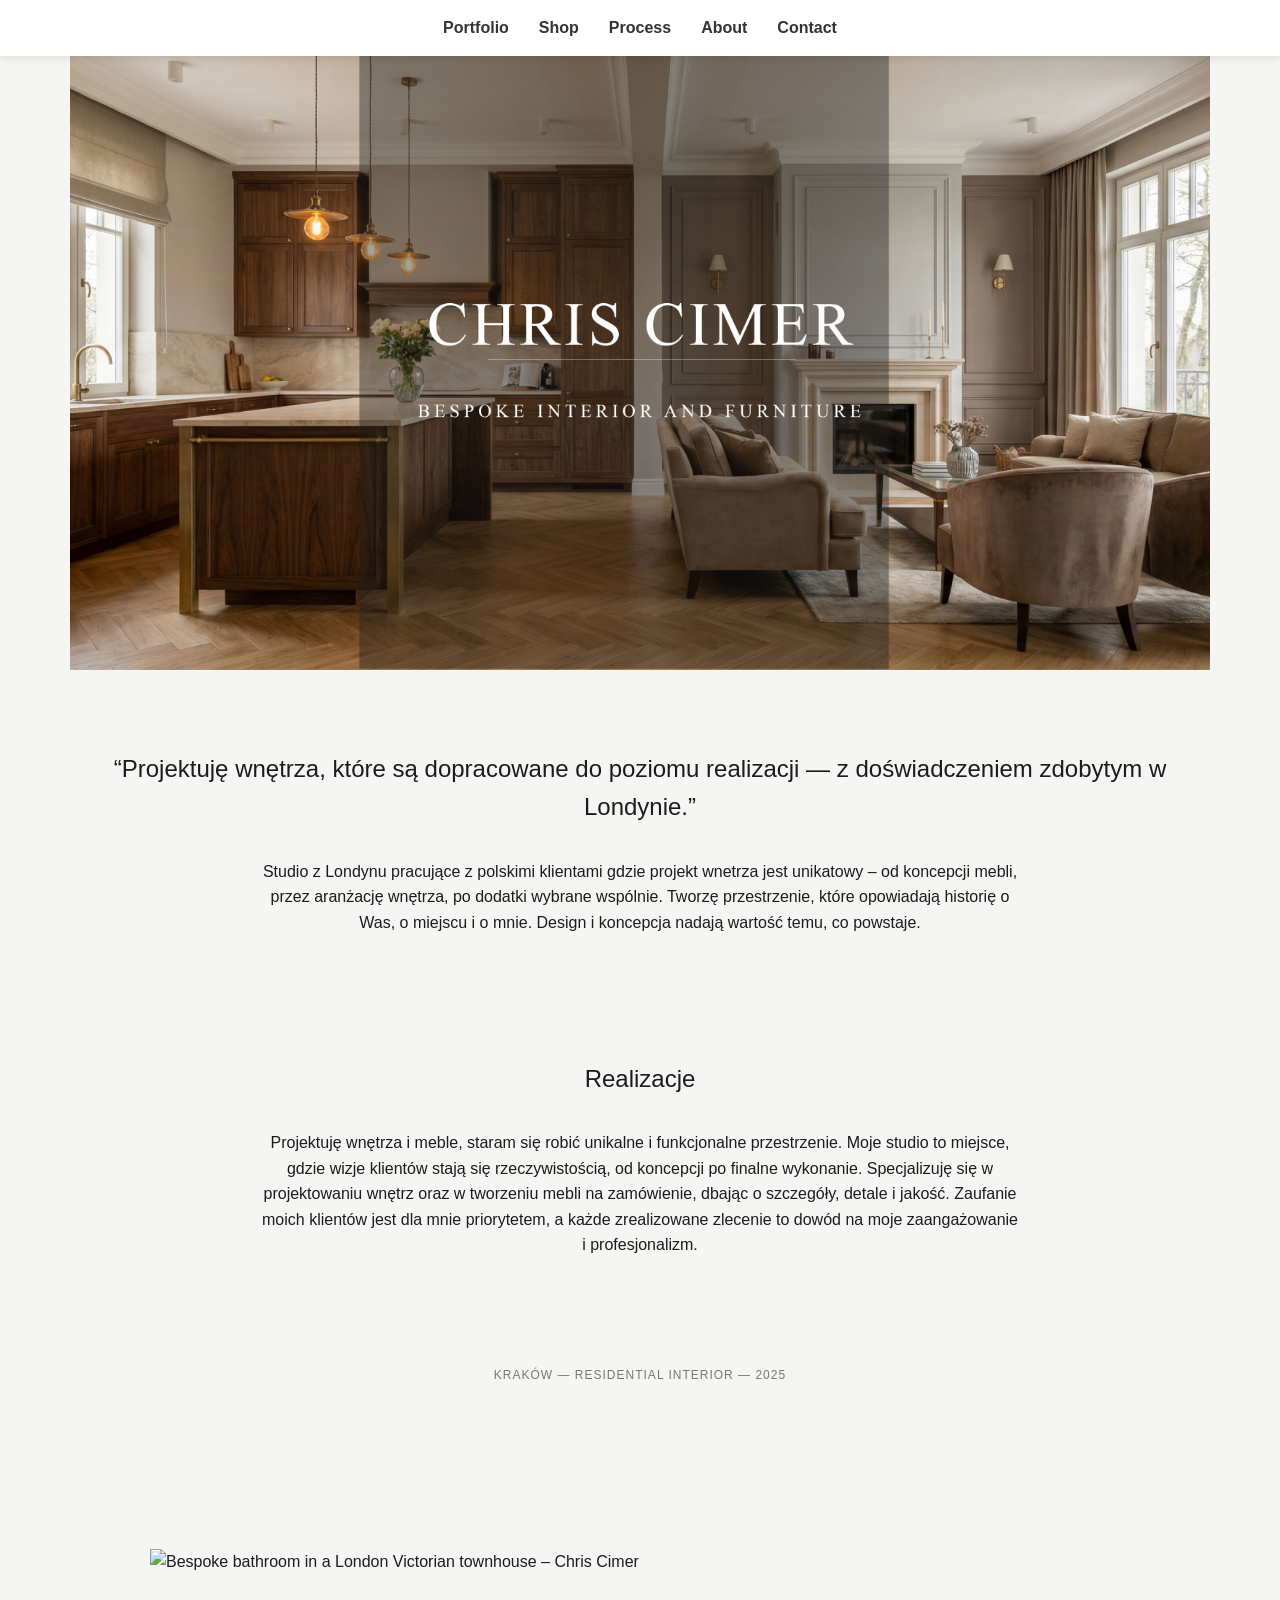
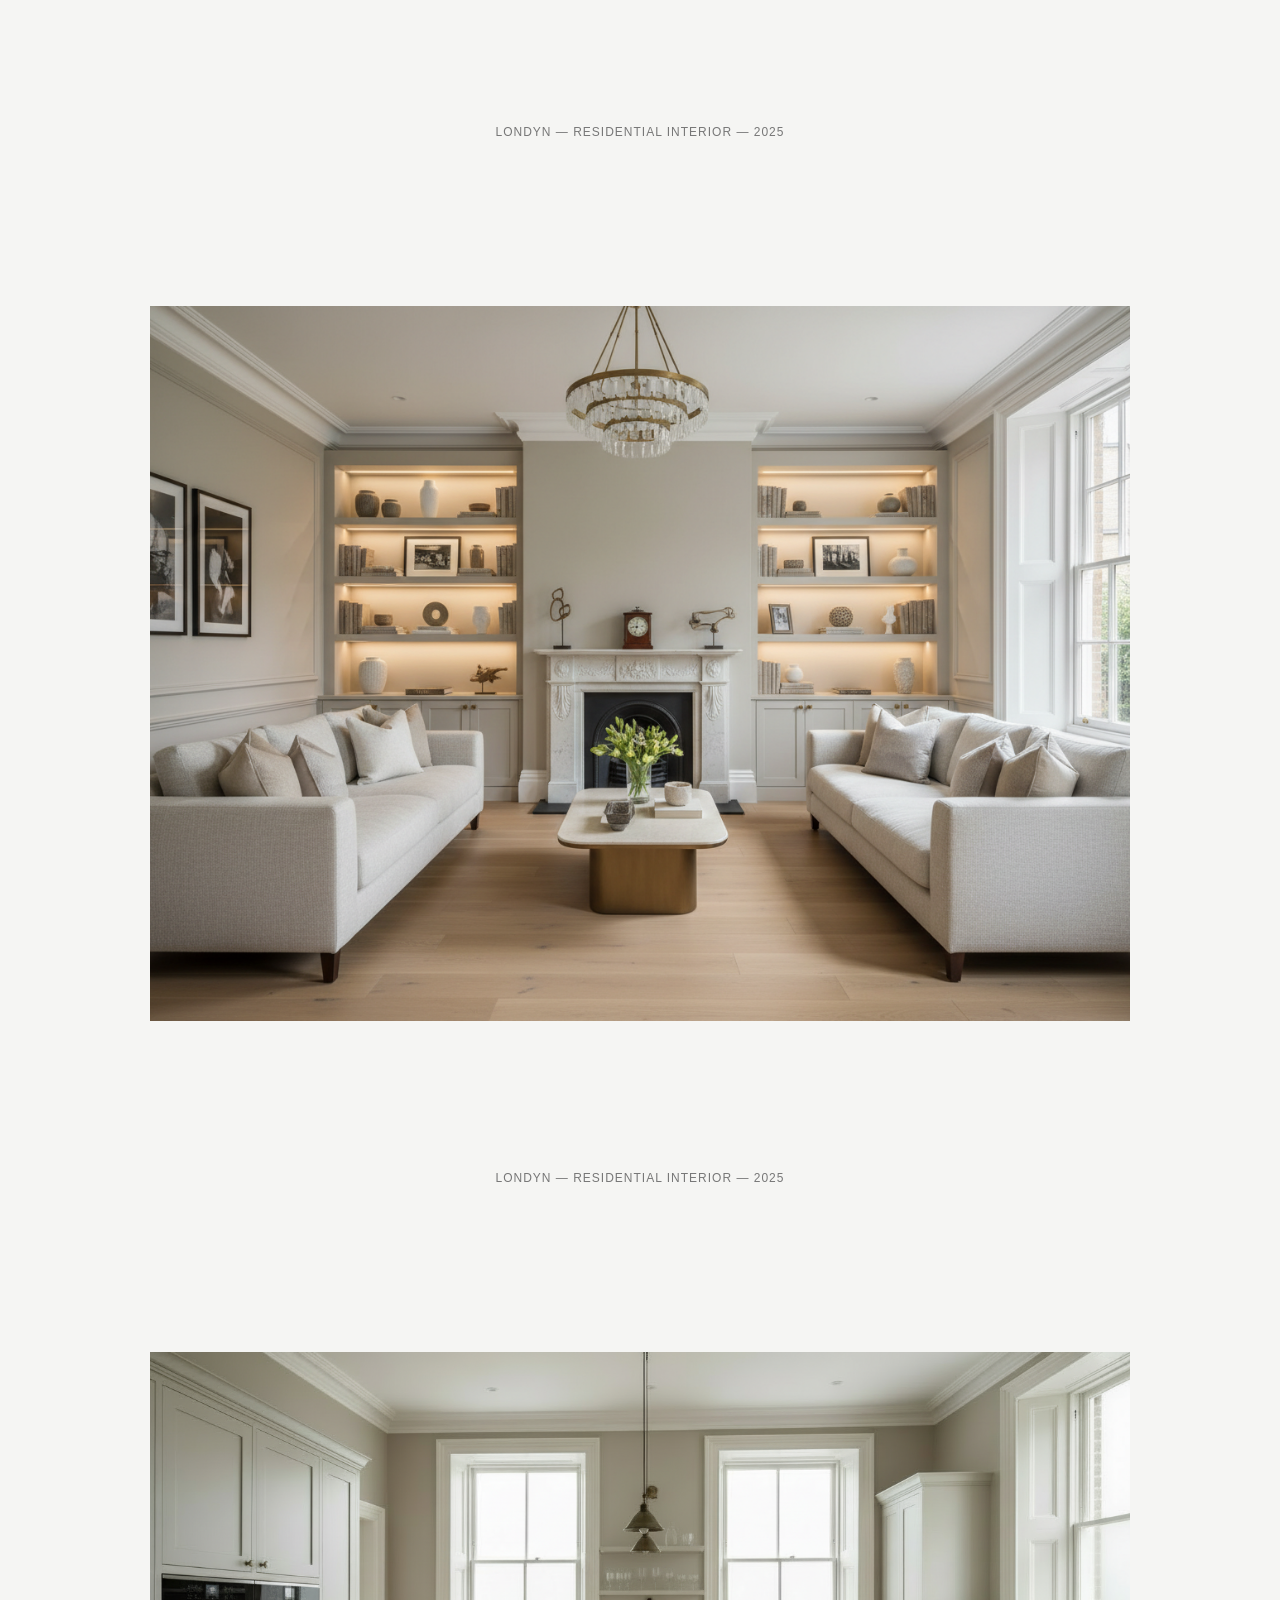
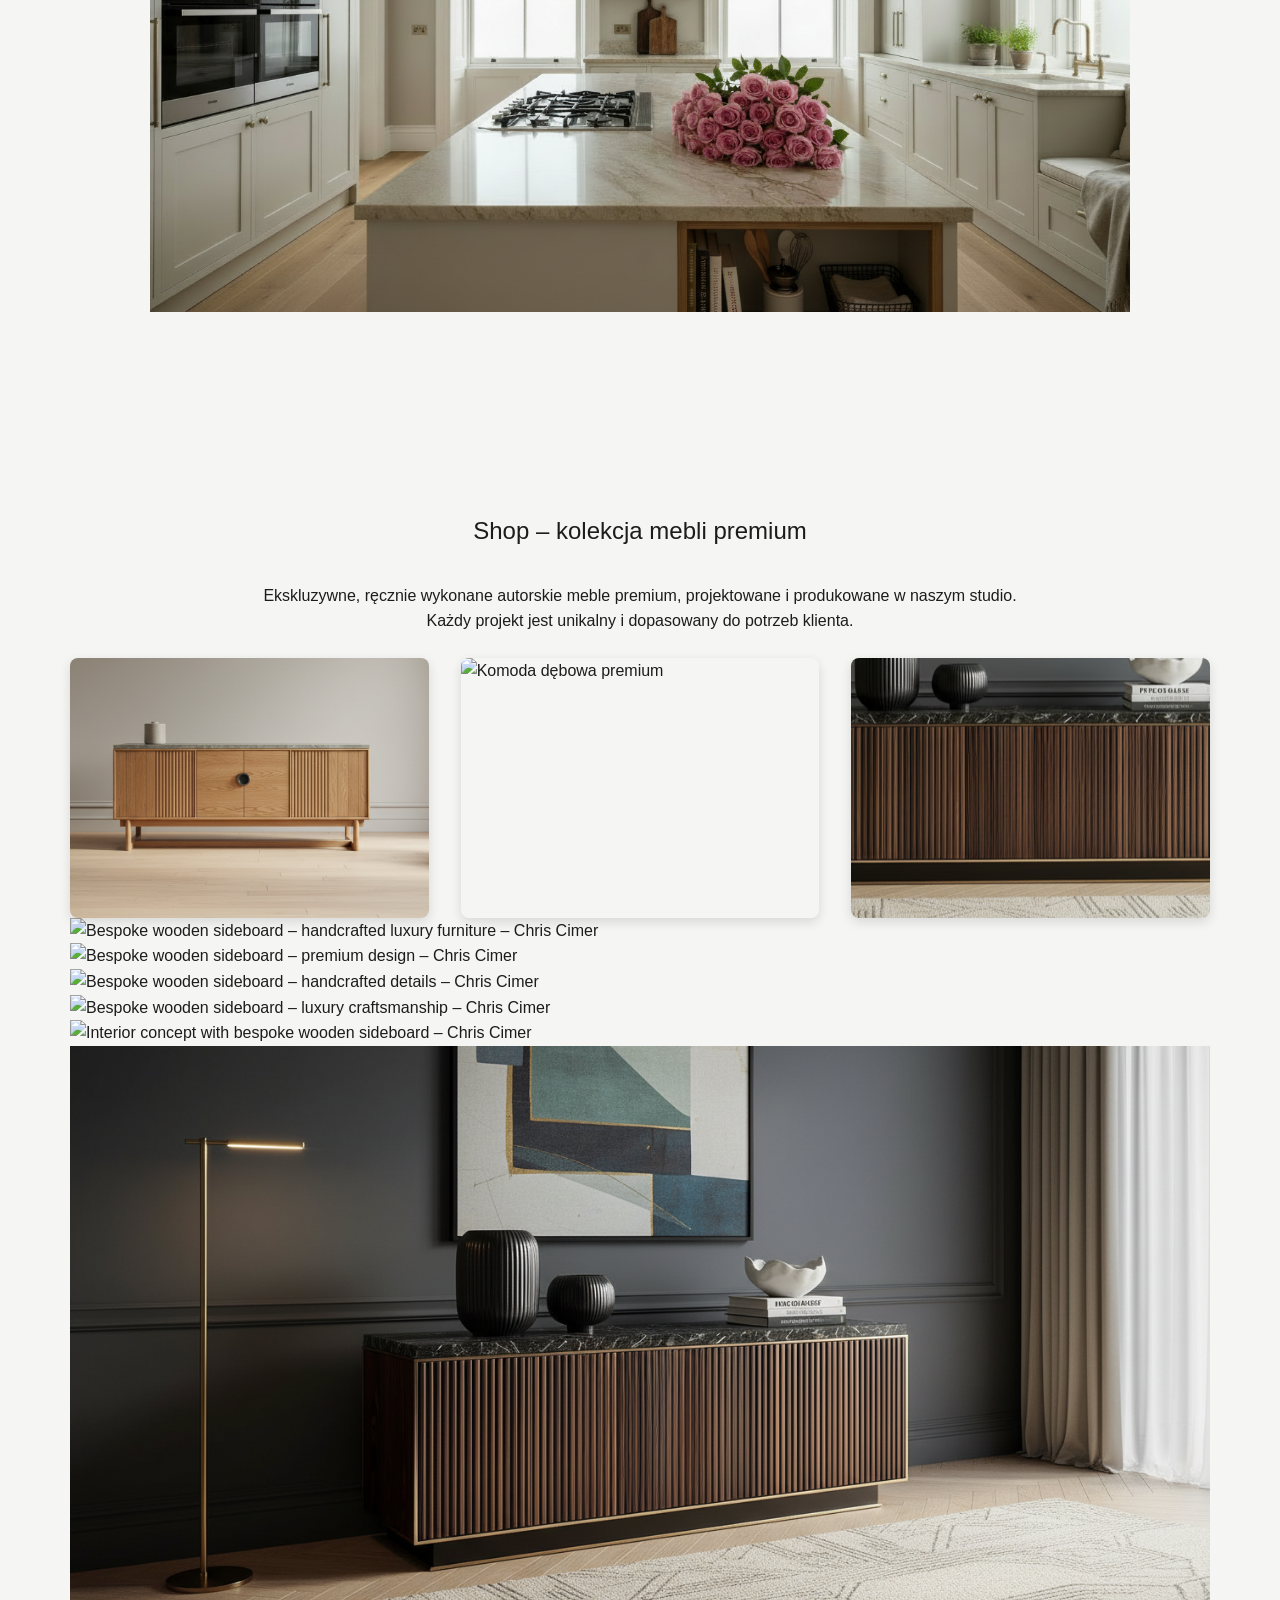
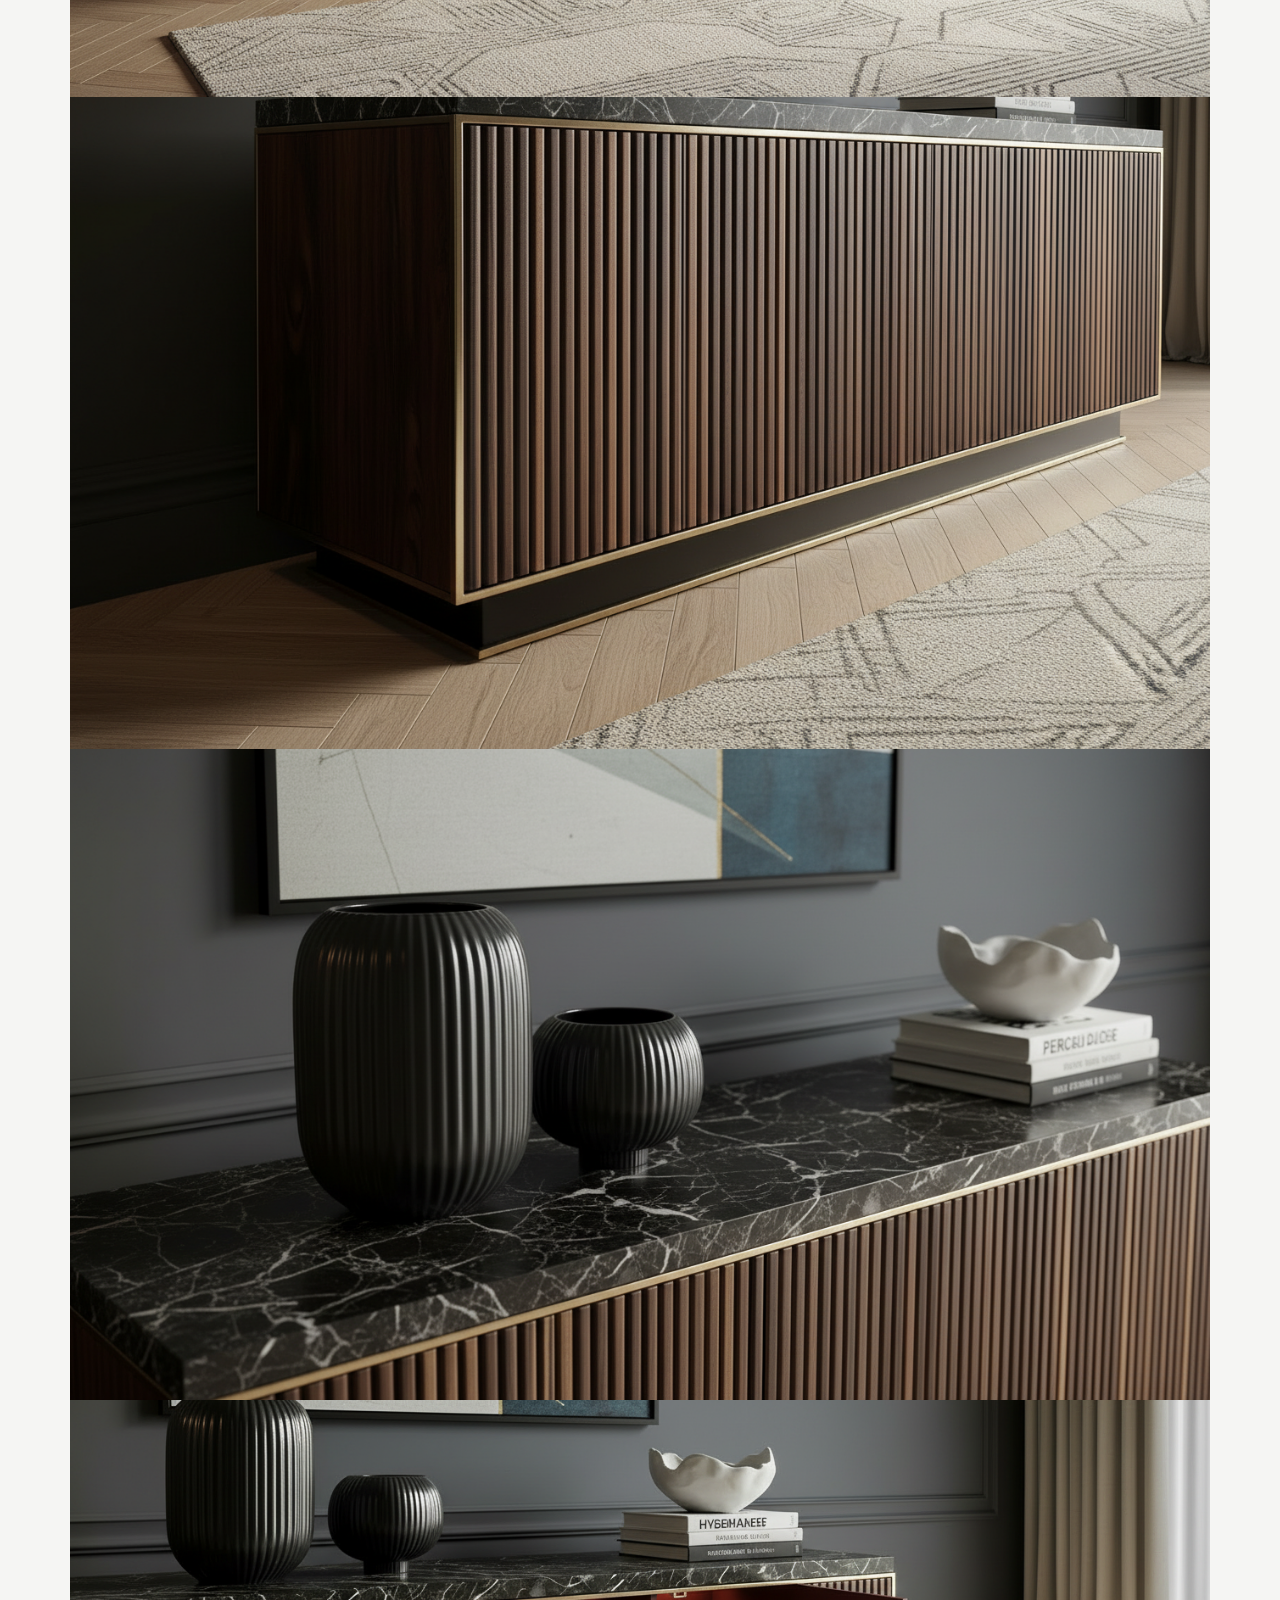
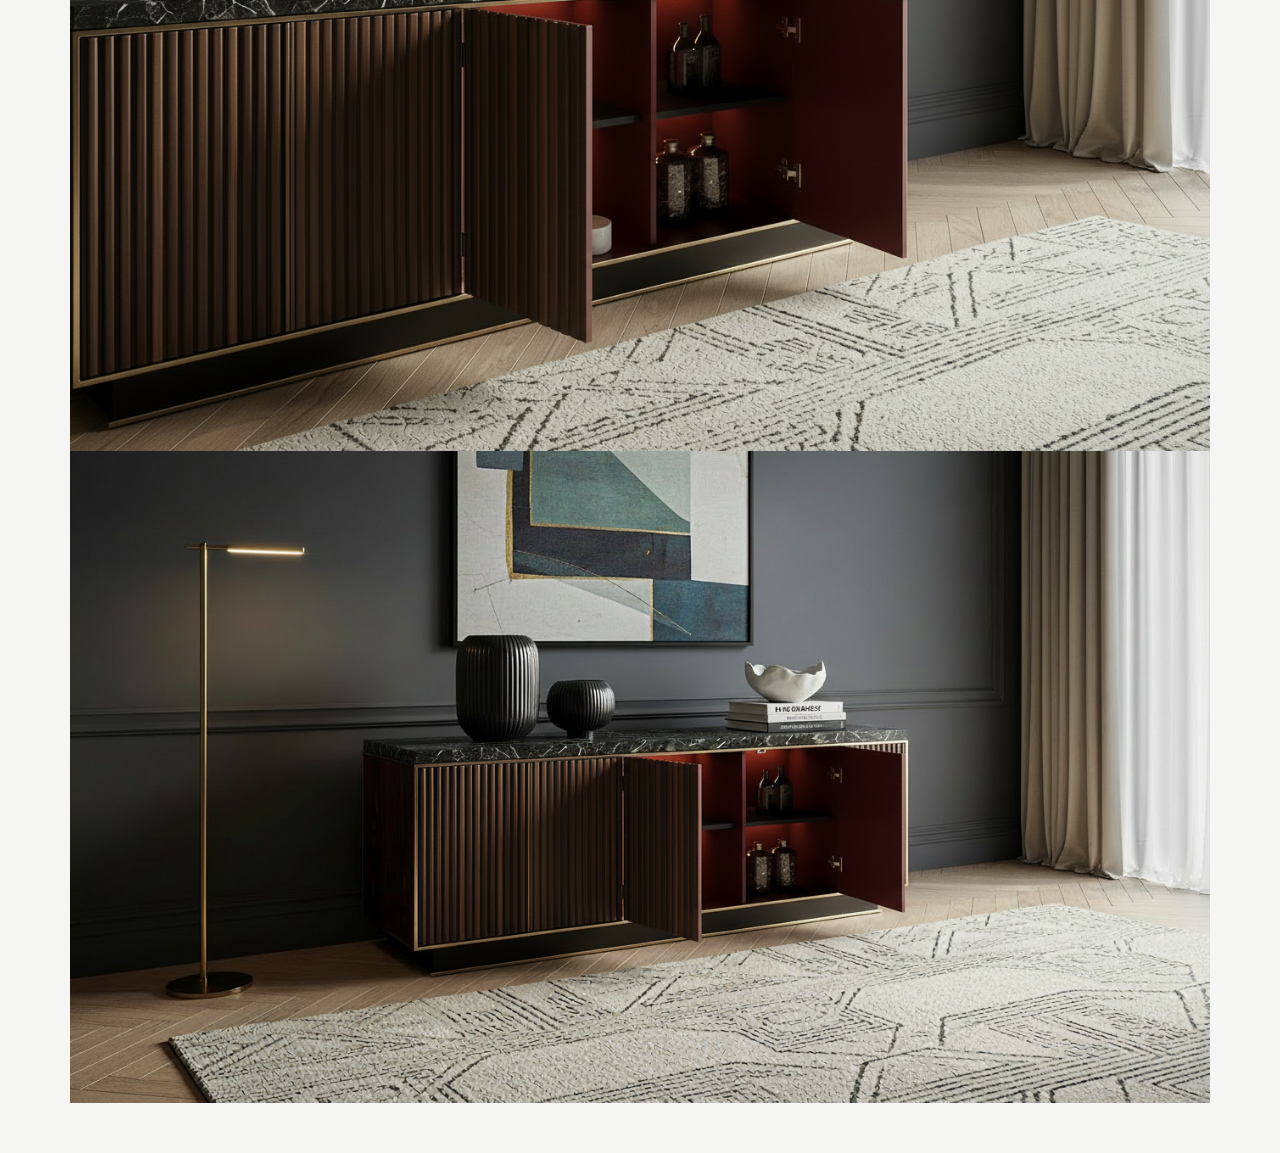
==== index.html @ bc8ed5db "Update index.html" ====
<!DOCTYPE html>
<html lang="pl">
<head>
  <link rel="icon" type="image/x-icon" href="/favicon.ico">
  <meta charset="UTF-8">
  <title>Projektowanie wnętrz i Meble na wymiar | Chris Cimer | Interior Design Services And Bespoke Furniture Design</title>
  <meta name="viewport" content="width=device-width, initial-scale=1">
  <meta name="description" content="Projektowanie wnętrz i meble na wymiar premium. Kompleksowa obsługa: koncepcja, rysunki techniczne, produkcja mebli oraz project management na budowie. Kraków, Warszawa, Gdańsk, Wrocław, Poznań, Polska i Europa.">
  <meta name="keywords" content="meble na wymiar, projektowanie wnętrz, meble premium, meble luksusowe, bespoke furniture, interior design, rysunki techniczne mebli, project management budowa, meble na wymiar Kraków, meble na wymiar Warszawa, projektant wnętrz Kraków, projektant wnętrz Warszawa, interior design Poland, luxury furniture Europe">
  <meta name="author" content="Chris Cimer">

  <!-- Open Graph -->
  <meta property="og:title" content="Chris Cimer | Meble na wymiar & Projektowanie wnętrz">
  <meta property="og:description" content="Projektowanie wnętrz, meble na zamówienie, rysunki techniczne i project management. Polska i Europa.">
  <meta property="og:type" content="website">
  <meta property="og:url" content="https://chriscimer.com">

  <link rel="canonical" href="https://chriscimer.com">
  <link rel="stylesheet" href="./css/style.css">
</head>
<body>

  <!-- 1. Sticky Navbar -->
<nav id="navbar" style="position: fixed; top: 0; left: 0; width: 100%; background-color: #fff; z-index: 1000; box-shadow: 0 2px 8px rgba(0,0,0,0.1); display: flex; justify-content: center; gap: 30px; padding: 15px 0; font-family: 'Arial', sans-serif;">
 
  <a href="#portfolio" style="text-decoration: none; color: #333; font-weight: bold;">Portfolio</a>
  <a href="#shop" style="text-decoration: none; color: #333; font-weight: bold;">Shop</a>
  <a href="#proces" style="text-decoration: none; color: #333; font-weight: bold;">Process</a>
  <a href="#about" style="text-decoration: none; color: #333; font-weight: bold;">About</a>
  <a href="#contact" style="text-decoration: none; color: #333; font-weight: bold;">Contact</a>

  

                                                                                                                     
</nav>

  

  <!-- HERO -->
<section class="hero" data-lang="pl">
  <img id="hero-image"
       src="/images/h12_chris_cimer.jpg"
       alt="Fotorealistyczna wizualizacja wnętrza – Chris Cimer"
       loading="eager">
</section>

  <!-- SERVICES SECTION -->
  <section id="services">
    <h2>“Projektuję wnętrza, które są dopracowane do poziomu realizacji — z doświadczeniem zdobytym w Londynie.”</h2>
    <p>
      Studio z Londynu pracujące z polskimi klientami gdzie projekt wnetrza jest unikatowy – od koncepcji mebli, przez aranżację wnętrza, po dodatki wybrane wspólnie. Tworzę przestrzenie, które opowiadają historię o Was, o miejscu i o mnie. 
      Design i koncepcja nadają wartość temu, co powstaje.
    </p>
   
  </section>

  <!-- Portfolio -->
  <section id="portfolio">
    <h2>Realizacje</h2>
    <p>
      Projektuję wnętrza i meble, staram się robić unikalne i funkcjonalne przestrzenie.
      Moje studio to miejsce, gdzie wizje klientów stają się rzeczywistością, od koncepcji po finalne wykonanie.
      Specjalizuję się w projektowaniu wnętrz oraz w tworzeniu mebli na zamówienie, dbając o szczegóły, detale i jakość.
      Zaufanie moich klientów jest dla mnie priorytetem, a każde zrealizowane zlecenie to dowód na moje zaangażowanie i profesjonalizm.
    </p>

  <div class="gallery">

    <p style="margin-top: 8px; font-size: 12px; letter-spacing: 1px; color: #777;">
  KRAKÓW — RESIDENTIAL INTERIOR — 2025
</p>
     <img src="/images/interior_by_chris cimer_2.png" 
       alt="Bespoke bathroom in a London Victorian townhouse – Chris Cimer" 
       title="Bespoke bathroom – Chris Cimer" 
       data-series="interior3">
    
<p style="margin-top: 8px; font-size: 12px; letter-spacing: 1px; color: #777;">
  LONDYN — RESIDENTIAL INTERIOR — 2025
</p>
  <img src="/images/02_ living room interior in a classic Victorian London townhouse_chris cimer_2.png" 
       alt="Luxury living room interior in a classic Victorian London townhouse – Chris Cimer" 
       title="Luxury living room – Chris Cimer" 
       data-series="livingroom1">
    
<p style="margin-top: 8px; font-size: 12px; letter-spacing: 1px; color: #777;">
  LONDYN — RESIDENTIAL INTERIOR — 2025
</p>
  <img src="/images/012_classic bespoke kitchen in a London Victorian townhouse_hob with cooker _chris cimer.png" 
       alt="Classic bespoke kitchen with hob in a London Victorian townhouse – Chris Cimer" 
       title="Classic bespoke kitchen – Chris Cimer" 
       data-series="kitchen04">

</div>

<!-- Ukryte obrazy do modala -->
<div id="hidden-images" style="display:none;">

  <!-- livingroom1 -->
  <img src="/images/02_zoom_ living room interior in a classic Victorian London townhouse_chris cimer_2.png"
       alt="Zoomed view of luxury living room interior in a Victorian London townhouse – Chris Cimer"
       title="Living room zoom – Chris Cimer"
       data-series="livingroom1">

  <img src="/images/02_ coffee table _living room interior in a classic Victorian London townhouse_chris cimer_2.png"
       alt="Coffee table detail in luxury living room – Victorian London townhouse – Chris Cimer"
       title="Coffee table detail – Chris Cimer"
       data-series="livingroom1">

  <img src="/images/02_handle_ living room interior in a classic Victorian London townhouse_chris cimer_2.png"
       alt="Handle detail in luxury living room – Victorian London townhouse – Chris Cimer"
       title="Handle detail – Chris Cimer"
       data-series="livingroom1">


  

  <!-- kitchen04 -->
  <img src="/images/07__classic bespoke kitchen in a London Victorian townhouse_hob with cooker _chris cimer.png"
       alt="Classic bespoke kitchen with hob – London Victorian townhouse – Chris Cimer"
       title="Classic kitchen – Chris Cimer"
       data-series="kitchen04">

  <img src="/images/012_classic bespoke kitchen in a London Victorian townhouse_hob with cooker _chris cimer.png"
       alt="Classic bespoke kitchen with cooker – London Victorian townhouse – Chris Cimer"
       title="Classic kitchen – Chris Cimer"
       data-series="kitchen04">

  <img src="/images/05_classic bespoke kitchen in a London Victorian townhouse_ovens with pie inside_chris cimer.png"
       alt="Oven detail in classic bespoke kitchen – London Victorian townhouse – Chris Cimer"
       title="Oven detail – Chris Cimer"
       data-series="kitchen04">

  <img src="/images/08_classic bespoke kitchen in a London Victorian townhouse_hob with cooker _chris cimer.png"
       alt="Hob detail in classic bespoke kitchen – London Victorian townhouse – Chris Cimer"
       title="Hob detail – Chris Cimer"
       data-series="kitchen04">

  <img src="/images/09_classic bespoke kitchen in a London Victorian townhouse_hob with cooker _chris cimer.png"
       alt="Classic bespoke kitchen – hob and worktop – London Victorian townhouse – Chris Cimer"
       title="Kitchen hob detail – Chris Cimer"
       data-series="kitchen04">

  <img src="/images/01___siedzisko_classic bespoke kitchen in a London Victorian townhouse_hob with cooker _chris cimer.png"
       alt="Seating detail in classic bespoke kitchen – London Victorian townhouse – Chris Cimer"
       title="Kitchen seating detail – Chris Cimer"
       data-series="kitchen04">

  <img src="/images/04_classic bespoke kitchen in a London Victorian townhouse_sink zoom with rose inside_chris cimer.png"
       alt="Sink detail in classic bespoke kitchen – London Victorian townhouse – Chris Cimer"
       title="Kitchen sink detail – Chris Cimer"
       data-series="kitchen04">

  <img src="/images/03_classic bespoke kitchen in a London Victorian townhouse_sink zoom_chris cimer.png"
       alt="Sink close-up in classic bespoke kitchen – London Victorian townhouse – Chris Cimer"
       title="Kitchen sink close-up – Chris Cimer"
       data-series="kitchen04">

  <img src="/images/07_classic bespoke kitchen in a London Victorian townhouse_hob with cooker _chris cimer.png"
       alt="Classic bespoke kitchen hob detail – London Victorian townhouse – Chris Cimer"
       title="Kitchen hob – Chris Cimer"
       data-series="kitchen04">

  <!-- interior3 -->
  <img src="/images/interior_by_chris cimer_2.png"
       alt="Bespoke bathroom interior – London Victorian townhouse – Chris Cimer"
       title="Bespoke bathroom – Chris Cimer"
       data-series="interior3">

  <img src="/images/interior_by_chris cimer_2a.png"
       alt="Bathroom interior detail – bespoke London Victorian townhouse – Chris Cimer"
       title="Bathroom detail – Chris Cimer"
       data-series="interior3">

  <img src="/images/interior_by_chris cimer_2d.png"
       alt="Luxury bespoke bathroom – London Victorian townhouse – Chris Cimer"
       title="Luxury bathroom – Chris Cimer"
       data-series="interior3">

</div>

 
  </section>

  <!-- MODAL -->
  <div id="modal" class="modal">
  <span class="close">&times;</span>

  <div class="modal-content">

    <img id="modal-img" class="main-image" src="" alt="">

    <div class="modal-info">
      <h2 id="modal-title">Nazwa mebla</h2>

      <p class="modal-price" id="modal-price">Cena</p>

      <p id="modal-description">
        Opis mebla.
      </p>

      <p class="modal-note">
        Made to order · ręczne wykonanie · możliwość dopasowania wymiarów i wykończenia
      </p>

      <a id="modal-contact" href="#" class="modal-contact">
        Zapytaj o ten mebel
      </a>
    </div>

  </div>

  <span class="nav prev">&#10094;</span>
  <span class="nav next">&#10095;</span>
</div>

  <!-- SHOP -->
  <section id="shop">
    <h2>Shop – kolekcja mebli premium</h2>
    <p>
      Ekskluzywne, ręcznie wykonane autorskie meble premium, projektowane i produkowane w naszym studio.
      Każdy projekt jest unikalny i dopasowany do potrzeb klienta.
    </p>
<div class="gallery">

  <img src="/images/mini_chris cimer-collection-wooden-sideboard_01_b.png" 
       alt="Komoda dębowa premium"
       title="Mini bespoke wooden sideboard – Chris Cimer"
       data-series="shop01"
       data-title="Komoda dębowa premium"
       data-price="12 500 PLN"
       data-description="Lite drewno dębowe, ręcznie wykonane fronty, wykończenie olejowoskiem. Mebel wykonywany na zamówienie.">

  <img src="/images/0HERO1 new_ sideboard_chris cimer .png" 
       alt="Komoda dębowa premium"
       title="Bespoke wooden sideboard – Chris Cimer"
       data-series="shop02"
       data-title="Komoda premium"
       data-price="14 800 PLN"
       data-description="Autorska komoda premium wykonana z drewna i naturalnego forniru. Możliwość dopasowania wymiarów i wykończenia.">

  <img src="/images/mini 01_ebbony-makasar-bespoke-wooden-sideboard-strips-by-chris cimer.png" 
       alt="Komoda Makasar premium"
       title="Ebony Makasar sideboard – Chris Cimer"
       data-series="shop03"
       data-title="Komoda Makasar premium"
       data-price="18 900 PLN"
       data-description="Komoda premium z fornirem Makasar, eleganckimi podziałami frontów i ręcznym wykończeniem.">

</div>
<!-- Ukryte obrazy do modala -->
<div id="hidden-shop-images" style="display:none;">

  <!-- SHOP01 -->
  <img src="images/chris cimer-collection-wooden-sideboard_01_a.png"
       alt="Komoda dębowa premium"
       data-series="shop01"
       data-title="Komoda dębowa premium"
       data-price="12 500 PLN"
       data-description="Lite drewno dębowe, ręcznie wykonane fronty z frezowanym detalem, naturalne wykończenie olejowoskiem.">

  <img src="images/chris cimer-collection-wooden-sideboard_01_c.png"
       alt="Komoda dębowa premium"
       data-series="shop01"
       data-title="Komoda dębowa premium"
       data-price="12 500 PLN"
       data-description="Mebel wykonywany na zamówienie z możliwością dopasowania wymiarów i wykończenia.">

  <img src="images/chris cimer-collection-wooden-sideboard_01_b.png"
       alt="Komoda dębowa premium"
       data-series="shop01"
       data-title="Komoda dębowa premium"
       data-price="12 500 PLN"
       data-description="Autorski projekt Cimer Studio, wykonanie premium.">

  <img src="images/chris cimer-collection-wooden-sideboard_01_d.png"
       alt="Komoda dębowa premium"
       data-series="shop01"
       data-title="Komoda dębowa premium"
       data-price="12 500 PLN"
       data-description="Lite drewno dębowe, ręczne wykonanie, naturalne wykończenie.">

</div>








  



  <!-- shop02 -->
<img src="/images/0a1 sideboard_chris cimer .png"
     alt="Bespoke wooden sideboard – handcrafted luxury furniture – Chris Cimer"
     title="Bespoke wooden sideboard – Chris Cimer"
     data-series="shop02"
     data-title="Sideboard No.02"
     data-price="14 800 PLN"
     data-description="Autorska komoda premium wykonana z drewna i naturalnego forniru. Ręczne wykonanie, eleganckie proporcje i możliwość dopasowania wymiarów oraz wykończenia.">

<img src="/images/0b1 sideboard_chris cimer .png"
     alt="Bespoke wooden sideboard – premium design – Chris Cimer"
     title="Bespoke sideboard design – Chris Cimer"
     data-series="shop02"
     data-title="Sideboard No.02"
     data-price="14 800 PLN"
     data-description="Komoda premium projektowana jako mebel autorski do wnętrz prywatnych i rezydencyjnych. Możliwość wykonania na zamówienie.">

<img src="/images/0c1 sideboard_chris cimer .png"
     alt="Bespoke wooden sideboard – handcrafted details – Chris Cimer"
     title="Bespoke wooden sideboard details – Chris Cimer"
     data-series="shop02"
     data-title="Sideboard No.02"
     data-price="14 800 PLN"
     data-description="Detal autorskiej komody z drewna i forniru. Projekt wykonywany indywidualnie, z możliwością dopasowania proporcji i wykończenia.">

<img src="/images/0e1 sideboard_chris cimer .png"
     alt="Bespoke wooden sideboard – luxury craftsmanship – Chris Cimer"
     title="Luxury bespoke sideboard – Chris Cimer"
     data-series="shop02"
     data-title="Sideboard No.02"
     data-price="14 800 PLN"
     data-description="Ręcznie wykańczana komoda premium. Projekt łączy spokojną formę, naturalne materiały i rzemieślnicze wykonanie.">

<img src="/images/interior with sideboard_concept by chris cimer .png"
     alt="Interior concept with bespoke wooden sideboard – Chris Cimer"
     title="Interior concept with bespoke sideboard – Chris Cimer"
     data-series="shop02"
     data-title="Sideboard No.02"
     data-price="14 800 PLN"
     data-description="Koncepcja wnętrza z autorską komodą Cimer Studio. Mebel dostępny jako wykonanie na zamówienie.">


<!-- shop03 -->
<img src="/images/01Ea_sideboard_unit_by_chris cimer.png"
     alt="Ebony Makasar bespoke sideboard – premium wooden furniture – Chris Cimer"
     title="Ebony Makasar sideboard – Chris Cimer"
     data-series="shop03"
     data-title="Sideboard No.03 — Makasar"
     data-price="18 900 PLN"
     data-description="Komoda premium z fornirem Ebony Makasar, eleganckimi podziałami frontów i dopracowanym wykończeniem. Mebel wykonywany na zamówienie.">

<img src="/images/01Ec_sideboard_unit_by_chris cimer.png"
     alt="Ebony Makasar bespoke sideboard – handcrafted luxury furniture – Chris Cimer"
     title="Ebony Makasar sideboard – Chris Cimer"
     data-series="shop03"
     data-title="Sideboard No.03 — Makasar"
     data-price="18 900 PLN"
     data-description="Autorska komoda z fornirem Ebony Makasar. Projekt premium do wnętrz rezydencyjnych, wykonywany indywidualnie.">

<img src="/images/01Eb_sideboard_unit_by_chris cimer.png"
     alt="Ebony Makasar bespoke sideboard – premium craftsmanship – Chris Cimer"
     title="Ebony Makasar sideboard – Chris Cimer"
     data-series="shop03"
     data-title="Sideboard No.03 — Makasar"
     data-price="18 900 PLN"
     data-description="Komoda o ciemnym, eleganckim wykończeniu, z precyzyjnymi podziałami frontów i naturalnym fornirem.">

<img src="/images/01Ee_sideboard_unit_by_chris cimer.png"
     alt="Ebony Makasar bespoke sideboard – luxury furniture design – Chris Cimer"
     title="Ebony Makasar sideboard – Chris Cimer"
     data-series="shop03"
     data-title="Sideboard No.03 — Makasar"
     data-price="18 900 PLN"
     data-description="Luxury sideboard wykonany na zamówienie. Naturalny fornir Makasar, spokojna forma i rzemieślnicze wykończenie.">

<img src="/images/01Ef_sideboard_unit_by_chris cimer.png"
     alt="Ebony Makasar bespoke sideboard – detail view – Chris Cimer"
     title="Ebony Makasar sideboard detail – Chris Cimer"
     data-series="shop03"
     data-title="Sideboard No.03 — Makasar"
     data-price="18 900 PLN"
     data-description="Detal komody z fornirem Ebony Makasar. Mebel wykonywany indywidualnie, z możliwością dopasowania wymiarów.">

</div>

</section>

  <!-- MODAL SHOP -->
<div id="modal-shop" class="modal">
  <span class="close">&times;</span>
  <span class="nav prev">&#10094;</span>
  <span class="nav next">&#10095;</span>

  <div class="modal-content">
    <img class="main-image" id="modal-shop-img" alt="">

    <div class="modal-info">
      <h2 id="modal-shop-title"></h2>
      <p class="modal-price" id="modal-shop-price"></p>
      <p id="modal-shop-description"></p>

      <p class="modal-note">
        Made to order · ręczne wykonanie · możliwość dopasowania wymiarów i wykończenia
      </p>

      <a id="modal-shop-contact" href="#" class="modal-contact">
        Zapytaj o ten mebel
      </a>
    </div>
  

  <!-- PROCES -->
<section id="proces">
  <h2>Proces – Poznaj bliżej to co robię</h2>
  <p class="process-intro">
    Każdy projekt zaczynam od uważnego słuchania.<br>
    Wizja klienta spotyka się z moim doświadczeniem i pasją do detali.<br>
    Od pierwszego szkicu po finalny mebel czy wnętrze – wszystko jest przemyślane, funkcjonalne i unikalne.
    Technical expertise developed in London, working with high-end interior studios and bespoke joinery workshops.  
  </p>


  <!-- 1. Darmowa konsultacja + formularz -->
  <div style="max-width: 1200px; margin: 20px auto; background-color: #fff; border-radius: 10px; box-shadow: 0 4px 12px rgba(0,0,0,0.1); padding: 30px; display: flex; flex-direction: column; gap: 20px;">
    <div style="display: flex; align-items: center; gap: 15px;">
      <div style="font-size: 2rem;">📩</div>
      <div style="font-size: 1.2rem; font-weight: bold;">Darmowa konsultacja i zapytanie</div>
    </div>
    <p style="font-size: 1.05rem; margin: 0;">
      Skontaktuj się z nami bezpłatnie, aby omówić projekt wnętrza.
      Prześlij swoje zapytanie wraz z planem domu lub apartamentu, a przygotujemy dla Ciebie wstępną wycenę.
    </p>
    <form action="mailto:chriscimer@icloud.com" method="post" enctype="text/plain" style="display: flex; flex-direction: column; gap: 15px;">
      <input type="text" name="name" placeholder="Imię i nazwisko" required style="padding: 12px; border-radius: 6px; border: 1px solid #ccc; font-size: 1rem;">
      <input type="email" name="email" placeholder="Adres e-mail" required style="padding: 12px; border-radius: 6px; border: 1px solid #ccc; font-size: 1rem;">
      <textarea name="message" placeholder="Twoje zapytanie / informacje o projekcie" rows="5" required style="padding: 12px; border-radius: 6px; border: 1px solid #ccc; font-size: 1rem;"></textarea>
      <label style="font-size: 0.9rem;"> Załącz plan domu/apartamentu (PDF lub JPG):
        <input type="file" name="plan" accept=".pdf,.jpg,.jpeg,.png" style="margin-top: 5px;">
      </label>
      <button type="submit" style="padding: 15px; border: none; border-radius: 6px; background-color: #333; color: #fff; font-size: 1rem; cursor: pointer; transition: background 0.3s;">Wyślij zapytanie</button>
    </form>
  </div>

  <!-- 2. Etapy współpracy -->
  <div style="max-width: 1200px; margin: 20px auto; display: flex; flex-direction: column; gap: 20px;">
    <div style="background-color: #f5f5f5; border-radius: 10px; box-shadow: 0 4px 12px rgba(0,0,0,0.1); padding: 30px; display: flex; align-items: flex-start; gap: 15px;">
      <div style="font-size: 2rem;">✏️</div>
      <div style="font-size: 1.05rem;"><strong>1. Koncepcja</strong><br>Tworzymy ogólną wizję wnętrza: styl, kolorystykę, atmosferę i kluczowe elementy wyposażenia.</div>
    </div>

    <div style="background-color: #f5f5f5; border-radius: 10px; box-shadow: 0 4px 12px rgba(0,0,0,0.1); padding: 30px; display: flex; align-items: flex-start; gap: 15px;">
      <div style="font-size: 2rem;">📐</div>
      <div style="font-size: 1.05rem;"><strong>2. Układ</strong><br>Opracowanie funkcjonalnego i estetycznego rozmieszczenia przestrzeni, mebli i stref użytkowych.</div>
    </div>

    <div style="background-color: #f5f5f5; border-radius: 10px; box-shadow: 0 4px 12px rgba(0,0,0,0.1); padding: 30px; display: flex; align-items: flex-start; gap: 15px;">
      <div style="font-size: 2rem;">🖼️</div>
      <div style="font-size: 1.05rem;"><strong>3. Wizualizacje 3D</strong><br>Realistyczne wizualizacje wnętrza, które pozwalają zobaczyć przyszłe efekty przed rozpoczęciem realizacji.</div>
    </div>

    <div style="background-color: #f5f5f5; border-radius: 10px; box-shadow: 0 4px 12px rgba(0,0,0,0.1); padding: 30px; display: flex; align-items: flex-start; gap: 15px;">
      <div style="font-size: 2rem;">🎨</div>
      <div style="font-size: 1.05rem;"><strong>4. Prezentacja materiałów</strong><br>Dobór kolorów, tekstur, materiałów, tkanin i dodatków, tak aby klient mógł poczuć i ocenić każdy element projektu.</div>
    </div>

    <div style="background-color: #f5f5f5; border-radius: 10px; box-shadow: 0 4px 12px rgba(0,0,0,0.1); padding: 30px; display: flex; align-items: flex-start; gap: 15px;">
      <div style="font-size: 2rem;">📏</div>
      <div style="font-size: 1.05rem;"><strong>5. Rysunki techniczne</strong><br>Dokładne rysunki wykonawcze dla ekip budowlanych i stolarzy, z wymiarami i specyfikacją materiałów.</div>
    </div>

    <div style="background-color: #f5f5f5; border-radius: 10px; box-shadow: 0 4px 12px rgba(0,0,0,0.1); padding: 30px; display: flex; align-items: flex-start; gap: 15px;">
      <div style="font-size: 2rem;">🛠️</div>
      <div style="font-size: 1.05rem;"><strong>6. Nadzór wykonawczy</strong><br>Kontrola realizacji projektu na każdym etapie, dopilnowanie detali i jakości wykonania, aby efekt końcowy był zgodny z wizją.</div>
    </div>
  </div>
</section>


  <!-- ABOUT -->
<section id="about" style="max-width: 1000px; margin: 60px auto; padding: 0 20px; font-family: 'Arial', sans-serif;">
  <h2>About</h2>
  <p>
    W moim studio zajmuję się projektowaniem wnętrz oraz tworzeniem luksusowych mebli na zamówienie. 
    Sztuki projektowania mebli nauczyłem się w sercu brytyjskiego designu – w dzielnicach Chelsea i Fulham w Londynie, 
    natomiast rysunku technicznego oraz rzemieślniczej produkcji – w rodzinnej tradycji stolarskiej, przekazywanej przez dziadka i ojca w trzecim pokoleniu.
  </p>
  <p>
    Drewno znam od podstaw – jestem inżynierem i technologiem, absolwentem Politechniki Krakowskiej. 
    W mojej autorskiej pracowni powstają kompleksowe projekty wnętrz: od mieszkań i apartamentów, po całe rezydencje. 
    Realizuję każdy etap procesu – od układu funkcjonalnego, przez detale architektoniczne i stolarskie, 
    aż po rysunki złożeniowe i wykonawcze dla rzemieślników, którzy wprowadzają projekty w życie.
  </p>
  <p>
    Moją przewagą jest możliwość tworzenia wnętrz oraz dedykowanych mebli premium w ramach jednego spójnego procesu. 
    Dzięki temu mogę zapewnić najwyższą jakość, pełną kontrolę nad każdym etapem realizacji i harmonijną spójność między projektem a wykonaniem.
  </p>
</section>


  <!-- CONTACT -->
<section id="contact">
  <h2>Contact</h2>
 <p>Email:
      <script>
        document.write('<a href="mailto:'+'chriscimer'+'@'+'icloud.com">Contact me</a>');
      </script>
    </p>
  <p>WhatsApp: <a href="tel:+447982662953">+44 7982662953</a> | <a href="https://wa.me/447982662953" target="_blank">Chat on WhatsApp</a></p>
  <p>Realizuję projekty międzynarodowe, z wybranymi realizacjami w Wielkiej Brytanii i Polsce.</p>
</section>

<!-- FOOTER -->
<footer id="footer">
  <div class="footer-content">

    <p>
      Cimer Studio — projektowanie wnętrz, meble na wymiar, rysunki techniczne
      oraz wsparcie wykonawcze dla klientów prywatnych, architektów i pracowni stolarskich.
    </p>

    <nav class="footer-links" aria-label="Linki SEO">
      <a href="meble-na-wymiar-krakow.html">Meble na wymiar Kraków</a>
      <a href="meble-na-wymiar-kalwaria-zebrzydowska.html">Meble na wymiar Kalwaria Zebrzydowska</a>
      <a href="projektowanie-mebli-na-zamowienie.html">Projektowanie mebli na zamówienie</a>
      <a href="rysunki-techniczne-mebli.html">Rysunki techniczne mebli</a>
      <a href="projektowanie-wnetrz-premium.html">Projektowanie wnętrz premium</a>
      <a href="wykonawstwo-mebli-i-stolarki.html">Wykonawstwo mebli i stolarki</a>
      <a href="bespoke-furniture-design-uk.html">Bespoke furniture design UK</a>
    </nav>

    <p>
      <a href="https://www.instagram.com/chriscimer.living/" target="_blank" rel="noopener noreferrer">Instagram</a>
      |
      <a href="https://www.linkedin.com/in/chris-cimer" target="_blank" rel="noopener noreferrer">LinkedIn</a>
    </p>

    <p>
      Wszystkie materiały i projekty prezentowane na tej stronie stanowią własność
      Krzysztof Cimer i nie mogą być wykorzystywane, kopiowane ani rozpowszechniane
      bez uprzedniej pisemnej zgody.
    </p>

    <p>© 2026 Krzysztof Cimer / Cimer Studio</p>

  </div>
</footer>
  
<!-- MAIN JS -->
  <script src="main.js"></script>
  <script>
    const modal = document.getElementById("modal");
    const modalImg = document.getElementById("modal-img");
    const closeBtn = modal.querySelector(".close");
    const nextBtn = modal.querySelector(".next");
    const prevBtn = modal.querySelector(".prev");

    const galleryImages = document.querySelectorAll(".gallery img");
    let currentSeries = [];
    let currentIndex = 0;

    galleryImages.forEach(img => {
      img.addEventListener("click", () => {
        const series = img.dataset.series;
        currentSeries = Array.from(document.querySelectorAll(
          `.gallery img[data-series="${series}"], #hidden-images img[data-series="${series}"]`
        ));
        currentIndex = currentSeries.findIndex(i => i === img);
        modal.style.display = "flex";
        modalImg.src = img.src;
      });
    });

    closeBtn.addEventListener("click", () => modal.style.display = "none");
    nextBtn.addEventListener("click", () => {
      currentIndex = (currentIndex + 1) % currentSeries.length;
      modalImg.src = currentSeries[currentIndex].src;
    });
    prevBtn.addEventListener("click", () => {
      currentIndex = (currentIndex - 1 + currentSeries.length) % currentSeries.length;
      modalImg.src = currentSeries[currentIndex].src;
    });
    modal.addEventListener("click", e => { if (e.target === modal) modal.style.display = "none"; });

    const modalShop = document.getElementById("modal-shop");
    const modalShopImg = document.getElementById("modal-shop-img");
    const closeShopBtn = modalShop.querySelector(".close");
    const nextShopBtn = modalShop.querySelector(".next");
    const prevShopBtn = modalShop.querySelector(".prev");

    const shopGalleryImages = document.querySelectorAll("#shop .gallery img");
    let currentShopSeries = [];
    let currentShopIndex = 0;

    shopGalleryImages.forEach(img => {
      img.addEventListener("click", () => {
        const series = img.dataset.series;
        currentShopSeries = Array.from(document.querySelectorAll(
          `#shop .gallery img[data-series="${series}"], #hidden-shop-images img[data-series="${series}"]`
        ));
        currentShopIndex = currentShopSeries.findIndex(i => i === img);
        modalShop.style.display = "flex";
        modalShopImg.src = img.src;
      });
    });

    closeShopBtn.addEventListener("click", () => modalShop.style.display = "none");
    nextShopBtn.addEventListener("click", () => {
      currentShopIndex = (currentShopIndex + 1) % currentShopSeries.length;
      modalShopImg.src = currentShopSeries[currentShopIndex].src;
    });
    prevShopBtn.addEventListener("click", () => {
      currentShopIndex = (currentShopIndex - 1 + currentShopSeries.length) % currentShopSeries.length;
      modalShopImg.src = currentShopSeries[currentShopIndex].src;
    });
    modalShop.addEventListener("click", e => { if (e.target === modalShop) modalShop.style.display = "none"; });

    // Smooth scrolling
    document.querySelectorAll('nav a').forEach(anchor => {
  // jeśli href zaczyna się od #, czyli od kotwicy w tej samej stronie
  if(anchor.getAttribute('href').startsWith('#')){
    anchor.addEventListener('click', function(e) {
      e.preventDefault();
      const target = document.querySelector(this.getAttribute('href'));
      if(target) {
        target.scrollIntoView({ behavior: 'smooth' });
      }
    });
  }
});
  </script>

</body>
</html>
---- css/style.css ----
/* ================= RESET ================= */
* {
  margin: 0;
  padding: 0;
  box-sizing: border-box;
}
body {
  font-family: "Inter", "Helvetica Neue", Arial, sans-serif;
  background-color: #f5f5f3;
  color: #1c1c1c;
  line-height: 1.6;
}

img {
  max-width: 100%;
  height: auto;
  display: block;
}

/* ================= HEADER ================= */


.logo-svg {
  height: 80px;
  width: auto;
  margin-bottom: 20px;
}

.main-nav {
  display: flex;
  gap: 7px; /* mniejsze odstępy, zmieniać wg potrzeby */
  font-family: 'Inter', sans-serif;
  font-size: 15px;
  text-transform: uppercase;
  letter-spacing: 2px;
  justify-content: center; /* centrowanie w poziomie */
}

.main-nav a {
  color: #222;
  text-decoration: none;
  transition: opacity 0.2s;
}

.main-nav a:hover {
  opacity: 0.5;
}

.tagline {
  font-size: 14px;
  margin-bottom: 16px;
  text-align: center;
}


/* ================= HERO ================= */
.hero {
  width: 100%;
  height: 80vh;
  background-color: #f5f5f3;
  display: flex;
  justify-content: center;
  align-items: center;
  overflow: hidden;
}

.hero img {
  width: 100%;
  height: 100%;
  object-fit: cover;
  display: block;
  transition: opacity 1.1s ease-in-out;
}

/* ================= HERO TEXT ================= */
.hero-text {
  max-width: 900px;
  margin: 20px auto 60px; /* odległość od zdjęcia: top 20px, bottom 60px */
  text-align: center;
  padding: 0 20px;
}

.hero-text h1,
.hero-text p {
  margin: 0;
  padding: 0;
  color: #1a1a1a;
}

.hero-text h1 {
  font-size: 3rem;
  font-weight: 700;
  margin-bottom: 12px; /* niewielki odstęp między h1 a paragrafem */
}

.hero-text p {
  font-size: 1.25rem;
  line-height: 1.4;
}
/* ================= SECTIONS ================= */
section {
  padding: 50px 70px;
}

section h2 {
  font-size: 24px;
  font-weight: 300;
  margin-bottom: 32px;
  text-align: center;
}

section p {
  max-width: 760px;
  margin: 0 auto 24px;
  text-align: center;
  font-size: 16px;
}



/* ================= DESIGN TO PRODUCTION ================= */
#Design-to-Production .gallery {
  display: flex;
  flex-direction: column;
  gap: 140px;
  max-width: 980px;
  margin: 100px auto;
}

#Design-to-Production .gallery img {
  width: 100%;
  height: auto;
  cursor: pointer;
  transition: transform 0.5s ease, opacity 0.5s ease;
}

#Design-to-Productiono .gallery img:hover {
  transform: scale(1.015);
  opacity: 0.98;
}












/* ================= PORTFOLIO ================= */
#portfolio .gallery {
  display: flex;
  flex-direction: column;
  gap: 140px;
  max-width: 980px;
  margin: 100px auto;
}

#portfolio .gallery img {
  width: 100%;
  height: auto;
  cursor: pointer;
  transition: transform 0.5s ease, opacity 0.5s ease;
}

#portfolio .gallery img:hover {
  transform: scale(1.015);
  opacity: 0.98;
}

/* ================= SHOP ================= */
#shop .gallery {
  display: grid;
  grid-template-columns: repeat(auto-fit, minmax(340px, 1fr));
  gap: 32px;
}

#shop .gallery img {
  width: 100%;
  height: 260px;
  object-fit: cover;
  border-radius: 8px;
  box-shadow: 0px 4px 12px rgba(0, 0, 0, 0.12);
  cursor: pointer;
  transition: transform 0.35s ease;
}

#shop .gallery img:hover {
  transform: scale(1.05);
}

#shop .price {
  margin-top: 12px;
  font-size: 16px;
  color: #555;
  text-align: center;
}

.shop-item img {
  width: 100%;
  aspect-ratio: 4 / 5;
  object-fit: cover;
  border-radius: 16px;
  display: block;
}

.shop-image {
  aspect-ratio: 4 / 5;
  border-radius: 20px;
  overflow: hidden;
}

.shop-image img {
  width: 100%;
  height: 100%;
  object-fit: cover;
  display: block;
}

/* ================= MODAL ================= */
.modal {
  position: fixed;
  inset: 0;
  background: rgba(0, 0, 0, 0.9);
  display: none;
  align-items: center;
  justify-content: center;
  z-index: 9999;
}

.modal.active {
  display: flex;
}

.modal-content {
  background-color: transparent;
  max-width: 90%;
  max-height: 90%;
  display: block;
  border-radius: 8px;
}

.modal-content img {
  width: 100%;
  border-radius: 6px;
  transition: transform 0.3s ease;
}

.modal-content img:hover {
  transform: scale(1.03);
}

/* ================= MODAL CONTROLS ================= */
.close {
  position: absolute;
  top: 30px;
  right: 40px;
  font-size: 40px;
  color: #fff;
  cursor: pointer;
}

.nav {
  position: fixed;
  top: 50%;
  transform: translateY(-50%);
  font-size: 60px;
  color: white;
  cursor: pointer;
  user-select: none;
  z-index: 10000;
  opacity: 0.8;
}

.nav:hover {
  opacity: 1;
}

.prev {
  left: 40px;
}

.next {
  right: 40px;
}

/* ================= MINIATURKI W MODAL ================= */
.thumbs-container {
  display: flex;
  justify-content: center;
  gap: 12px;
  margin-top: 16px;
  flex-wrap: wrap;
}

.thumbs-container .thumb {
  width: 60px;
  height: 40px;
  object-fit: cover;
  border-radius: 4px;
  cursor: pointer;
  opacity: 0.6;
  transition: opacity 0.2s ease, transform 0.2s ease;
}

.thumbs-container .thumb:hover,
.thumbs-container .active-thumb {
  opacity: 1;
  transform: scale(1.05);
}

.modal-content .main-image {
  width: 100%;
  max-height: 70vh;
  object-fit: contain;
  border-radius: 6px;
}

/* ================= ABOUT / CONTACT ================= */
#about p,
#contact p {
  max-width: 700px;
  margin: 0 auto 32px;
  text-align: center;
}


/* ================= FOOTER ================= */
footer {
  padding: 60px 80px;
  font-size: 13px;
  color: #666;
  text-align: center;
}

footer a {
  color: #1c1c1c;
  text-decoration: none;
}

footer a:hover {
  opacity: 0.6;
}
#footer {
  padding: 60px 24px;
  background: #f4f1ec;
  text-align: center;
  font-size: 14px;
  color: #333;
}

.footer-content {
  max-width: 1000px;
  margin: 0 auto;
}

.footer-links {
  display: flex;
  flex-wrap: wrap;
  justify-content: center;
  gap: 12px 20px;
  margin: 28px 0;
}

.footer-links a {
  color: #333;
  text-decoration: none;
  border-bottom: 1px solid rgba(0,0,0,0.25);
}

.footer-links a:hover {
  border-bottom-color: #000;
}
/* ================= RESPONSIVE ================= */
@media (max-width: 768px) {
  .site-header {
    padding: 14px 20px;
  }

  .site-header .logo-svg,
  .site-header .logo {
    height: 60px;
  }

  .main-nav {
    flex-direction: row;
    gap: 16px;
    justify-content: center;
  }

  #portfolio .gallery,
  #shop .gallery {
    grid-template-columns: 1fr;
    gap: 60px;
    margin: 50px auto;
  }

  .hero {
    height: auto;
    padding: 0;
  }

  .hero img {
    width: 100%;
    height: auto;
    object-fit: contain;
  }

  #services {
    padding-top: 32px;
  }

  .nav {
    font-size: 40px;
  }

  .thumbs-container .thumb {
    width: 50px;
    height: 35px;
  }

  section {
    padding: 80px 20px;
  }

  a[href^="#"] {
    display: none !important;
  }
}

/* ================= SPLIT PREMIUM SEO PAGE ================= */

.split-page {
  background: #f7f5f1;
  color: #1c1c1c;
  min-height: 100vh;
}

.split-section {
  display: grid;
  grid-template-columns: 58% 42%;
  min-height: 100vh;
}

.split-image {
  height: 100vh;
  overflow: hidden;
}

.split-image img {
  width: 100%;
  height: 100%;
  object-fit: cover;
}

.split-text {
  display: flex;
  flex-direction: column;
  justify-content: center;
  padding: 90px 80px;
  max-width: 620px;
}

.split-text h1 {
  font-family: Georgia, "Times New Roman", serif;
  font-size: clamp(42px, 4.5vw, 64px);
  font-weight: 400;
  line-height: 1.05;
  letter-spacing: -0.035em;
  margin-bottom: 42px;
}

.split-text .lead {
  font-size: 20px;
  line-height: 1.75;
  color: #222;
  margin-bottom: 26px;
}

.split-text p {
  font-size: 16px;
  line-height: 1.9;
  color: #333;
  margin-bottom: 22px;
}

.links {
  margin-top: 24px;
  font-size: 14px;
}

.links a {
  color: #111;
  text-decoration: none;
  border-bottom: 1px solid rgba(0,0,0,0.35);
}

.links a:hover {
  border-bottom-color: #000;
}

.back {
  margin-top: 42px;
  font-size: 12px;
  text-transform: uppercase;
  letter-spacing: 0.16em;
  text-decoration: none;
  color: #111;
  border-bottom: 1px solid #111;
  width: fit-content;
  padding-bottom: 6px;
}

.back:hover {
  opacity: 0.55;
}

/* ================= SPLIT MOBILE ================= */

@media (max-width: 900px) {
  .split-section {
    grid-template-columns: 1fr;
  }

  .split-image {
    height: 58vh;
  }

  .split-text {
    padding: 56px 24px 80px;
    max-width: none;
  }

  .split-text h1 {
    font-size: 36px;
  }

  .split-text .lead {
    font-size: 18px;
  }

  .split-text p {
    font-size: 16px;
  }
}
/* ================= HERO → SERVICES spacing fix ================= */

.hero {
  margin-bottom: 0;
}

#services {
  padding-top: 30px;
}
  /* ================= MOBILE HERO FIX ================= */

@media (max-width: 768px) {

  .hero {
    height: auto;
    padding: 0;
  }

  .hero img {
    width: 100%;
    height: auto;
    object-fit: contain;
  }

  #services {
    padding-top: 32px;
  }
.seo-page {
  max-width: 1200px;
  margin: 0 auto;
  padding: 120px 32px;
  display: grid;
  grid-template-columns: 1fr 1fr;
  gap: 70px;
  align-items: center;
  min-height: 100vh;
}

.seo-text h1 {
  font-size: clamp(36px, 5vw, 68px);
  line-height: 1.05;
  margin-bottom: 32px;
  font-weight: 400;
  letter-spacing: -0.03em;
}

.seo-text p {
  font-size: 18px;
  line-height: 1.75;
  margin-bottom: 22px;
  color: #333;
}

.seo-image img {
  width: 100%;
  height: 620px;
  object-fit: cover;
  display: block;
}

.back-link {
  display: inline-block;
  margin-top: 32px;
  font-size: 14px;
  letter-spacing: 0.04em;
  text-decoration: none;
  color: #111;
  border-bottom: 1px solid #111;
  padding-bottom: 4px;
}

.back-link:hover {
  opacity: 0.6;
}

@media (max-width: 800px) {
  .seo-page {
    grid-template-columns: 1fr;
    padding: 80px 22px;
    gap: 40px;
  }

  .seo-image {
    order: -1;
  }

  .seo-image img {
    height: 420px;
  }

  .seo-text p {
    font-size: 16px;
  }

/* SEO SUBPAGES */

body {
  margin: 0;
  font-family: Georgia, "Times New Roman", serif;
  background: #f7f5f1;
  color: #222;
}

.seo-page {
  max-width: 1280px;
  margin: 0 auto;
  padding: 110px 40px;
  display: grid;
  grid-template-columns: 0.85fr 1.15fr;
  gap: 80px;
  align-items: center;
  min-height: 100vh;
}

.seo-text {
  max-width: 520px;
}

.seo-text h1 {
  font-size: 46px;
  line-height: 1.1;
  margin: 0 0 32px;
  font-weight: 400;
  letter-spacing: -0.02em;
}

.seo-text p {
  font-size: 17px;
  line-height: 1.8;
  margin: 0 0 22px;
  color: #333;
}

.seo-image img {
  width: 100%;
  height: 640px;
  object-fit: cover;
  display: block;
  border-radius: 2px;
}

.back-link {
  display: inline-block;
  margin-top: 28px;
  font-size: 13px;
  letter-spacing: 0.08em;
  text-transform: uppercase;
  text-decoration: none;
  color: #222;
  border-bottom: 1px solid #222;
  padding-bottom: 5px;
}

.back-link:hover {
  opacity: 0.55;
}

@media (max-width: 850px) {
  .seo-page {
    grid-template-columns: 1fr;
    padding: 70px 22px;
    gap: 40px;
  }

  .seo-text {
    max-width: none;
  }

  .seo-text h1 {
    font-size: 36px;
  }

  .seo-text p {
    font-size: 16px;
  }

  .seo-image img {
    height: 420px;
  }
  /* PREMIUM SEO PAGES */

.premium-page {
  background: #f7f5f1;
  color: #1f1f1f;
  min-height: 100vh;
}

.premium-hero {
  width: 100%;
  padding: 34px 34px 0;
  box-sizing: border-box;
}

.premium-hero img {
  width: 100%;
  height: 78vh;
  object-fit: cover;
  display: block;
}

.premium-content {
  max-width: 760px;
  margin: 0 auto;
  padding: 90px 28px 120px;
  text-align: center;
}

.premium-kicker {
  font-size: 12px;
  letter-spacing: 0.24em;
  text-transform: uppercase;
  color: #777;
  margin-bottom: 28px;
}

.premium-content h1 {
  font-family: Georgia, "Times New Roman", serif;
  font-size: clamp(42px, 6vw, 76px);
  font-weight: 400;
  line-height: 1.05;
  margin: 0 0 42px;
  letter-spacing: -0.04em;
}

.premium-lead {
  font-size: 21px;
  line-height: 1.75;
  color: #222;
}

.premium-content p {
  font-size: 17px;
  line-height: 1.9;
  color: #333;
  margin: 0 0 24px;
}

.premium-link {
  display: inline-block;
  margin-top: 38px;
  font-size: 12px;
  letter-spacing: 0.18em;
  text-transform: uppercase;
  text-decoration: none;
  color: #111;
  border-bottom: 1px solid #111;
  padding-bottom: 6px;
}

.premium-link:hover {
  opacity: 0.55;
}

@media (max-width: 800px) {
  .premium-hero {
    padding: 18px 18px 0;
  }

  .premium-hero img {
    height: 58vh;
  }

  .premium-content {
    padding: 60px 22px 90px;
  }

  .premium-lead {
    font-size: 18px;
  }

  .premium-content p {
    font-size: 16px;
  }
/* SPLIT PREMIUM LAYOUT */

.split-page {
  background: #f7f5f1;
}

.split-section {
  display: grid;
  grid-template-columns: 1.2fr 0.8fr;
  min-height: 100vh;
}

.split-image img {
  width: 100%;
  height: 100vh;
  object-fit: cover;
  display: block;
}

/* PRAWA STRONA */

.split-text {
  display: flex;
  flex-direction: column;
  justify-content: center;
  padding: 80px 70px;
  max-width: 520px;
}

.split-text h1 {
  font-family: Georgia, "Times New Roman", serif;
  font-size: 48px;
  font-weight: 400;
  line-height: 1.1;
  margin-bottom: 40px;
  letter-spacing: -0.03em;
}

.split-text .lead {
  font-size: 19px;
  line-height: 1.7;
  margin-bottom: 24px;
}

.split-text p {
  font-size: 16px;
  line-height: 1.9;
  margin-bottom: 20px;
  color: #333;
}

.links {
  margin-top: 20px;
  font-size: 14px;
}

.links a {
  color: #000;
  text-decoration: none;
  border-bottom: 1px solid #000;
}

.links a:hover {
  opacity: 0.6;
}

.back {
  margin-top: 40px;
  font-size: 12px;
  text-transform: uppercase;
  letter-spacing: 0.15em;
  text-decoration: none;
  color: #000;
  border-bottom: 1px solid #000;
  width: fit-content;
}

/* MOBILE */

@media (max-width: 900px) {
  .split-section {
    grid-template-columns: 1fr;
  }

  .split-image img {
    height: 50vh;
  }

  .split-text {
    padding: 50px 25px;
  }

  .split-text h1 {
    font-size: 34px;
  }
/* ================= PRODUCT MODAL PREMIUM ================= */

.modal-content {
  position: relative;
  max-width: 90%;
  max-height: 90%;
}

.modal-content .main-image {
  width: 100%;
  max-height: 82vh;
  object-fit: contain;
  border-radius: 4px;
}

.modal-info {
  position: absolute;
  left: 42px;
  bottom: 42px;
  max-width: 440px;
  padding: 28px 32px;
  background: rgba(18, 18, 18, 0.72);
  color: #fff;
  backdrop-filter: blur(8px);
  text-align: left;
}

.modal-info h2 {
  font-family: Georgia, "Times New Roman", serif;
  font-size: 30px;
  font-weight: 400;
  line-height: 1.15;
  margin: 0 0 12px;
}

.modal-price {
  font-size: 16px;
  letter-spacing: 0.12em;
  text-transform: uppercase;
  margin: 0 0 16px;
  color: #f2eee6;
}

.modal-info p {
  font-size: 14px;
  line-height: 1.65;
  margin: 0 0 14px;
  color: #e7e2da;
}

.modal-note {
  font-size: 12px !important;
  letter-spacing: 0.08em;
  text-transform: uppercase;
  color: #cfc7bb !important;
}

.modal-contact {
  display: inline-block;
  margin-top: 12px;
  font-size: 12px;
  letter-spacing: 0.14em;
  text-transform: uppercase;
  color: #fff;
  text-decoration: none;
  border-bottom: 1px solid #fff;
  padding-bottom: 5px;
}

.modal-contact:hover {
  opacity: 0.6;
}

@media (max-width: 768px) {
  .modal-info {
    position: static;
    max-width: none;
    margin-top: 18px;
    padding: 22px;
  }

  .modal-content {
    max-width: 92%;
  }

  .modal-content .main-image {
    max-height: 58vh;
  }

  .modal-info h2 {
    font-size: 24px;
  }
}
}
}
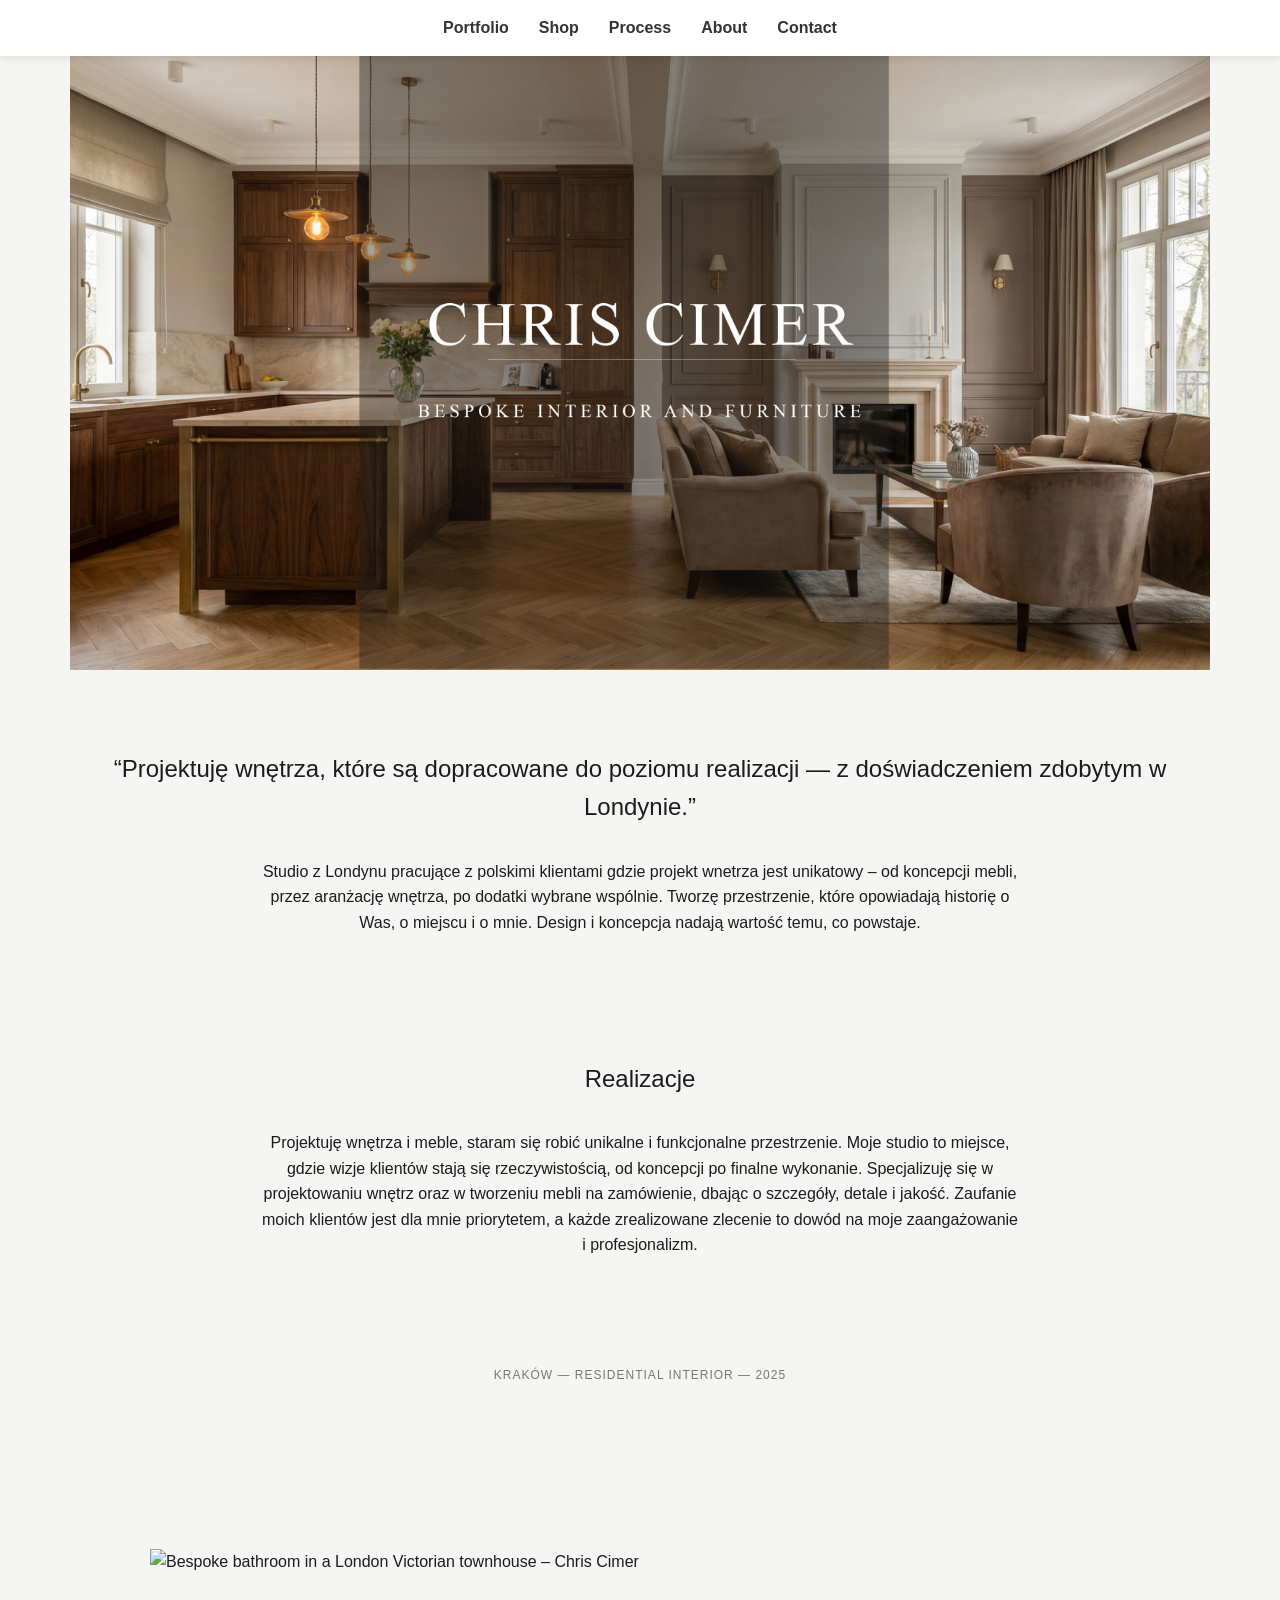
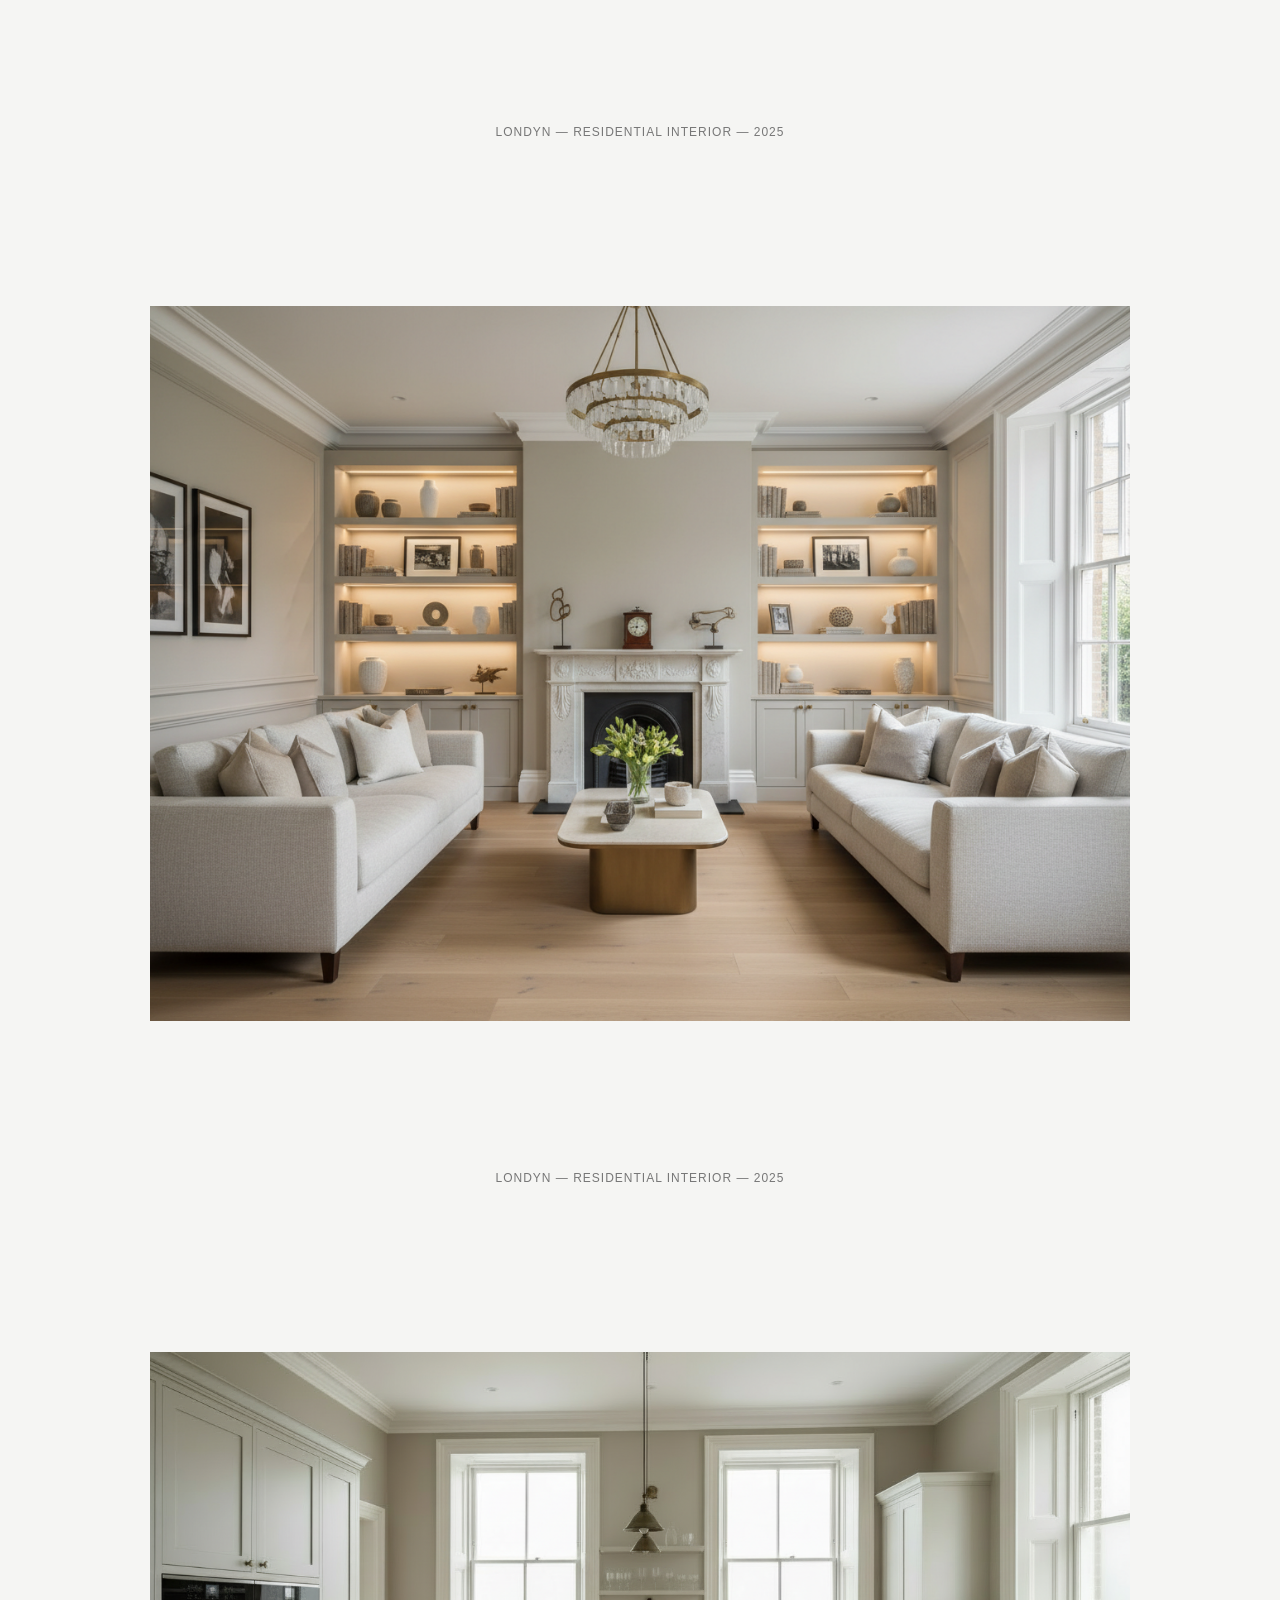
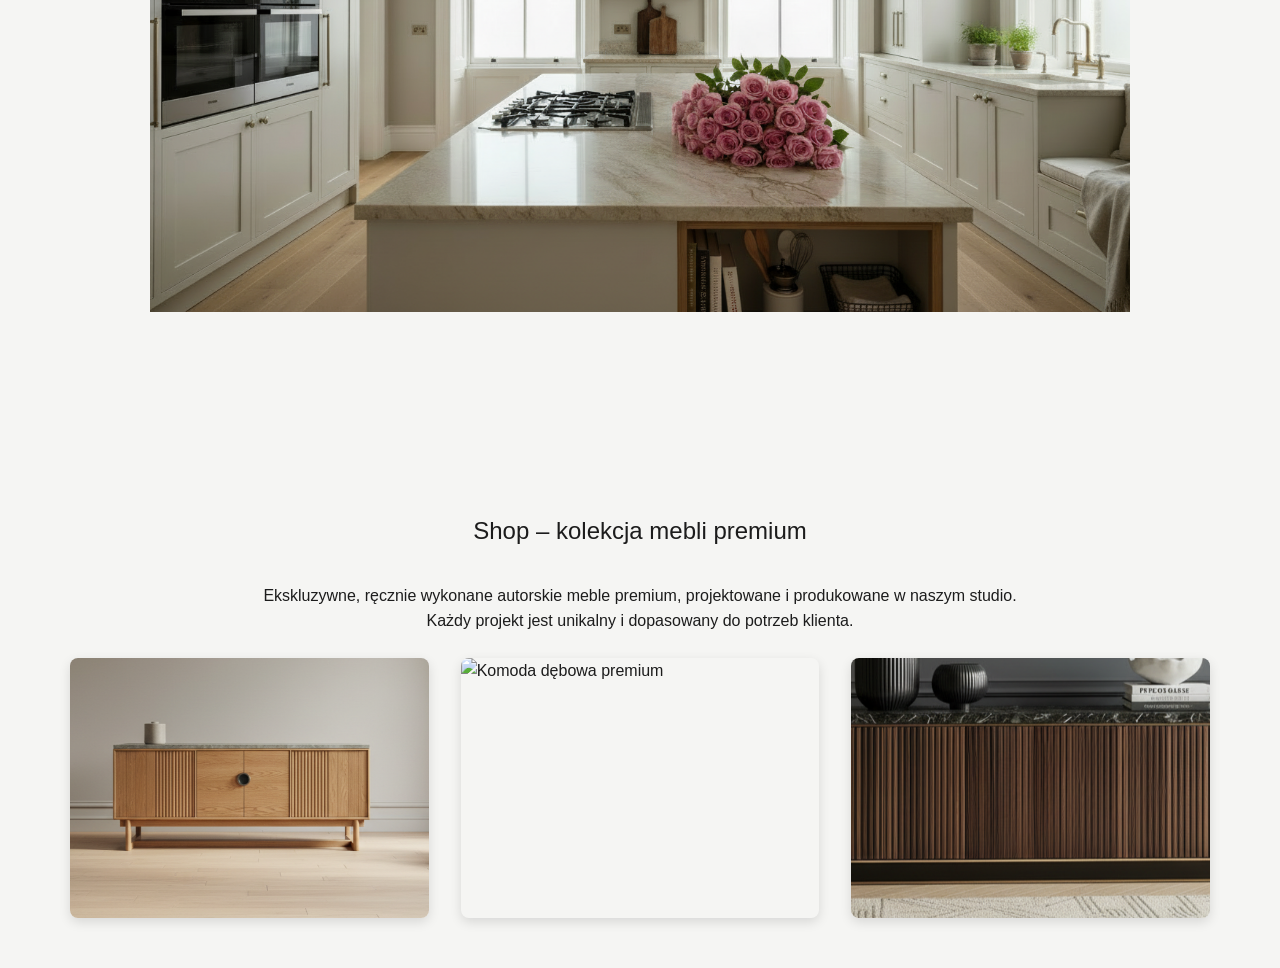
==== commit 0149ab35: "Update index.html" ====
--- a/index.html
+++ b/index.html
@@ -250,131 +250,61 @@
 <!-- Ukryte obrazy do modala -->
 <div id="hidden-shop-images" style="display:none;">
 
-  <!-- SHOP01 -->
-  <img src="images/chris cimer-collection-wooden-sideboard_01_a.png"
-       alt="Komoda dębowa premium"
-       data-series="shop01"
-       data-title="Komoda dębowa premium"
-       data-price="12 500 PLN"
-       data-description="Lite drewno dębowe, ręcznie wykonane fronty z frezowanym detalem, naturalne wykończenie olejowoskiem.">
-
-  <img src="images/chris cimer-collection-wooden-sideboard_01_c.png"
-       alt="Komoda dębowa premium"
-       data-series="shop01"
-       data-title="Komoda dębowa premium"
-       data-price="12 500 PLN"
-       data-description="Mebel wykonywany na zamówienie z możliwością dopasowania wymiarów i wykończenia.">
-
-  <img src="images/chris cimer-collection-wooden-sideboard_01_b.png"
-       alt="Komoda dębowa premium"
-       data-series="shop01"
-       data-title="Komoda dębowa premium"
-       data-price="12 500 PLN"
-       data-description="Autorski projekt Cimer Studio, wykonanie premium.">
-
-  <img src="images/chris cimer-collection-wooden-sideboard_01_d.png"
-       alt="Komoda dębowa premium"
-       data-series="shop01"
-       data-title="Komoda dębowa premium"
-       data-price="12 500 PLN"
-       data-description="Lite drewno dębowe, ręczne wykonanie, naturalne wykończenie.">
+  <!-- shop02 -->
+  <img src="/images/0a1 sideboard_chris cimer .png"
+       alt="Bespoke wooden sideboard – handcrafted luxury furniture – Chris Cimer – UK, Poland, Europe"
+       title="Bespoke wooden sideboard – Chris Cimer"
+       data-series="shop02">
+
+  <img src="/images/0b1 sideboard_chris cimer .png"
+       alt="Bespoke wooden sideboard – premium design – Chris Cimer – UK, Poland, Europe"
+       title="Bespoke sideboard design – Chris Cimer"
+       data-series="shop02">
+
+  <img src="/images/0c1 sideboard_chris cimer .png"
+       alt="Bespoke wooden sideboard – handcrafted details – Chris Cimer – UK, Poland, Europe"
+       title="Bespoke wooden sideboard details – Chris Cimer"
+       data-series="shop02">
+
+  <img src="/images/0e1 sideboard_chris cimer .png"
+       alt="Bespoke wooden sideboard – luxury craftsmanship – Chris Cimer – UK, Poland, Europe"
+       title="Luxury bespoke sideboard – Chris Cimer"
+       data-series="shop02">
+
+  <img src="/images/interior with sideboard_concept by chris cimer .png"
+       alt="Interior concept with bespoke wooden sideboard – luxury furniture – Chris Cimer – UK, Poland, Europe"
+       title="Interior concept with bespoke sideboard – Chris Cimer"
+       data-series="shop02">
+
+  <!-- shop03 -->
+  <img src="/images/01Ea_sideboard_unit_by_chris cimer.png"
+       alt="Ebony Makasar bespoke sideboard – premium wooden furniture – Chris Cimer – UK, Poland, Europe"
+       title="Ebony Makasar sideboard – Chris Cimer"
+       data-series="shop03">
+
+  <img src="/images/01Ec_sideboard_unit_by_chris cimer.png"
+       alt="Ebony Makasar bespoke sideboard – handcrafted luxury furniture – Chris Cimer – UK, Poland, Europe"
+       title="Ebony Makasar sideboard – Chris Cimer"
+       data-series="shop03">
+
+  <img src="/images/01Eb_sideboard_unit_by_chris cimer.png"
+       alt="Ebony Makasar bespoke sideboard – premium craftsmanship – Chris Cimer – UK, Poland, Europe"
+       title="Ebony Makasar sideboard – Chris Cimer"
+       data-series="shop03">
+
+  <img src="/images/01Ee_sideboard_unit_by_chris cimer.png"
+       alt="Ebony Makasar bespoke sideboard – luxury furniture design – Chris Cimer – UK, Poland, Europe"
+       title="Ebony Makasar sideboard – Chris Cimer"
+       data-series="shop03">
+
+  <img src="/images/01Ef_sideboard_unit_by_chris cimer.png"
+       alt="Ebony Makasar bespoke sideboard – detail view – Chris Cimer – UK, Poland, Europe"
+       title="Ebony Makasar sideboard detail – Chris Cimer"
+       data-series="shop03">
 
 </div>
 
-
-
-
-
-
-
-
-  
-
-
-
-  <!-- shop02 -->
-<img src="/images/0a1 sideboard_chris cimer .png"
-     alt="Bespoke wooden sideboard – handcrafted luxury furniture – Chris Cimer"
-     title="Bespoke wooden sideboard – Chris Cimer"
-     data-series="shop02"
-     data-title="Sideboard No.02"
-     data-price="14 800 PLN"
-     data-description="Autorska komoda premium wykonana z drewna i naturalnego forniru. Ręczne wykonanie, eleganckie proporcje i możliwość dopasowania wymiarów oraz wykończenia.">
-
-<img src="/images/0b1 sideboard_chris cimer .png"
-     alt="Bespoke wooden sideboard – premium design – Chris Cimer"
-     title="Bespoke sideboard design – Chris Cimer"
-     data-series="shop02"
-     data-title="Sideboard No.02"
-     data-price="14 800 PLN"
-     data-description="Komoda premium projektowana jako mebel autorski do wnętrz prywatnych i rezydencyjnych. Możliwość wykonania na zamówienie.">
-
-<img src="/images/0c1 sideboard_chris cimer .png"
-     alt="Bespoke wooden sideboard – handcrafted details – Chris Cimer"
-     title="Bespoke wooden sideboard details – Chris Cimer"
-     data-series="shop02"
-     data-title="Sideboard No.02"
-     data-price="14 800 PLN"
-     data-description="Detal autorskiej komody z drewna i forniru. Projekt wykonywany indywidualnie, z możliwością dopasowania proporcji i wykończenia.">
-
-<img src="/images/0e1 sideboard_chris cimer .png"
-     alt="Bespoke wooden sideboard – luxury craftsmanship – Chris Cimer"
-     title="Luxury bespoke sideboard – Chris Cimer"
-     data-series="shop02"
-     data-title="Sideboard No.02"
-     data-price="14 800 PLN"
-     data-description="Ręcznie wykańczana komoda premium. Projekt łączy spokojną formę, naturalne materiały i rzemieślnicze wykonanie.">
-
-<img src="/images/interior with sideboard_concept by chris cimer .png"
-     alt="Interior concept with bespoke wooden sideboard – Chris Cimer"
-     title="Interior concept with bespoke sideboard – Chris Cimer"
-     data-series="shop02"
-     data-title="Sideboard No.02"
-     data-price="14 800 PLN"
-     data-description="Koncepcja wnętrza z autorską komodą Cimer Studio. Mebel dostępny jako wykonanie na zamówienie.">
-
-
-<!-- shop03 -->
-<img src="/images/01Ea_sideboard_unit_by_chris cimer.png"
-     alt="Ebony Makasar bespoke sideboard – premium wooden furniture – Chris Cimer"
-     title="Ebony Makasar sideboard – Chris Cimer"
-     data-series="shop03"
-     data-title="Sideboard No.03 — Makasar"
-     data-price="18 900 PLN"
-     data-description="Komoda premium z fornirem Ebony Makasar, eleganckimi podziałami frontów i dopracowanym wykończeniem. Mebel wykonywany na zamówienie.">
-
-<img src="/images/01Ec_sideboard_unit_by_chris cimer.png"
-     alt="Ebony Makasar bespoke sideboard – handcrafted luxury furniture – Chris Cimer"
-     title="Ebony Makasar sideboard – Chris Cimer"
-     data-series="shop03"
-     data-title="Sideboard No.03 — Makasar"
-     data-price="18 900 PLN"
-     data-description="Autorska komoda z fornirem Ebony Makasar. Projekt premium do wnętrz rezydencyjnych, wykonywany indywidualnie.">
-
-<img src="/images/01Eb_sideboard_unit_by_chris cimer.png"
-     alt="Ebony Makasar bespoke sideboard – premium craftsmanship – Chris Cimer"
-     title="Ebony Makasar sideboard – Chris Cimer"
-     data-series="shop03"
-     data-title="Sideboard No.03 — Makasar"
-     data-price="18 900 PLN"
-     data-description="Komoda o ciemnym, eleganckim wykończeniu, z precyzyjnymi podziałami frontów i naturalnym fornirem.">
-
-<img src="/images/01Ee_sideboard_unit_by_chris cimer.png"
-     alt="Ebony Makasar bespoke sideboard – luxury furniture design – Chris Cimer"
-     title="Ebony Makasar sideboard – Chris Cimer"
-     data-series="shop03"
-     data-title="Sideboard No.03 — Makasar"
-     data-price="18 900 PLN"
-     data-description="Luxury sideboard wykonany na zamówienie. Naturalny fornir Makasar, spokojna forma i rzemieślnicze wykończenie.">
-
-<img src="/images/01Ef_sideboard_unit_by_chris cimer.png"
-     alt="Ebony Makasar bespoke sideboard – detail view – Chris Cimer"
-     title="Ebony Makasar sideboard detail – Chris Cimer"
-     data-series="shop03"
-     data-title="Sideboard No.03 — Makasar"
-     data-price="18 900 PLN"
-     data-description="Detal komody z fornirem Ebony Makasar. Mebel wykonywany indywidualnie, z możliwością dopasowania wymiarów.">
-
+</section>
 </div>
 
 </section>
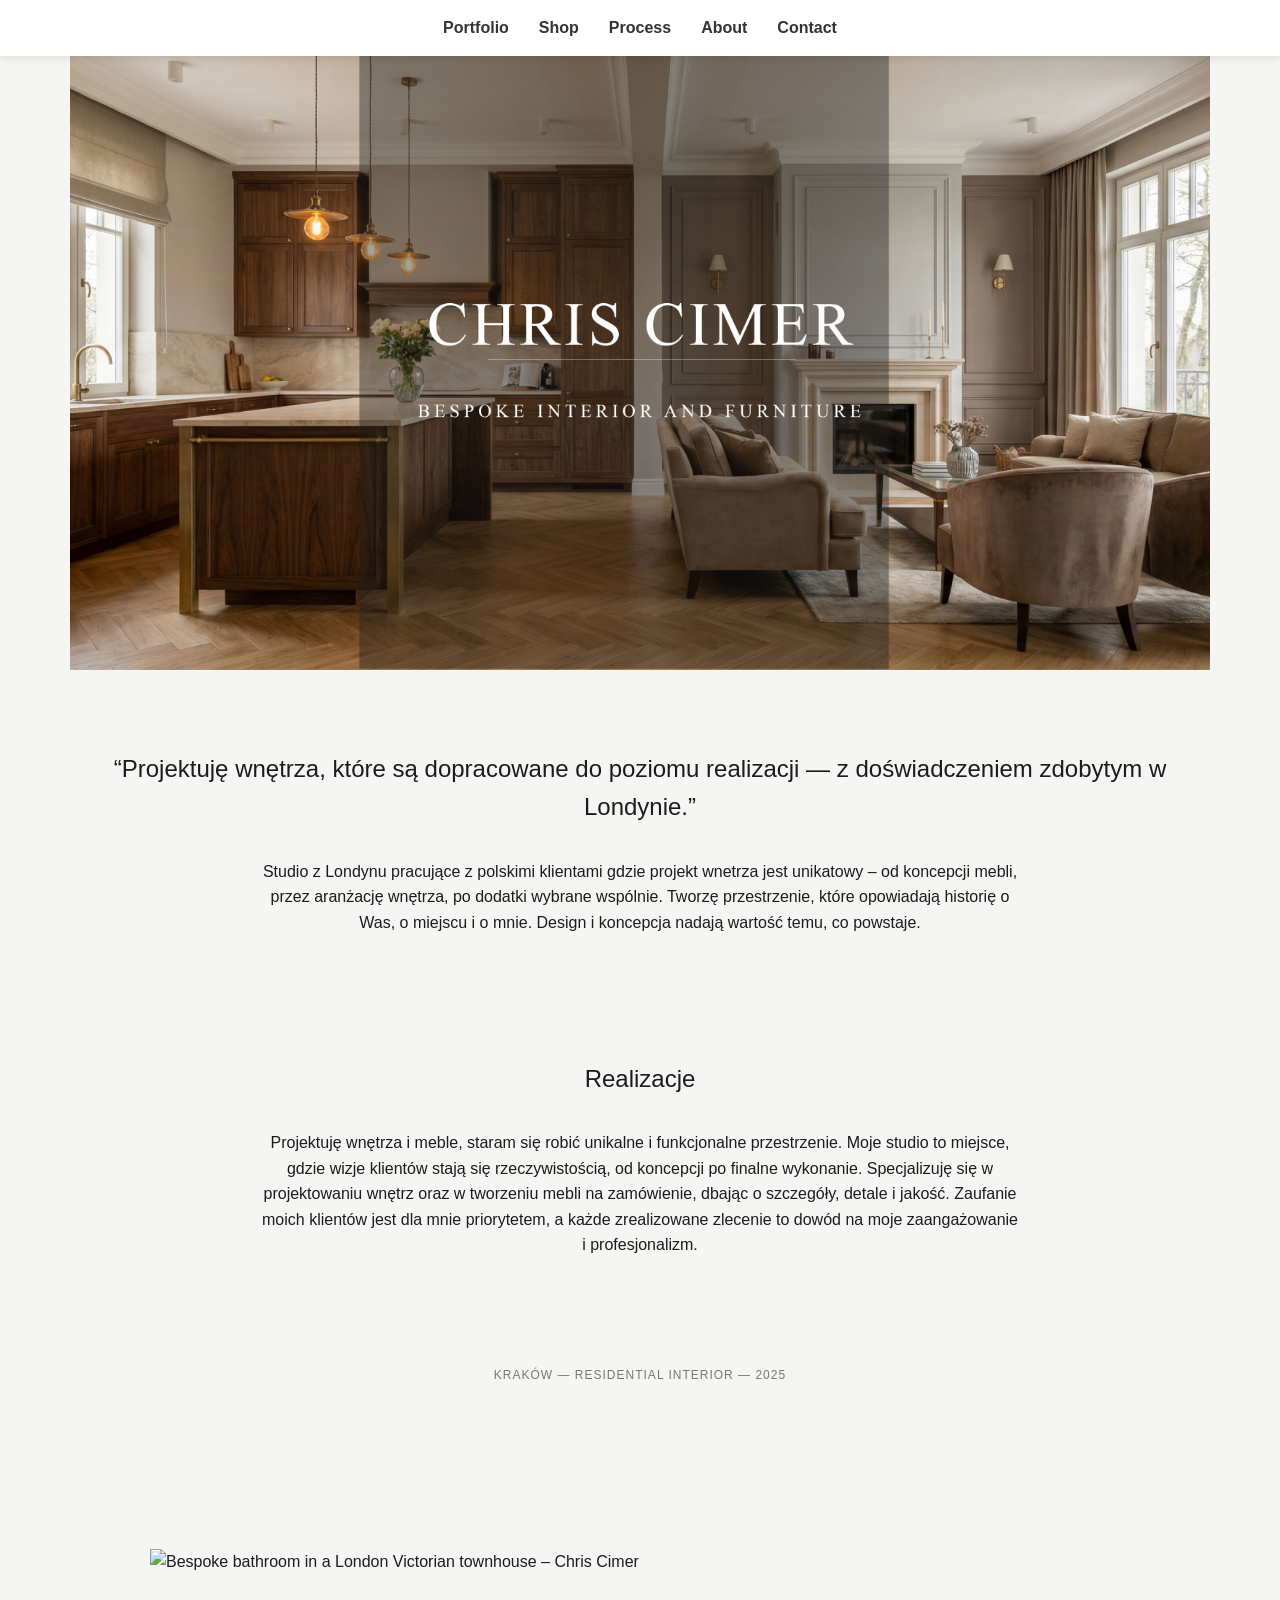
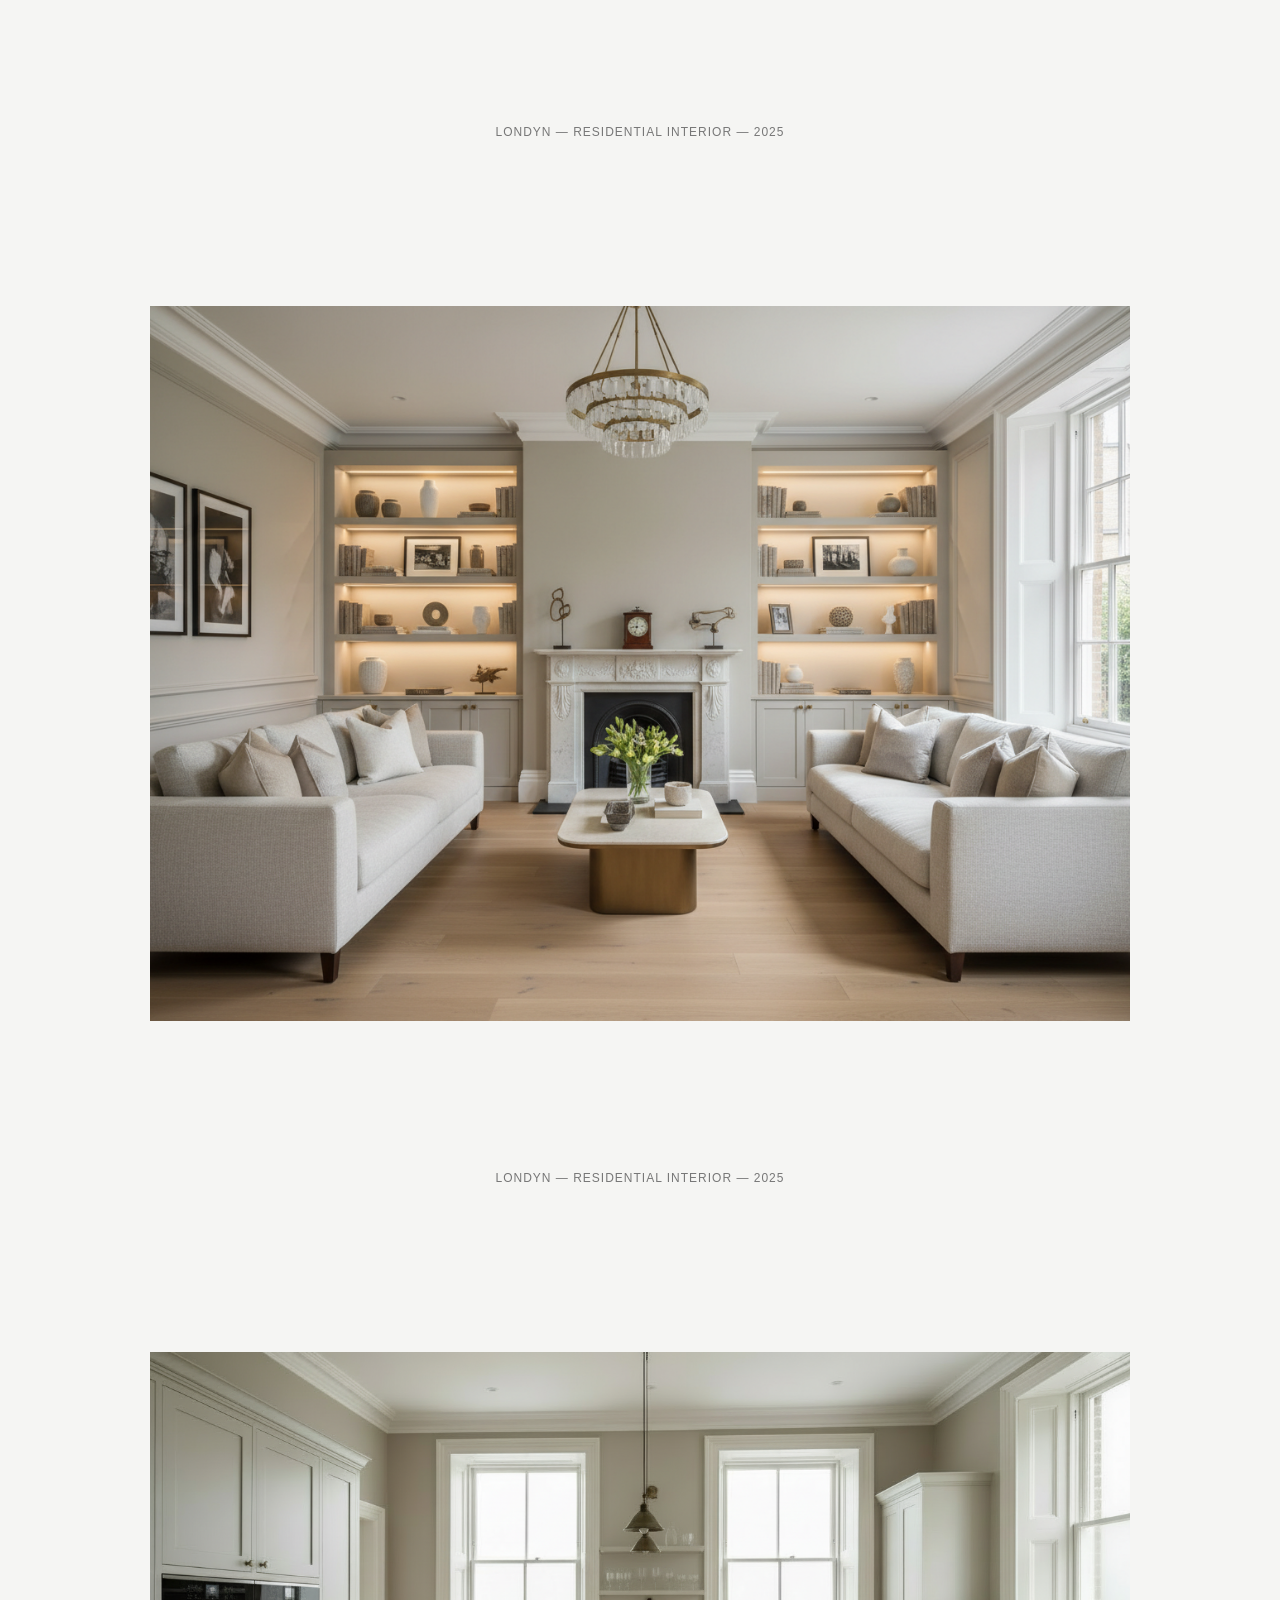
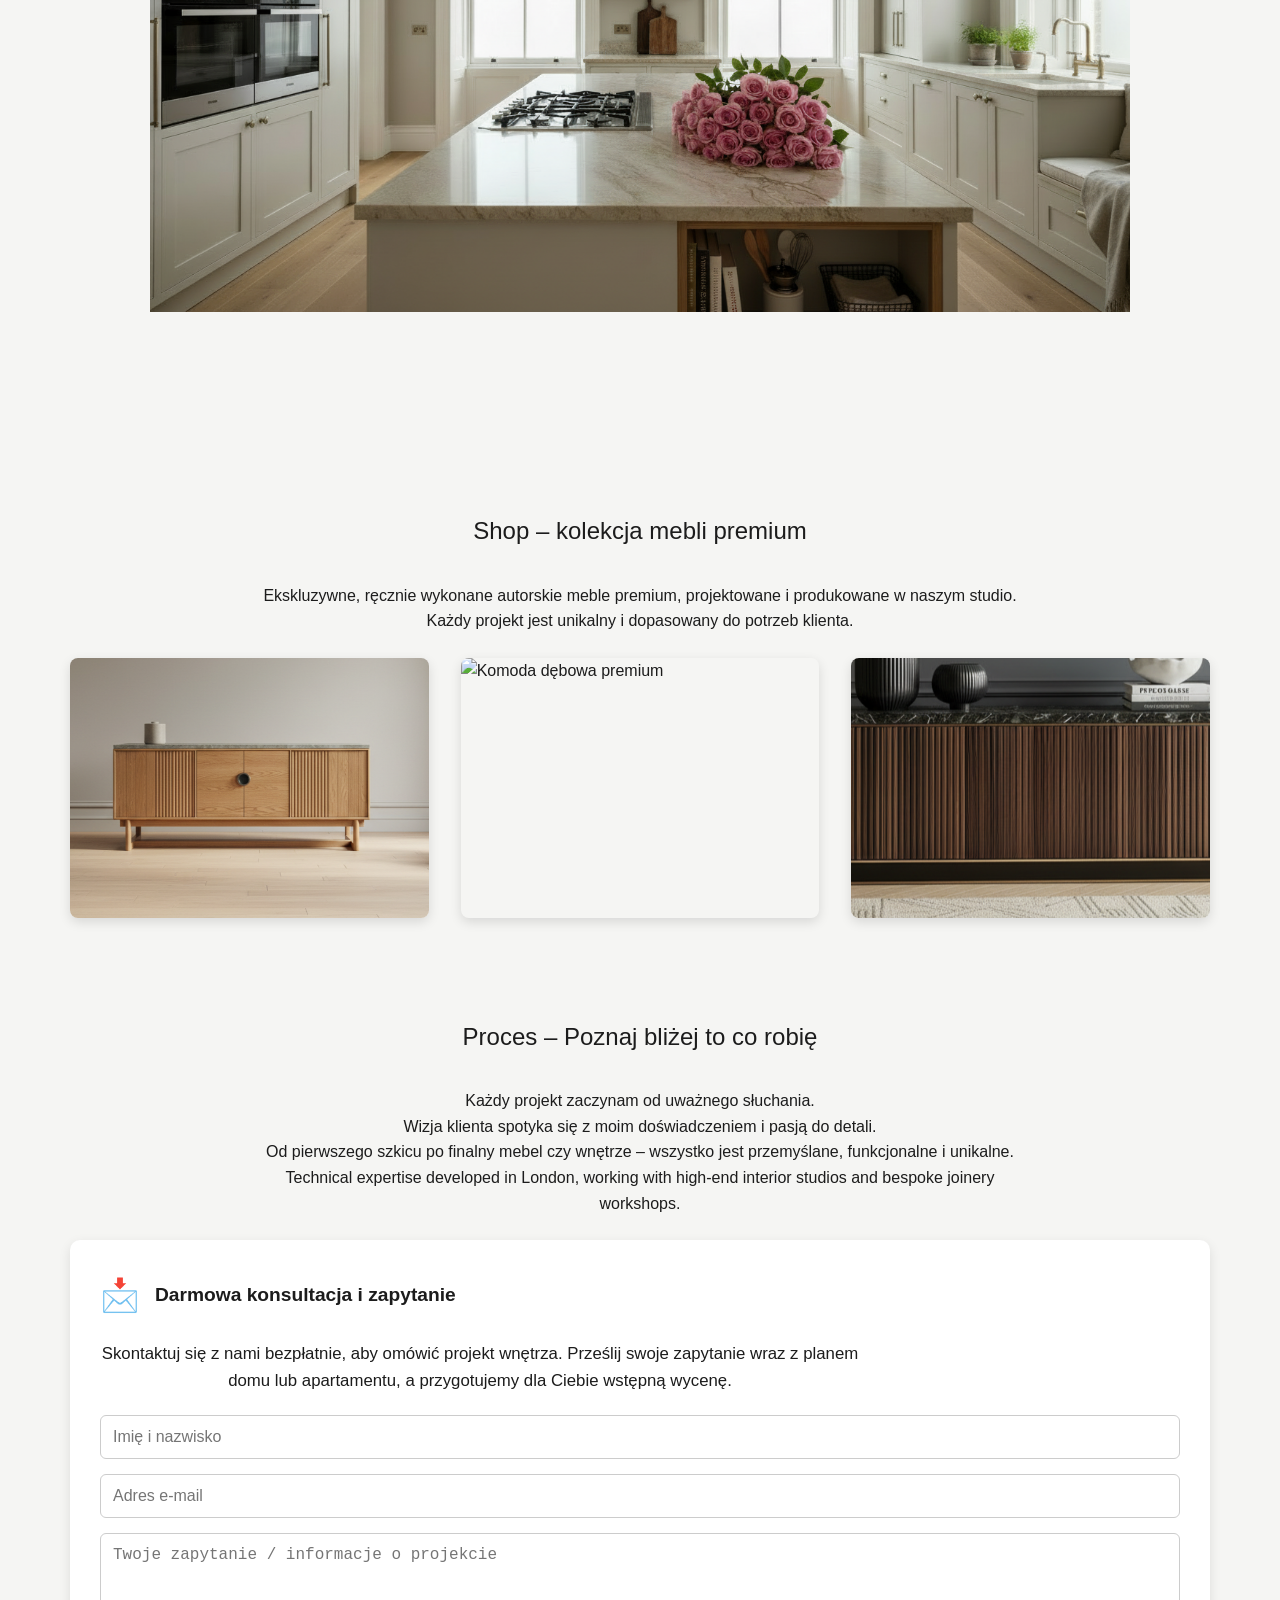
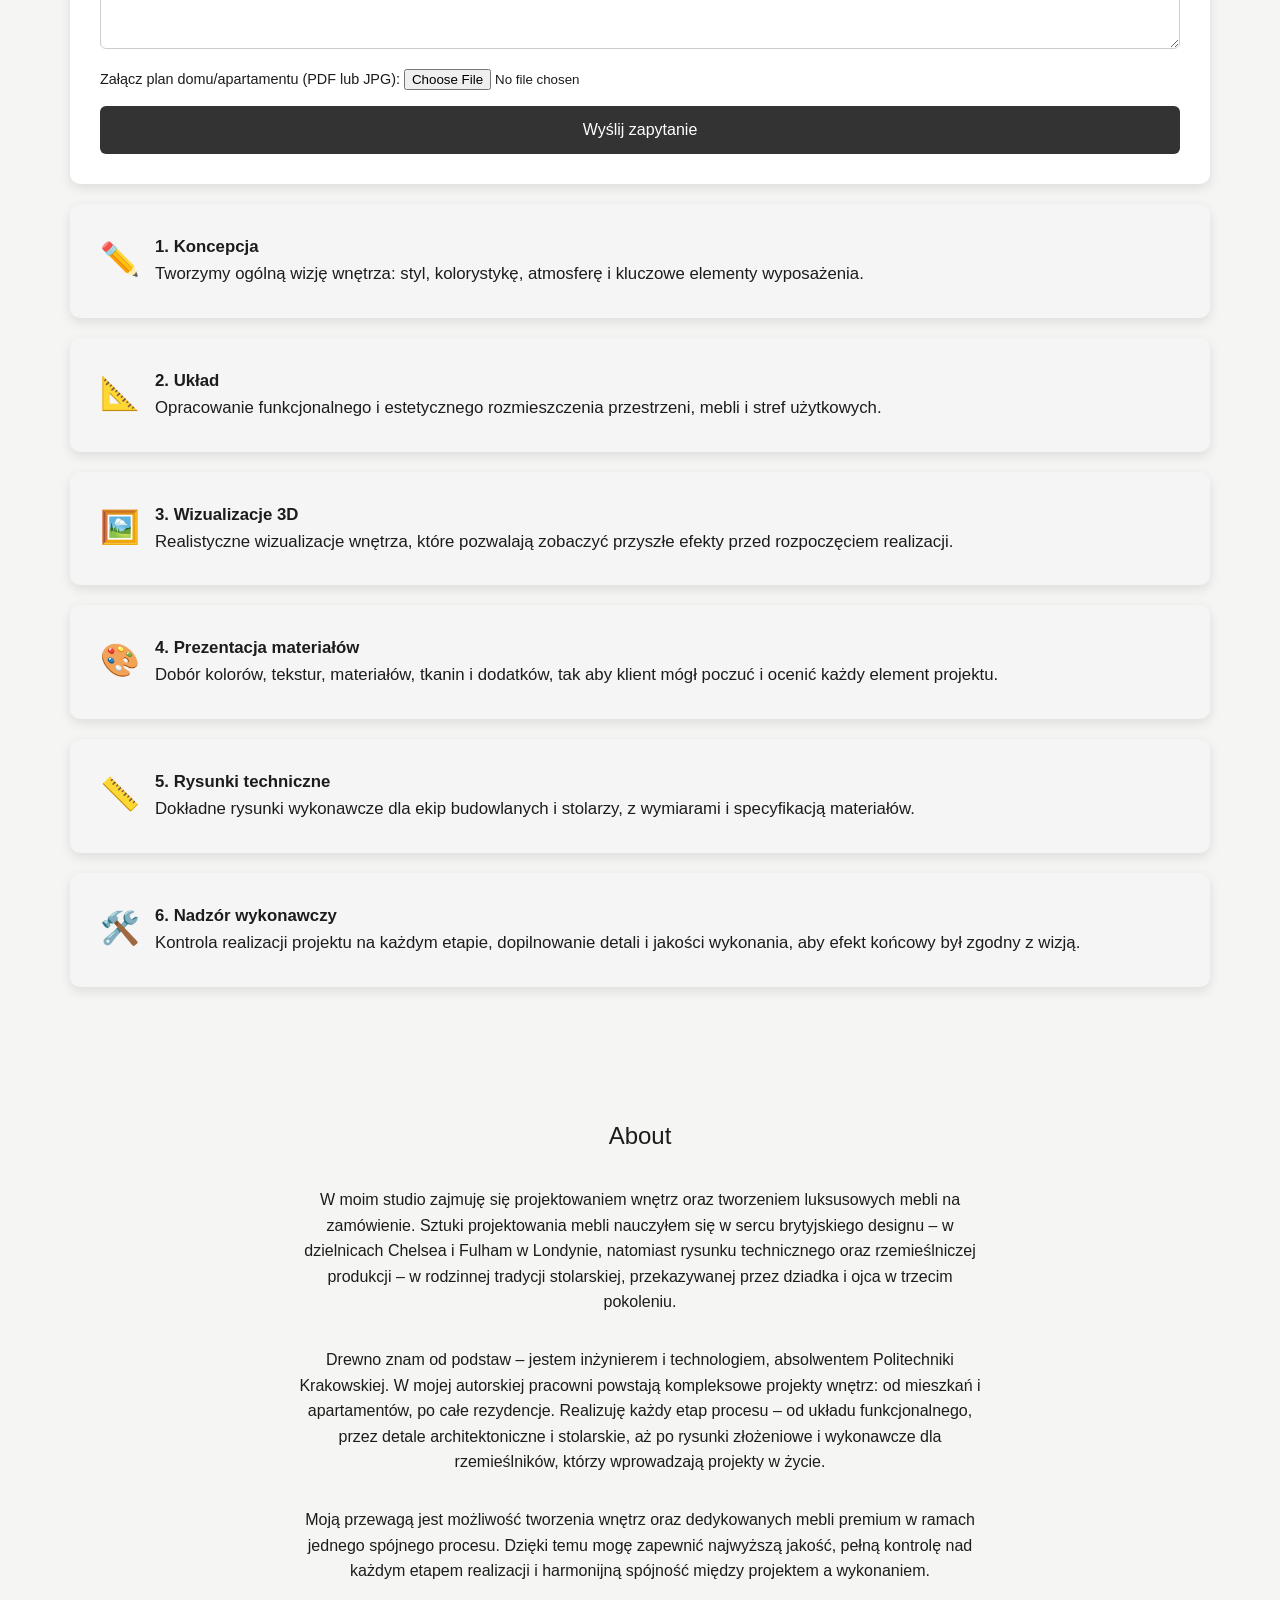
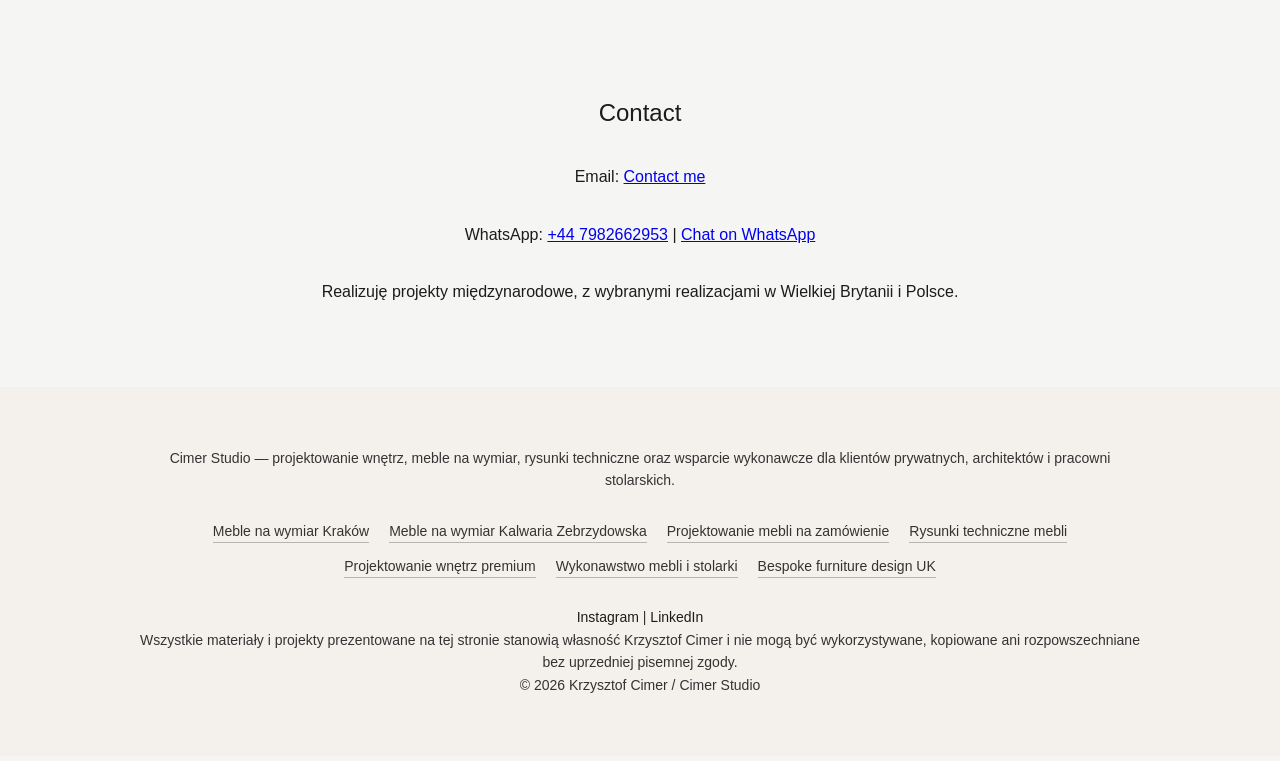
==== commit 285c04c7: "Update index.html" ====
--- a/index.html
+++ b/index.html
@@ -305,9 +305,7 @@
 </div>
 
 </section>
-</div>
-
-</section>
+
 
   <!-- MODAL SHOP -->
 <div id="modal-shop" class="modal">
@@ -331,6 +329,8 @@
         Zapytaj o ten mebel
       </a>
     </div>
+  </div>
+</div>
   
 
   <!-- PROCES -->
@@ -471,87 +471,6 @@
   
 <!-- MAIN JS -->
   <script src="main.js"></script>
-  <script>
-    const modal = document.getElementById("modal");
-    const modalImg = document.getElementById("modal-img");
-    const closeBtn = modal.querySelector(".close");
-    const nextBtn = modal.querySelector(".next");
-    const prevBtn = modal.querySelector(".prev");
-
-    const galleryImages = document.querySelectorAll(".gallery img");
-    let currentSeries = [];
-    let currentIndex = 0;
-
-    galleryImages.forEach(img => {
-      img.addEventListener("click", () => {
-        const series = img.dataset.series;
-        currentSeries = Array.from(document.querySelectorAll(
-          `.gallery img[data-series="${series}"], #hidden-images img[data-series="${series}"]`
-        ));
-        currentIndex = currentSeries.findIndex(i => i === img);
-        modal.style.display = "flex";
-        modalImg.src = img.src;
-      });
-    });
-
-    closeBtn.addEventListener("click", () => modal.style.display = "none");
-    nextBtn.addEventListener("click", () => {
-      currentIndex = (currentIndex + 1) % currentSeries.length;
-      modalImg.src = currentSeries[currentIndex].src;
-    });
-    prevBtn.addEventListener("click", () => {
-      currentIndex = (currentIndex - 1 + currentSeries.length) % currentSeries.length;
-      modalImg.src = currentSeries[currentIndex].src;
-    });
-    modal.addEventListener("click", e => { if (e.target === modal) modal.style.display = "none"; });
-
-    const modalShop = document.getElementById("modal-shop");
-    const modalShopImg = document.getElementById("modal-shop-img");
-    const closeShopBtn = modalShop.querySelector(".close");
-    const nextShopBtn = modalShop.querySelector(".next");
-    const prevShopBtn = modalShop.querySelector(".prev");
-
-    const shopGalleryImages = document.querySelectorAll("#shop .gallery img");
-    let currentShopSeries = [];
-    let currentShopIndex = 0;
-
-    shopGalleryImages.forEach(img => {
-      img.addEventListener("click", () => {
-        const series = img.dataset.series;
-        currentShopSeries = Array.from(document.querySelectorAll(
-          `#shop .gallery img[data-series="${series}"], #hidden-shop-images img[data-series="${series}"]`
-        ));
-        currentShopIndex = currentShopSeries.findIndex(i => i === img);
-        modalShop.style.display = "flex";
-        modalShopImg.src = img.src;
-      });
-    });
-
-    closeShopBtn.addEventListener("click", () => modalShop.style.display = "none");
-    nextShopBtn.addEventListener("click", () => {
-      currentShopIndex = (currentShopIndex + 1) % currentShopSeries.length;
-      modalShopImg.src = currentShopSeries[currentShopIndex].src;
-    });
-    prevShopBtn.addEventListener("click", () => {
-      currentShopIndex = (currentShopIndex - 1 + currentShopSeries.length) % currentShopSeries.length;
-      modalShopImg.src = currentShopSeries[currentShopIndex].src;
-    });
-    modalShop.addEventListener("click", e => { if (e.target === modalShop) modalShop.style.display = "none"; });
-
-    // Smooth scrolling
-    document.querySelectorAll('nav a').forEach(anchor => {
-  // jeśli href zaczyna się od #, czyli od kotwicy w tej samej stronie
-  if(anchor.getAttribute('href').startsWith('#')){
-    anchor.addEventListener('click', function(e) {
-      e.preventDefault();
-      const target = document.querySelector(this.getAttribute('href'));
-      if(target) {
-        target.scrollIntoView({ behavior: 'smooth' });
-      }
-    });
-  }
-});
-  </script>
-
+  
 </body>
 </html>
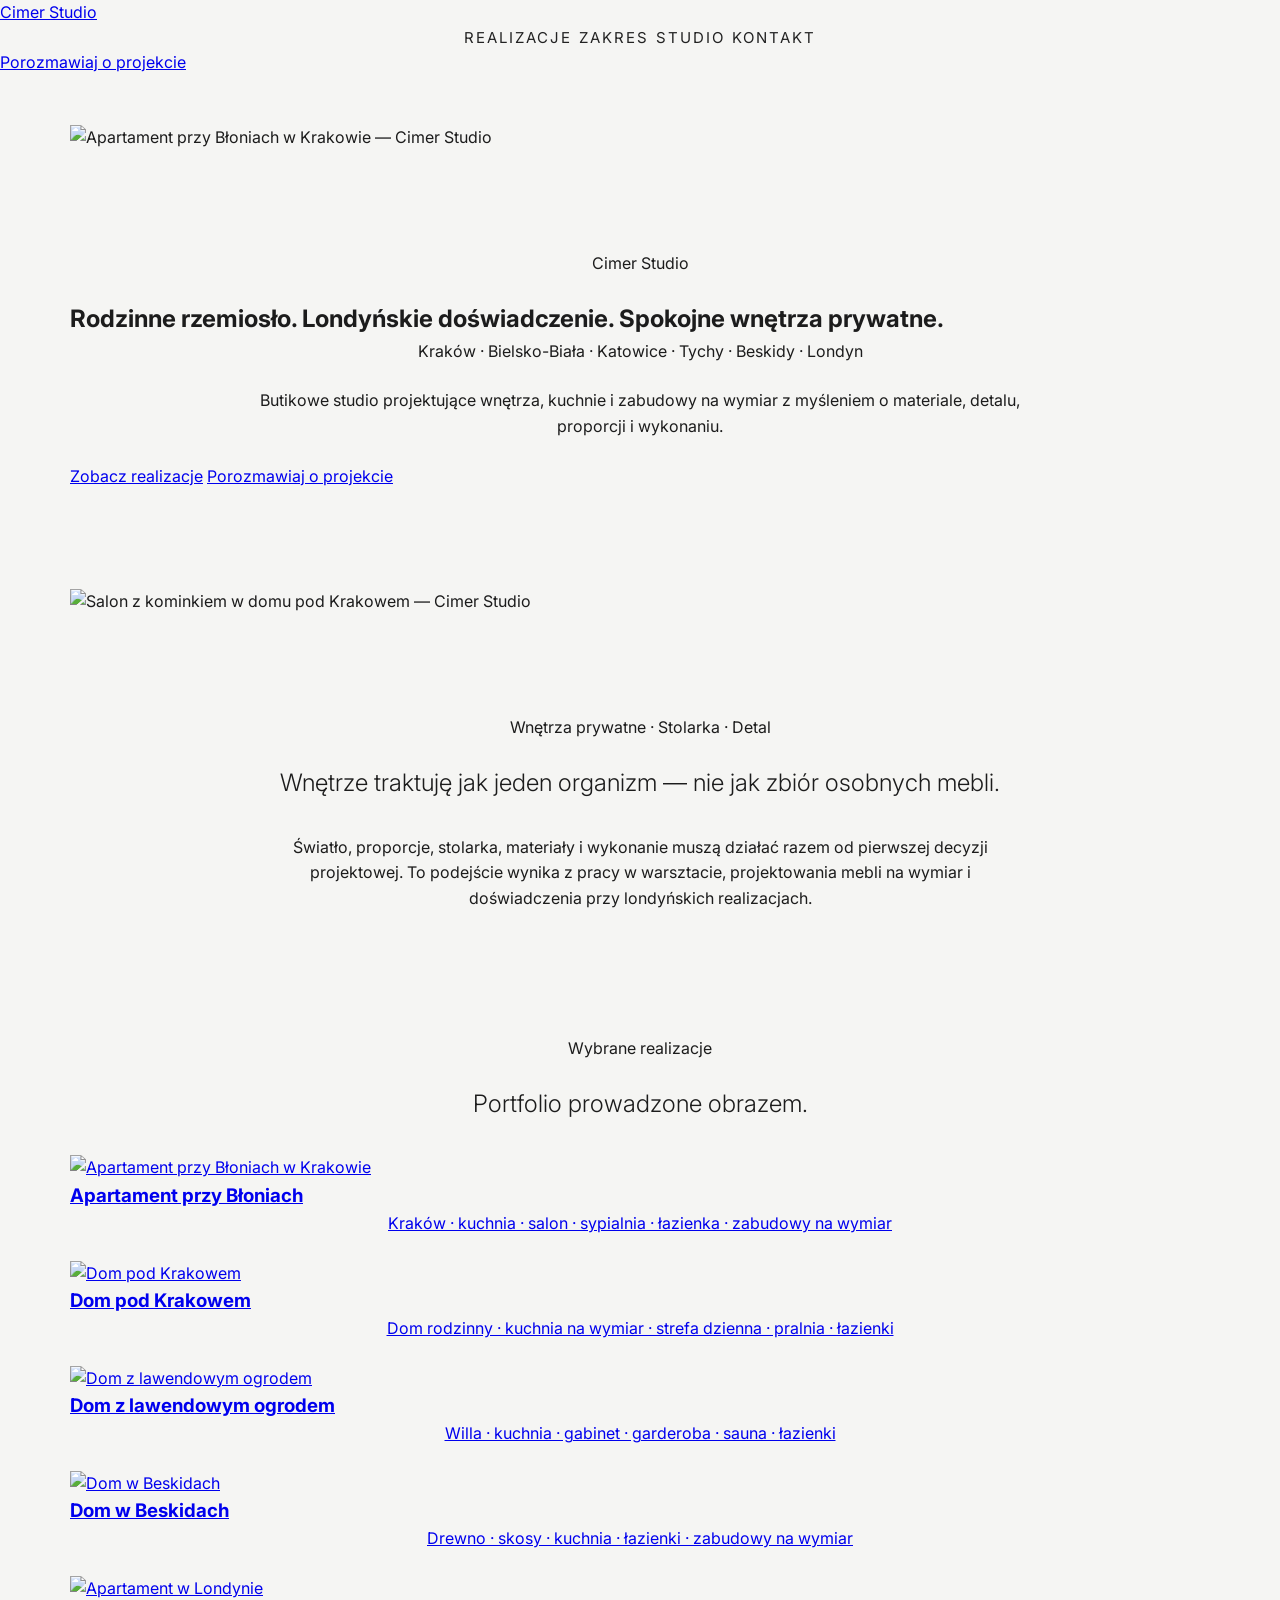
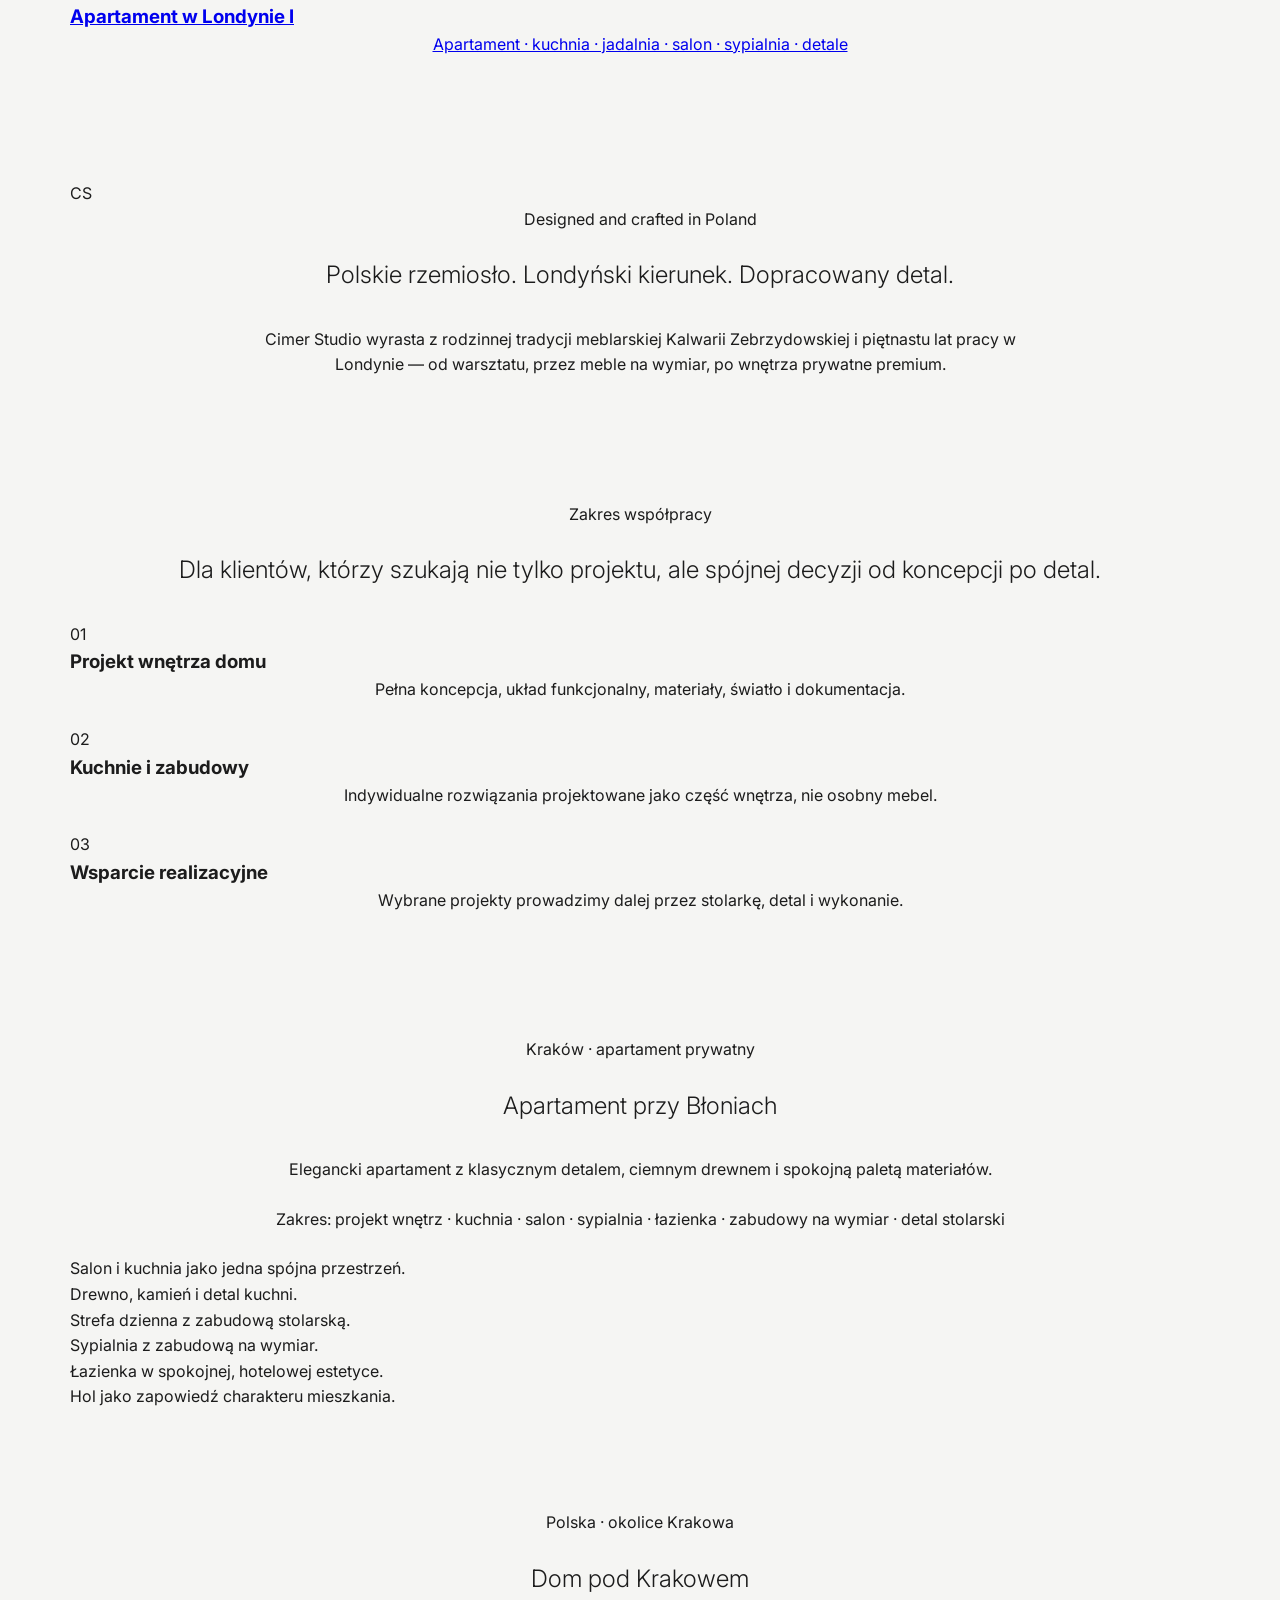
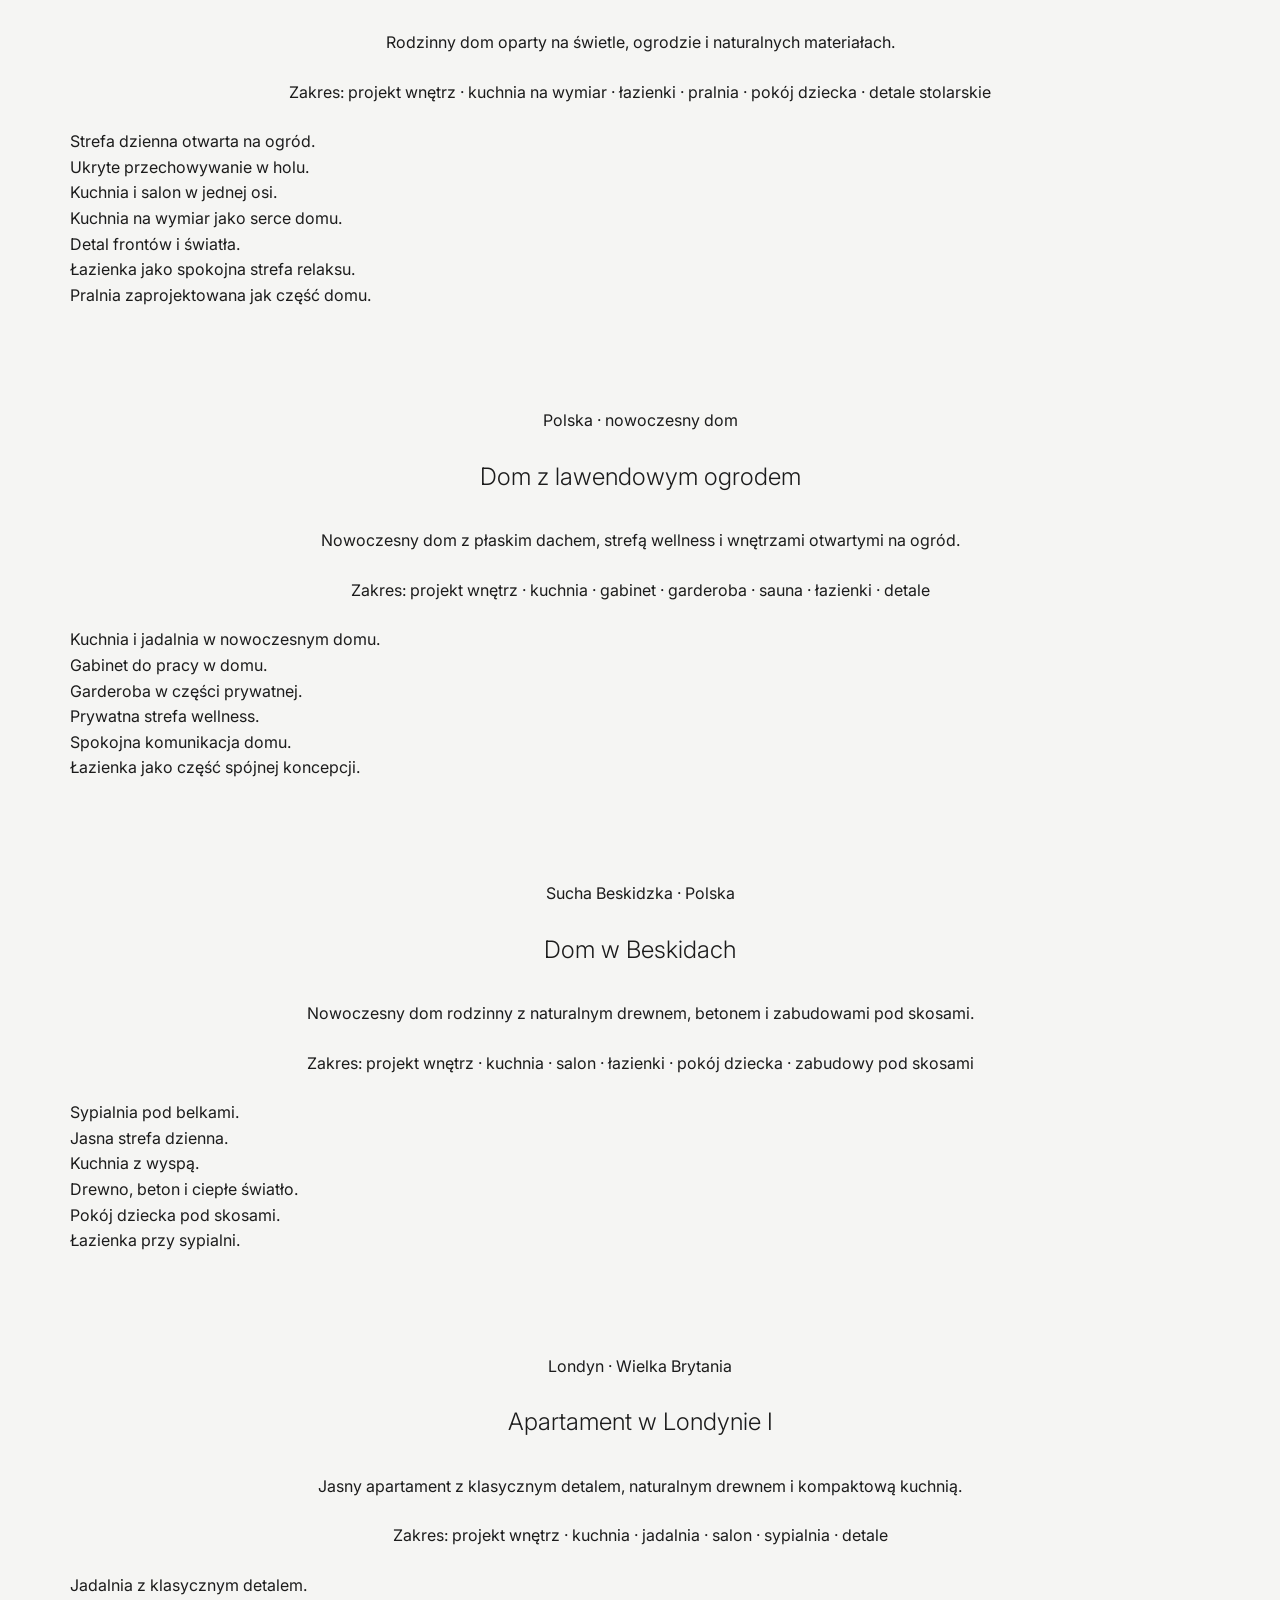
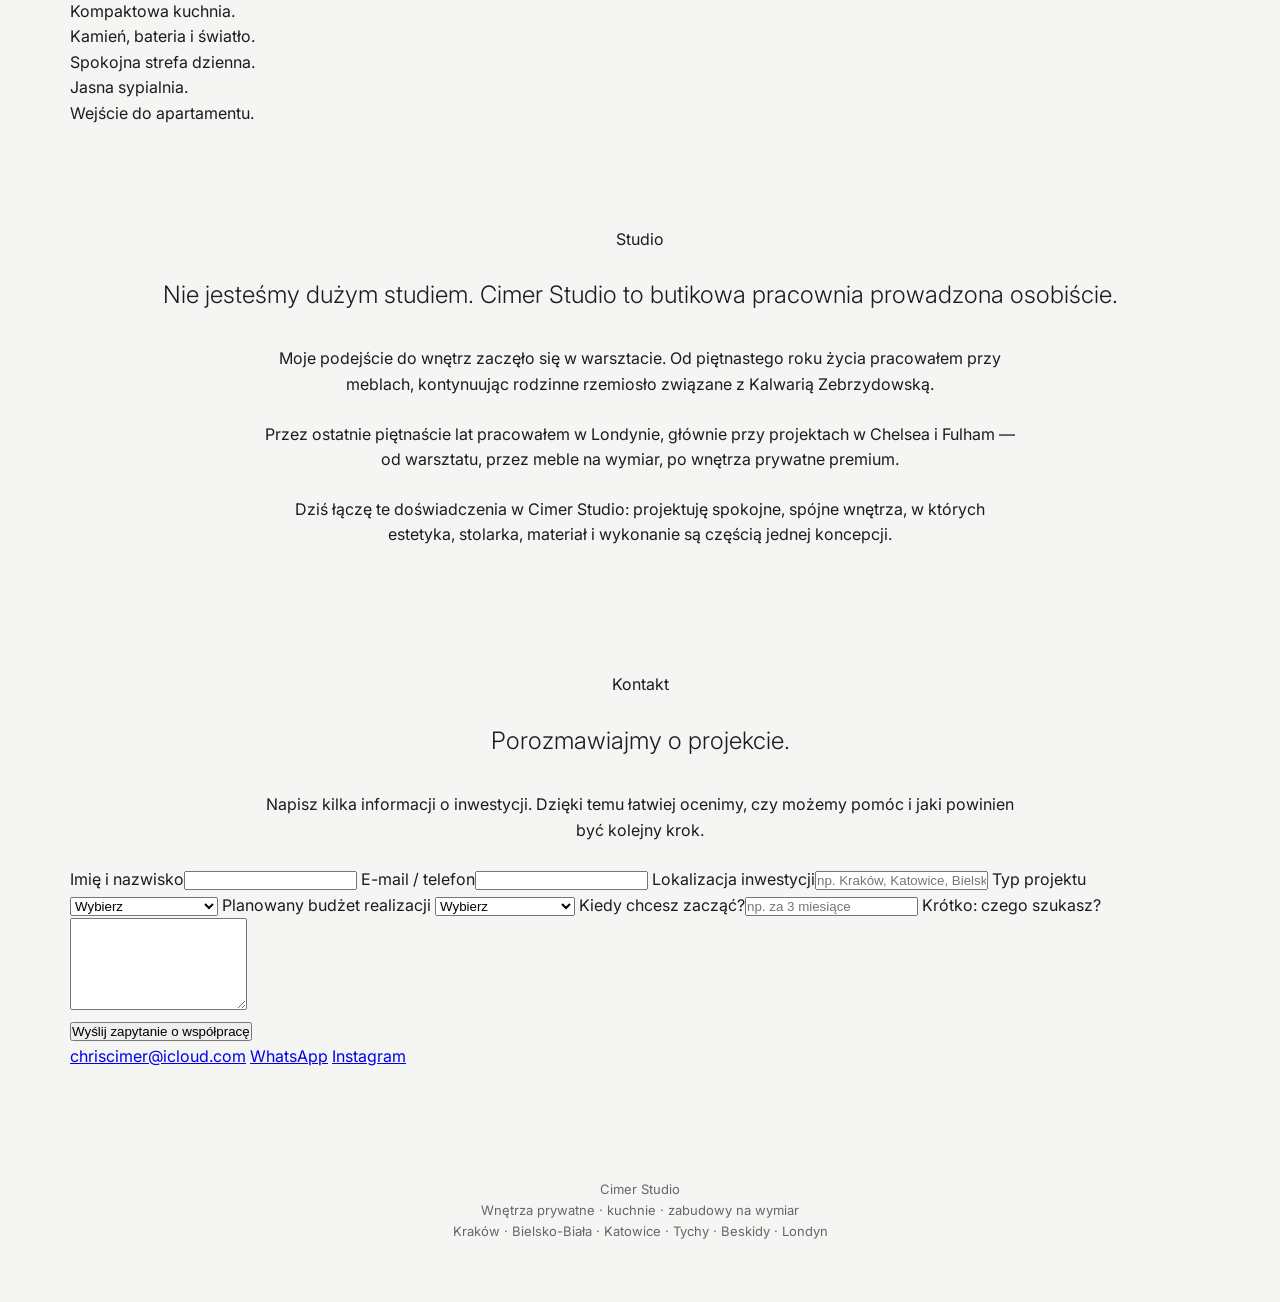
==== commit 902cebfa: "Update index.html" ====
--- a/index.html
+++ b/index.html
@@ -1,476 +1,490 @@
 <!DOCTYPE html>
 <html lang="pl">
 <head>
-  <link rel="icon" type="image/x-icon" href="/favicon.ico">
-  <meta charset="UTF-8">
-  <title>Projektowanie wnętrz i Meble na wymiar | Chris Cimer | Interior Design Services And Bespoke Furniture Design</title>
-  <meta name="viewport" content="width=device-width, initial-scale=1">
-  <meta name="description" content="Projektowanie wnętrz i meble na wymiar premium. Kompleksowa obsługa: koncepcja, rysunki techniczne, produkcja mebli oraz project management na budowie. Kraków, Warszawa, Gdańsk, Wrocław, Poznań, Polska i Europa.">
-  <meta name="keywords" content="meble na wymiar, projektowanie wnętrz, meble premium, meble luksusowe, bespoke furniture, interior design, rysunki techniczne mebli, project management budowa, meble na wymiar Kraków, meble na wymiar Warszawa, projektant wnętrz Kraków, projektant wnętrz Warszawa, interior design Poland, luxury furniture Europe">
-  <meta name="author" content="Chris Cimer">
-
-  <!-- Open Graph -->
-  <meta property="og:title" content="Chris Cimer | Meble na wymiar & Projektowanie wnętrz">
-  <meta property="og:description" content="Projektowanie wnętrz, meble na zamówienie, rysunki techniczne i project management. Polska i Europa.">
-  <meta property="og:type" content="website">
-  <meta property="og:url" content="https://chriscimer.com">
-
-  <link rel="canonical" href="https://chriscimer.com">
-  <link rel="stylesheet" href="./css/style.css">
+  <meta charset="UTF-8" />
+  <meta name="viewport" content="width=device-width, initial-scale=1" />
+
+  <title>Cimer Studio | Butikowe studio wnętrz, kuchni i zabudów na wymiar</title>
+
+  <meta name="description" content="Cimer Studio łączy rodzinne rzemiosło, londyńskie doświadczenie i projektowanie wnętrz prywatnych premium. Kraków, Bielsko-Biała, Katowice, Tychy, Beskidy i Londyn." />
+  <meta name="robots" content="noindex, nofollow" />
+
+  <meta property="og:title" content="Cimer Studio | Wnętrza prywatne premium i zabudowy na wymiar" />
+  <meta property="og:description" content="Rodzinne rzemiosło. Londyńskie doświadczenie. Spokojne wnętrza prywatne." />
+  <meta property="og:image" content="https://cimerstudio.pl/en/images/Apartament%20Krak%C3%B3w/living.png" />
+  <meta property="og:type" content="website" />
+
+  <link rel="icon" type="image/x-icon" href="../favicon.ico" />
+
+  <link rel="preconnect" href="https://fonts.googleapis.com">
+  <link rel="preconnect" href="https://fonts.gstatic.com" crossorigin>
+  <link href="https://fonts.googleapis.com/css2?family=Cormorant+Garamond:wght@400;500&family=Inter:wght@300;400;500&display=swap" rel="stylesheet">
+
+  <link rel="stylesheet" href="css/style.css" />
 </head>
+
 <body>
 
-  <!-- 1. Sticky Navbar -->
-<nav id="navbar" style="position: fixed; top: 0; left: 0; width: 100%; background-color: #fff; z-index: 1000; box-shadow: 0 2px 8px rgba(0,0,0,0.1); display: flex; justify-content: center; gap: 30px; padding: 15px 0; font-family: 'Arial', sans-serif;">
- 
-  <a href="#portfolio" style="text-decoration: none; color: #333; font-weight: bold;">Portfolio</a>
-  <a href="#shop" style="text-decoration: none; color: #333; font-weight: bold;">Shop</a>
-  <a href="#proces" style="text-decoration: none; color: #333; font-weight: bold;">Process</a>
-  <a href="#about" style="text-decoration: none; color: #333; font-weight: bold;">About</a>
-  <a href="#contact" style="text-decoration: none; color: #333; font-weight: bold;">Contact</a>
-
-  
-
-                                                                                                                     
-</nav>
-
-  
-
-  <!-- HERO -->
-<section class="hero" data-lang="pl">
-  <img id="hero-image"
-       src="/images/h12_chris_cimer.jpg"
-       alt="Fotorealistyczna wizualizacja wnętrza – Chris Cimer"
-       loading="eager">
-</section>
-
-  <!-- SERVICES SECTION -->
-  <section id="services">
-    <h2>“Projektuję wnętrza, które są dopracowane do poziomu realizacji — z doświadczeniem zdobytym w Londynie.”</h2>
+<header class="site-header" id="top">
+  <a class="brand" href="#top">Cimer Studio</a>
+
+  <nav class="main-nav">
+    <a href="#realizacje">Realizacje</a>
+    <a href="#zakres">Zakres</a>
+    <a href="#studio">Studio</a>
+    <a href="#kontakt">Kontakt</a>
+  </nav>
+
+  <a class="header-cta" href="#kontakt">Porozmawiaj o projekcie</a>
+</header>
+
+<main>
+
+  <!-- HERO IMAGE -->
+  <section class="luxury-hero">
+    <img
+      src="images/Apartament%20Krak%C3%B3w/living.png"
+      alt="Apartament przy Błoniach w Krakowie — Cimer Studio"
+      loading="eager"
+    />
+  </section>
+
+  <!-- HERO TEXT -->
+  <section class="hero-statement">
+    <p class="kicker">Cimer Studio</p>
+
+    <h1>Rodzinne rzemiosło. Londyńskie doświadczenie. Spokojne wnętrza prywatne.</h1>
+
+    <p class="hero-locations">
+      Kraków · Bielsko-Biała · Katowice · Tychy · Beskidy · Londyn
+    </p>
+
+    <p class="hero-intro">
+      Butikowe studio projektujące wnętrza, kuchnie i zabudowy na wymiar
+      z myśleniem o materiale, detalu, proporcji i wykonaniu.
+    </p>
+
+    <div class="hero-actions">
+      <a href="#realizacje">Zobacz realizacje</a>
+      <a href="#kontakt">Porozmawiaj o projekcie</a>
+    </div>
+  </section>
+
+  <!-- FULL WIDTH IMAGE -->
+  <section class="full-image-section">
+    <img
+      src="images/Dom%20pod%20Krakowem/living03.jpg"
+      alt="Salon z kominkiem w domu pod Krakowem — Cimer Studio"
+      loading="lazy"
+    />
+  </section>
+
+  <!-- BRAND TEXT -->
+  <section class="editorial-text">
+    <p class="kicker">Wnętrza prywatne · Stolarka · Detal</p>
+
+    <h2>Wnętrze traktuję jak jeden organizm — nie jak zbiór osobnych mebli.</h2>
+
     <p>
-      Studio z Londynu pracujące z polskimi klientami gdzie projekt wnetrza jest unikatowy – od koncepcji mebli, przez aranżację wnętrza, po dodatki wybrane wspólnie. Tworzę przestrzenie, które opowiadają historię o Was, o miejscu i o mnie. 
-      Design i koncepcja nadają wartość temu, co powstaje.
-    </p>
-   
-  </section>
-
-  <!-- Portfolio -->
-  <section id="portfolio">
-    <h2>Realizacje</h2>
+      Światło, proporcje, stolarka, materiały i wykonanie muszą działać razem
+      od pierwszej decyzji projektowej. To podejście wynika z pracy w warsztacie,
+      projektowania mebli na wymiar i doświadczenia przy londyńskich realizacjach.
+    </p>
+  </section>
+
+  <!-- REALIZACJE -->
+  <section class="projects-section" id="realizacje">
+    <div class="section-title">
+      <p class="kicker">Wybrane realizacje</p>
+      <h2>Portfolio prowadzone obrazem.</h2>
+    </div>
+
+    <div class="project-grid">
+
+      <a class="project-tile large" href="#apartament-przy-bloniach">
+        <img src="images/Apartament%20Krak%C3%B3w/living.png" alt="Apartament przy Błoniach w Krakowie" loading="lazy">
+        <div>
+          <h3>Apartament przy Błoniach</h3>
+          <p>Kraków · kuchnia · salon · sypialnia · łazienka · zabudowy na wymiar</p>
+        </div>
+      </a>
+
+      <a class="project-tile" href="#dom-pod-krakowem">
+        <img src="images/Dom%20pod%20Krakowem/living03.jpg" alt="Dom pod Krakowem" loading="lazy">
+        <div>
+          <h3>Dom pod Krakowem</h3>
+          <p>Dom rodzinny · kuchnia na wymiar · strefa dzienna · pralnia · łazienki</p>
+        </div>
+      </a>
+
+      <a class="project-tile" href="#dom-z-lawendowym-ogrodem">
+        <img src="images/Dom%20z%20lawendowym%20ogrodem/kuchnia-cimerstudio-01.png" alt="Dom z lawendowym ogrodem" loading="lazy">
+        <div>
+          <h3>Dom z lawendowym ogrodem</h3>
+          <p>Willa · kuchnia · gabinet · garderoba · sauna · łazienki</p>
+        </div>
+      </a>
+
+      <a class="project-tile" href="#dom-w-beskidach">
+        <img src="images/Dom%20w%20Beskidach/SypialniaBeskidy.png" alt="Dom w Beskidach" loading="lazy">
+        <div>
+          <h3>Dom w Beskidach</h3>
+          <p>Drewno · skosy · kuchnia · łazienki · zabudowy na wymiar</p>
+        </div>
+      </a>
+
+      <a class="project-tile" href="#apartament-w-londynie">
+        <img src="images/Apartament%20w%20Londynie%20I/dining%20room.png" alt="Apartament w Londynie" loading="lazy">
+        <div>
+          <h3>Apartament w Londynie I</h3>
+          <p>Apartament · kuchnia · jadalnia · salon · sypialnia · detale</p>
+        </div>
+      </a>
+
+    </div>
+  </section>
+
+  <!-- POLISH QUALITY -->
+  <section class="identity-section">
+    <div class="identity-mark">CS</div>
+
+    <div>
+      <p class="kicker">Designed and crafted in Poland</p>
+      <h2>Polskie rzemiosło. Londyński kierunek. Dopracowany detal.</h2>
+      <p>
+        Cimer Studio wyrasta z rodzinnej tradycji meblarskiej Kalwarii Zebrzydowskiej
+        i piętnastu lat pracy w Londynie — od warsztatu, przez meble na wymiar,
+        po wnętrza prywatne premium.
+      </p>
+    </div>
+  </section>
+
+  <!-- ZAKRES -->
+  <section class="scope-section" id="zakres">
+    <div class="section-title">
+      <p class="kicker">Zakres współpracy</p>
+      <h2>Dla klientów, którzy szukają nie tylko projektu, ale spójnej decyzji od koncepcji po detal.</h2>
+    </div>
+
+    <div class="scope-grid">
+      <article>
+        <span>01</span>
+        <h3>Projekt wnętrza domu</h3>
+        <p>Pełna koncepcja, układ funkcjonalny, materiały, światło i dokumentacja.</p>
+      </article>
+
+      <article>
+        <span>02</span>
+        <h3>Kuchnie i zabudowy</h3>
+        <p>Indywidualne rozwiązania projektowane jako część wnętrza, nie osobny mebel.</p>
+      </article>
+
+      <article>
+        <span>03</span>
+        <h3>Wsparcie realizacyjne</h3>
+        <p>Wybrane projekty prowadzimy dalej przez stolarkę, detal i wykonanie.</p>
+      </article>
+    </div>
+  </section>
+
+  <!-- PROJECT: APARTAMENT KRAKOW -->
+  <section class="project-story" id="apartament-przy-bloniach">
+    <div class="project-intro">
+      <p class="kicker">Kraków · apartament prywatny</p>
+      <h2>Apartament przy Błoniach</h2>
+      <p>Elegancki apartament z klasycznym detalem, ciemnym drewnem i spokojną paletą materiałów.</p>
+      <p class="project-scope">Zakres: projekt wnętrz · kuchnia · salon · sypialnia · łazienka · zabudowy na wymiar · detal stolarski</p>
+    </div>
+
+    <div class="gallery">
+      <figure class="wide">
+        <img src="images/Apartament%20Krak%C3%B3w/living.png" alt="" loading="lazy">
+        <figcaption>Salon i kuchnia jako jedna spójna przestrzeń.</figcaption>
+      </figure>
+
+      <figure>
+        <img src="images/Apartament%20Krak%C3%B3w/kuchniadetal.png" alt="" loading="lazy">
+        <figcaption>Drewno, kamień i detal kuchni.</figcaption>
+      </figure>
+
+      <figure>
+        <img src="images/Apartament%20Krak%C3%B3w/livingdetal.png" alt="" loading="lazy">
+        <figcaption>Strefa dzienna z zabudową stolarską.</figcaption>
+      </figure>
+
+      <figure>
+        <img src="images/Apartament%20Krak%C3%B3w/masterbedroom.png" alt="" loading="lazy">
+        <figcaption>Sypialnia z zabudową na wymiar.</figcaption>
+      </figure>
+
+      <figure>
+        <img src="images/Apartament%20Krak%C3%B3w/masterbath.png" alt="" loading="lazy">
+        <figcaption>Łazienka w spokojnej, hotelowej estetyce.</figcaption>
+      </figure>
+
+      <figure>
+        <img src="images/Apartament%20Krak%C3%B3w/holl2.png" alt="" loading="lazy">
+        <figcaption>Hol jako zapowiedź charakteru mieszkania.</figcaption>
+      </figure>
+    </div>
+  </section>
+
+  <!-- PROJECT: DOM POD KRAKOWEM -->
+  <section class="project-story" id="dom-pod-krakowem">
+    <div class="project-intro">
+      <p class="kicker">Polska · okolice Krakowa</p>
+      <h2>Dom pod Krakowem</h2>
+      <p>Rodzinny dom oparty na świetle, ogrodzie i naturalnych materiałach.</p>
+      <p class="project-scope">Zakres: projekt wnętrz · kuchnia na wymiar · łazienki · pralnia · pokój dziecka · detale stolarskie</p>
+    </div>
+
+    <div class="gallery">
+      <figure class="wide">
+        <img src="images/Dom%20pod%20Krakowem/living03.jpg" alt="" loading="lazy">
+        <figcaption>Strefa dzienna otwarta na ogród.</figcaption>
+      </figure>
+
+      <figure>
+        <img src="images/Dom%20pod%20Krakowem/entrance.png" alt="" loading="lazy">
+        <figcaption>Ukryte przechowywanie w holu.</figcaption>
+      </figure>
+
+      <figure>
+        <img src="images/Dom%20pod%20Krakowem/kitchenandliving.png" alt="" loading="lazy">
+        <figcaption>Kuchnia i salon w jednej osi.</figcaption>
+      </figure>
+
+      <figure>
+        <img src="images/Dom%20pod%20Krakowem/kuchnia04.png" alt="" loading="lazy">
+        <figcaption>Kuchnia na wymiar jako serce domu.</figcaption>
+      </figure>
+
+      <figure>
+        <img src="images/Dom%20pod%20Krakowem/kuchnia05.png" alt="" loading="lazy">
+        <figcaption>Detal frontów i światła.</figcaption>
+      </figure>
+
+      <figure>
+        <img src="images/Dom%20pod%20Krakowem/masterbathroom.png" alt="" loading="lazy">
+        <figcaption>Łazienka jako spokojna strefa relaksu.</figcaption>
+      </figure>
+
+      <figure>
+        <img src="images/Dom%20pod%20Krakowem/landry.png" alt="" loading="lazy">
+        <figcaption>Pralnia zaprojektowana jak część domu.</figcaption>
+      </figure>
+    </div>
+  </section>
+
+  <!-- PROJECT: DOM Z LAWENDOWYM OGRODEM -->
+  <section class="project-story" id="dom-z-lawendowym-ogrodem">
+    <div class="project-intro">
+      <p class="kicker">Polska · nowoczesny dom</p>
+      <h2>Dom z lawendowym ogrodem</h2>
+      <p>Nowoczesny dom z płaskim dachem, strefą wellness i wnętrzami otwartymi na ogród.</p>
+      <p class="project-scope">Zakres: projekt wnętrz · kuchnia · gabinet · garderoba · sauna · łazienki · detale</p>
+    </div>
+
+    <div class="gallery">
+      <figure class="wide">
+        <img src="images/Dom%20z%20lawendowym%20ogrodem/kuchnia-cimerstudio-01.png" alt="" loading="lazy">
+        <figcaption>Kuchnia i jadalnia w nowoczesnym domu.</figcaption>
+      </figure>
+
+      <figure>
+        <img src="images/Dom%20z%20lawendowym%20ogrodem/biuro-cimerstudio-01.png" alt="" loading="lazy">
+        <figcaption>Gabinet do pracy w domu.</figcaption>
+      </figure>
+
+      <figure>
+        <img src="images/Dom%20z%20lawendowym%20ogrodem/garderoba-cimerstudio-01.png" alt="" loading="lazy">
+        <figcaption>Garderoba w części prywatnej.</figcaption>
+      </figure>
+
+      <figure>
+        <img src="images/Dom%20z%20lawendowym%20ogrodem/sauna-w%20podziemiach-cimerstudio-01.png" alt="" loading="lazy">
+        <figcaption>Prywatna strefa wellness.</figcaption>
+      </figure>
+
+      <figure>
+        <img src="images/Dom%20z%20lawendowym%20ogrodem/holl-cimerstudio-01.png" alt="" loading="lazy">
+        <figcaption>Spokojna komunikacja domu.</figcaption>
+      </figure>
+
+      <figure>
+        <img src="images/Dom%20z%20lawendowym%20ogrodem/ensuit-cimerstudio-01.png" alt="" loading="lazy">
+        <figcaption>Łazienka jako część spójnej koncepcji.</figcaption>
+      </figure>
+    </div>
+  </section>
+
+  <!-- PROJECT: DOM W BESKIDACH -->
+  <section class="project-story" id="dom-w-beskidach">
+    <div class="project-intro">
+      <p class="kicker">Sucha Beskidzka · Polska</p>
+      <h2>Dom w Beskidach</h2>
+      <p>Nowoczesny dom rodzinny z naturalnym drewnem, betonem i zabudowami pod skosami.</p>
+      <p class="project-scope">Zakres: projekt wnętrz · kuchnia · salon · łazienki · pokój dziecka · zabudowy pod skosami</p>
+    </div>
+
+    <div class="gallery">
+      <figure class="wide">
+        <img src="images/Dom%20w%20Beskidach/SypialniaBeskidy.png" alt="" loading="lazy">
+        <figcaption>Sypialnia pod belkami.</figcaption>
+      </figure>
+
+      <figure>
+        <img src="images/Dom%20w%20Beskidach/salonBeskidyCaly.png" alt="" loading="lazy">
+        <figcaption>Jasna strefa dzienna.</figcaption>
+      </figure>
+
+      <figure>
+        <img src="images/Dom%20w%20Beskidach/kuchniaBeskidy.png" alt="" loading="lazy">
+        <figcaption>Kuchnia z wyspą.</figcaption>
+      </figure>
+
+      <figure>
+        <img src="images/Dom%20w%20Beskidach/lazienkaBeskidy.png" alt="" loading="lazy">
+        <figcaption>Drewno, beton i ciepłe światło.</figcaption>
+      </figure>
+
+      <figure>
+        <img src="images/Dom%20w%20Beskidach/DzieciecyPokojBeskidy.png" alt="" loading="lazy">
+        <figcaption>Pokój dziecka pod skosami.</figcaption>
+      </figure>
+
+      <figure>
+        <img src="images/Dom%20w%20Beskidach/EnsuitBeskidy.png" alt="" loading="lazy">
+        <figcaption>Łazienka przy sypialni.</figcaption>
+      </figure>
+    </div>
+  </section>
+
+  <!-- PROJECT: APARTAMENT LONDYN -->
+  <section class="project-story" id="apartament-w-londynie">
+    <div class="project-intro">
+      <p class="kicker">Londyn · Wielka Brytania</p>
+      <h2>Apartament w Londynie I</h2>
+      <p>Jasny apartament z klasycznym detalem, naturalnym drewnem i kompaktową kuchnią.</p>
+      <p class="project-scope">Zakres: projekt wnętrz · kuchnia · jadalnia · salon · sypialnia · detale</p>
+    </div>
+
+    <div class="gallery">
+      <figure class="wide">
+        <img src="images/Apartament%20w%20Londynie%20I/dining%20room.png" alt="" loading="lazy">
+        <figcaption>Jadalnia z klasycznym detalem.</figcaption>
+      </figure>
+
+      <figure>
+        <img src="images/Apartament%20w%20Londynie%20I/kitchen.png" alt="" loading="lazy">
+        <figcaption>Kompaktowa kuchnia.</figcaption>
+      </figure>
+
+      <figure>
+        <img src="images/Apartament%20w%20Londynie%20I/kitchen01.png" alt="" loading="lazy">
+        <figcaption>Kamień, bateria i światło.</figcaption>
+      </figure>
+
+      <figure>
+        <img src="images/Apartament%20w%20Londynie%20I/livingroom.png" alt="" loading="lazy">
+        <figcaption>Spokojna strefa dzienna.</figcaption>
+      </figure>
+
+      <figure>
+        <img src="images/Apartament%20w%20Londynie%20I/master%20bedroom.png" alt="" loading="lazy">
+        <figcaption>Jasna sypialnia.</figcaption>
+      </figure>
+
+      <figure>
+        <img src="images/Apartament%20w%20Londynie%20I/wejscie.png" alt="" loading="lazy">
+        <figcaption>Wejście do apartamentu.</figcaption>
+      </figure>
+    </div>
+  </section>
+
+  <!-- STUDIO -->
+  <section class="studio-section" id="studio">
+    <p class="kicker">Studio</p>
+
+    <h2>Nie jesteśmy dużym studiem. Cimer Studio to butikowa pracownia prowadzona osobiście.</h2>
+
     <p>
-      Projektuję wnętrza i meble, staram się robić unikalne i funkcjonalne przestrzenie.
-      Moje studio to miejsce, gdzie wizje klientów stają się rzeczywistością, od koncepcji po finalne wykonanie.
-      Specjalizuję się w projektowaniu wnętrz oraz w tworzeniu mebli na zamówienie, dbając o szczegóły, detale i jakość.
-      Zaufanie moich klientów jest dla mnie priorytetem, a każde zrealizowane zlecenie to dowód na moje zaangażowanie i profesjonalizm.
-    </p>
-
-  <div class="gallery">
-
-    <p style="margin-top: 8px; font-size: 12px; letter-spacing: 1px; color: #777;">
-  KRAKÓW — RESIDENTIAL INTERIOR — 2025
-</p>
-     <img src="/images/interior_by_chris cimer_2.png" 
-       alt="Bespoke bathroom in a London Victorian townhouse – Chris Cimer" 
-       title="Bespoke bathroom – Chris Cimer" 
-       data-series="interior3">
-    
-<p style="margin-top: 8px; font-size: 12px; letter-spacing: 1px; color: #777;">
-  LONDYN — RESIDENTIAL INTERIOR — 2025
-</p>
-  <img src="/images/02_ living room interior in a classic Victorian London townhouse_chris cimer_2.png" 
-       alt="Luxury living room interior in a classic Victorian London townhouse – Chris Cimer" 
-       title="Luxury living room – Chris Cimer" 
-       data-series="livingroom1">
-    
-<p style="margin-top: 8px; font-size: 12px; letter-spacing: 1px; color: #777;">
-  LONDYN — RESIDENTIAL INTERIOR — 2025
-</p>
-  <img src="/images/012_classic bespoke kitchen in a London Victorian townhouse_hob with cooker _chris cimer.png" 
-       alt="Classic bespoke kitchen with hob in a London Victorian townhouse – Chris Cimer" 
-       title="Classic bespoke kitchen – Chris Cimer" 
-       data-series="kitchen04">
-
-</div>
-
-<!-- Ukryte obrazy do modala -->
-<div id="hidden-images" style="display:none;">
-
-  <!-- livingroom1 -->
-  <img src="/images/02_zoom_ living room interior in a classic Victorian London townhouse_chris cimer_2.png"
-       alt="Zoomed view of luxury living room interior in a Victorian London townhouse – Chris Cimer"
-       title="Living room zoom – Chris Cimer"
-       data-series="livingroom1">
-
-  <img src="/images/02_ coffee table _living room interior in a classic Victorian London townhouse_chris cimer_2.png"
-       alt="Coffee table detail in luxury living room – Victorian London townhouse – Chris Cimer"
-       title="Coffee table detail – Chris Cimer"
-       data-series="livingroom1">
-
-  <img src="/images/02_handle_ living room interior in a classic Victorian London townhouse_chris cimer_2.png"
-       alt="Handle detail in luxury living room – Victorian London townhouse – Chris Cimer"
-       title="Handle detail – Chris Cimer"
-       data-series="livingroom1">
-
-
-  
-
-  <!-- kitchen04 -->
-  <img src="/images/07__classic bespoke kitchen in a London Victorian townhouse_hob with cooker _chris cimer.png"
-       alt="Classic bespoke kitchen with hob – London Victorian townhouse – Chris Cimer"
-       title="Classic kitchen – Chris Cimer"
-       data-series="kitchen04">
-
-  <img src="/images/012_classic bespoke kitchen in a London Victorian townhouse_hob with cooker _chris cimer.png"
-       alt="Classic bespoke kitchen with cooker – London Victorian townhouse – Chris Cimer"
-       title="Classic kitchen – Chris Cimer"
-       data-series="kitchen04">
-
-  <img src="/images/05_classic bespoke kitchen in a London Victorian townhouse_ovens with pie inside_chris cimer.png"
-       alt="Oven detail in classic bespoke kitchen – London Victorian townhouse – Chris Cimer"
-       title="Oven detail – Chris Cimer"
-       data-series="kitchen04">
-
-  <img src="/images/08_classic bespoke kitchen in a London Victorian townhouse_hob with cooker _chris cimer.png"
-       alt="Hob detail in classic bespoke kitchen – London Victorian townhouse – Chris Cimer"
-       title="Hob detail – Chris Cimer"
-       data-series="kitchen04">
-
-  <img src="/images/09_classic bespoke kitchen in a London Victorian townhouse_hob with cooker _chris cimer.png"
-       alt="Classic bespoke kitchen – hob and worktop – London Victorian townhouse – Chris Cimer"
-       title="Kitchen hob detail – Chris Cimer"
-       data-series="kitchen04">
-
-  <img src="/images/01___siedzisko_classic bespoke kitchen in a London Victorian townhouse_hob with cooker _chris cimer.png"
-       alt="Seating detail in classic bespoke kitchen – London Victorian townhouse – Chris Cimer"
-       title="Kitchen seating detail – Chris Cimer"
-       data-series="kitchen04">
-
-  <img src="/images/04_classic bespoke kitchen in a London Victorian townhouse_sink zoom with rose inside_chris cimer.png"
-       alt="Sink detail in classic bespoke kitchen – London Victorian townhouse – Chris Cimer"
-       title="Kitchen sink detail – Chris Cimer"
-       data-series="kitchen04">
-
-  <img src="/images/03_classic bespoke kitchen in a London Victorian townhouse_sink zoom_chris cimer.png"
-       alt="Sink close-up in classic bespoke kitchen – London Victorian townhouse – Chris Cimer"
-       title="Kitchen sink close-up – Chris Cimer"
-       data-series="kitchen04">
-
-  <img src="/images/07_classic bespoke kitchen in a London Victorian townhouse_hob with cooker _chris cimer.png"
-       alt="Classic bespoke kitchen hob detail – London Victorian townhouse – Chris Cimer"
-       title="Kitchen hob – Chris Cimer"
-       data-series="kitchen04">
-
-  <!-- interior3 -->
-  <img src="/images/interior_by_chris cimer_2.png"
-       alt="Bespoke bathroom interior – London Victorian townhouse – Chris Cimer"
-       title="Bespoke bathroom – Chris Cimer"
-       data-series="interior3">
-
-  <img src="/images/interior_by_chris cimer_2a.png"
-       alt="Bathroom interior detail – bespoke London Victorian townhouse – Chris Cimer"
-       title="Bathroom detail – Chris Cimer"
-       data-series="interior3">
-
-  <img src="/images/interior_by_chris cimer_2d.png"
-       alt="Luxury bespoke bathroom – London Victorian townhouse – Chris Cimer"
-       title="Luxury bathroom – Chris Cimer"
-       data-series="interior3">
-
-</div>
-
- 
-  </section>
-
-  <!-- MODAL -->
-  <div id="modal" class="modal">
-  <span class="close">&times;</span>
-
-  <div class="modal-content">
-
-    <img id="modal-img" class="main-image" src="" alt="">
-
-    <div class="modal-info">
-      <h2 id="modal-title">Nazwa mebla</h2>
-
-      <p class="modal-price" id="modal-price">Cena</p>
-
-      <p id="modal-description">
-        Opis mebla.
-      </p>
-
-      <p class="modal-note">
-        Made to order · ręczne wykonanie · możliwość dopasowania wymiarów i wykończenia
-      </p>
-
-      <a id="modal-contact" href="#" class="modal-contact">
-        Zapytaj o ten mebel
-      </a>
-    </div>
-
-  </div>
-
-  <span class="nav prev">&#10094;</span>
-  <span class="nav next">&#10095;</span>
-</div>
-
-  <!-- SHOP -->
-  <section id="shop">
-    <h2>Shop – kolekcja mebli premium</h2>
+      Moje podejście do wnętrz zaczęło się w warsztacie. Od piętnastego roku życia
+      pracowałem przy meblach, kontynuując rodzinne rzemiosło związane z Kalwarią Zebrzydowską.
+    </p>
+
     <p>
-      Ekskluzywne, ręcznie wykonane autorskie meble premium, projektowane i produkowane w naszym studio.
-      Każdy projekt jest unikalny i dopasowany do potrzeb klienta.
-    </p>
-<div class="gallery">
-
-  <img src="/images/mini_chris cimer-collection-wooden-sideboard_01_b.png" 
-       alt="Komoda dębowa premium"
-       title="Mini bespoke wooden sideboard – Chris Cimer"
-       data-series="shop01"
-       data-title="Komoda dębowa premium"
-       data-price="12 500 PLN"
-       data-description="Lite drewno dębowe, ręcznie wykonane fronty, wykończenie olejowoskiem. Mebel wykonywany na zamówienie.">
-
-  <img src="/images/0HERO1 new_ sideboard_chris cimer .png" 
-       alt="Komoda dębowa premium"
-       title="Bespoke wooden sideboard – Chris Cimer"
-       data-series="shop02"
-       data-title="Komoda premium"
-       data-price="14 800 PLN"
-       data-description="Autorska komoda premium wykonana z drewna i naturalnego forniru. Możliwość dopasowania wymiarów i wykończenia.">
-
-  <img src="/images/mini 01_ebbony-makasar-bespoke-wooden-sideboard-strips-by-chris cimer.png" 
-       alt="Komoda Makasar premium"
-       title="Ebony Makasar sideboard – Chris Cimer"
-       data-series="shop03"
-       data-title="Komoda Makasar premium"
-       data-price="18 900 PLN"
-       data-description="Komoda premium z fornirem Makasar, eleganckimi podziałami frontów i ręcznym wykończeniem.">
-
-</div>
-<!-- Ukryte obrazy do modala -->
-<div id="hidden-shop-images" style="display:none;">
-
-  <!-- shop02 -->
-  <img src="/images/0a1 sideboard_chris cimer .png"
-       alt="Bespoke wooden sideboard – handcrafted luxury furniture – Chris Cimer – UK, Poland, Europe"
-       title="Bespoke wooden sideboard – Chris Cimer"
-       data-series="shop02">
-
-  <img src="/images/0b1 sideboard_chris cimer .png"
-       alt="Bespoke wooden sideboard – premium design – Chris Cimer – UK, Poland, Europe"
-       title="Bespoke sideboard design – Chris Cimer"
-       data-series="shop02">
-
-  <img src="/images/0c1 sideboard_chris cimer .png"
-       alt="Bespoke wooden sideboard – handcrafted details – Chris Cimer – UK, Poland, Europe"
-       title="Bespoke wooden sideboard details – Chris Cimer"
-       data-series="shop02">
-
-  <img src="/images/0e1 sideboard_chris cimer .png"
-       alt="Bespoke wooden sideboard – luxury craftsmanship – Chris Cimer – UK, Poland, Europe"
-       title="Luxury bespoke sideboard – Chris Cimer"
-       data-series="shop02">
-
-  <img src="/images/interior with sideboard_concept by chris cimer .png"
-       alt="Interior concept with bespoke wooden sideboard – luxury furniture – Chris Cimer – UK, Poland, Europe"
-       title="Interior concept with bespoke sideboard – Chris Cimer"
-       data-series="shop02">
-
-  <!-- shop03 -->
-  <img src="/images/01Ea_sideboard_unit_by_chris cimer.png"
-       alt="Ebony Makasar bespoke sideboard – premium wooden furniture – Chris Cimer – UK, Poland, Europe"
-       title="Ebony Makasar sideboard – Chris Cimer"
-       data-series="shop03">
-
-  <img src="/images/01Ec_sideboard_unit_by_chris cimer.png"
-       alt="Ebony Makasar bespoke sideboard – handcrafted luxury furniture – Chris Cimer – UK, Poland, Europe"
-       title="Ebony Makasar sideboard – Chris Cimer"
-       data-series="shop03">
-
-  <img src="/images/01Eb_sideboard_unit_by_chris cimer.png"
-       alt="Ebony Makasar bespoke sideboard – premium craftsmanship – Chris Cimer – UK, Poland, Europe"
-       title="Ebony Makasar sideboard – Chris Cimer"
-       data-series="shop03">
-
-  <img src="/images/01Ee_sideboard_unit_by_chris cimer.png"
-       alt="Ebony Makasar bespoke sideboard – luxury furniture design – Chris Cimer – UK, Poland, Europe"
-       title="Ebony Makasar sideboard – Chris Cimer"
-       data-series="shop03">
-
-  <img src="/images/01Ef_sideboard_unit_by_chris cimer.png"
-       alt="Ebony Makasar bespoke sideboard – detail view – Chris Cimer – UK, Poland, Europe"
-       title="Ebony Makasar sideboard detail – Chris Cimer"
-       data-series="shop03">
-
-</div>
-
-</section>
-
-
-  <!-- MODAL SHOP -->
-<div id="modal-shop" class="modal">
-  <span class="close">&times;</span>
-  <span class="nav prev">&#10094;</span>
-  <span class="nav next">&#10095;</span>
-
-  <div class="modal-content">
-    <img class="main-image" id="modal-shop-img" alt="">
-
-    <div class="modal-info">
-      <h2 id="modal-shop-title"></h2>
-      <p class="modal-price" id="modal-shop-price"></p>
-      <p id="modal-shop-description"></p>
-
-      <p class="modal-note">
-        Made to order · ręczne wykonanie · możliwość dopasowania wymiarów i wykończenia
-      </p>
-
-      <a id="modal-shop-contact" href="#" class="modal-contact">
-        Zapytaj o ten mebel
-      </a>
-    </div>
-  </div>
-</div>
-  
-
-  <!-- PROCES -->
-<section id="proces">
-  <h2>Proces – Poznaj bliżej to co robię</h2>
-  <p class="process-intro">
-    Każdy projekt zaczynam od uważnego słuchania.<br>
-    Wizja klienta spotyka się z moim doświadczeniem i pasją do detali.<br>
-    Od pierwszego szkicu po finalny mebel czy wnętrze – wszystko jest przemyślane, funkcjonalne i unikalne.
-    Technical expertise developed in London, working with high-end interior studios and bespoke joinery workshops.  
-  </p>
-
-
-  <!-- 1. Darmowa konsultacja + formularz -->
-  <div style="max-width: 1200px; margin: 20px auto; background-color: #fff; border-radius: 10px; box-shadow: 0 4px 12px rgba(0,0,0,0.1); padding: 30px; display: flex; flex-direction: column; gap: 20px;">
-    <div style="display: flex; align-items: center; gap: 15px;">
-      <div style="font-size: 2rem;">📩</div>
-      <div style="font-size: 1.2rem; font-weight: bold;">Darmowa konsultacja i zapytanie</div>
-    </div>
-    <p style="font-size: 1.05rem; margin: 0;">
-      Skontaktuj się z nami bezpłatnie, aby omówić projekt wnętrza.
-      Prześlij swoje zapytanie wraz z planem domu lub apartamentu, a przygotujemy dla Ciebie wstępną wycenę.
-    </p>
-    <form action="mailto:chriscimer@icloud.com" method="post" enctype="text/plain" style="display: flex; flex-direction: column; gap: 15px;">
-      <input type="text" name="name" placeholder="Imię i nazwisko" required style="padding: 12px; border-radius: 6px; border: 1px solid #ccc; font-size: 1rem;">
-      <input type="email" name="email" placeholder="Adres e-mail" required style="padding: 12px; border-radius: 6px; border: 1px solid #ccc; font-size: 1rem;">
-      <textarea name="message" placeholder="Twoje zapytanie / informacje o projekcie" rows="5" required style="padding: 12px; border-radius: 6px; border: 1px solid #ccc; font-size: 1rem;"></textarea>
-      <label style="font-size: 0.9rem;"> Załącz plan domu/apartamentu (PDF lub JPG):
-        <input type="file" name="plan" accept=".pdf,.jpg,.jpeg,.png" style="margin-top: 5px;">
-      </label>
-      <button type="submit" style="padding: 15px; border: none; border-radius: 6px; background-color: #333; color: #fff; font-size: 1rem; cursor: pointer; transition: background 0.3s;">Wyślij zapytanie</button>
+      Przez ostatnie piętnaście lat pracowałem w Londynie, głównie przy projektach
+      w Chelsea i Fulham — od warsztatu, przez meble na wymiar, po wnętrza prywatne premium.
+    </p>
+
+    <p>
+      Dziś łączę te doświadczenia w Cimer Studio: projektuję spokojne, spójne wnętrza,
+      w których estetyka, stolarka, materiał i wykonanie są częścią jednej koncepcji.
+    </p>
+  </section>
+
+  <!-- CONTACT -->
+  <section class="contact-section" id="kontakt">
+    <p class="kicker">Kontakt</p>
+
+    <h2>Porozmawiajmy o projekcie.</h2>
+
+    <p>
+      Napisz kilka informacji o inwestycji. Dzięki temu łatwiej ocenimy,
+      czy możemy pomóc i jaki powinien być kolejny krok.
+    </p>
+
+    <form class="contact-form" action="mailto:chriscimer@icloud.com" method="post" enctype="text/plain">
+      <div class="form-grid">
+        <label>Imię i nazwisko<input type="text" name="Imię i nazwisko" required></label>
+        <label>E-mail / telefon<input type="text" name="Kontakt" required></label>
+        <label>Lokalizacja inwestycji<input type="text" name="Lokalizacja inwestycji" placeholder="np. Kraków, Katowice, Bielsko-Biała"></label>
+
+        <label>Typ projektu
+          <select name="Typ projektu" required>
+            <option value="">Wybierz</option>
+            <option>Dom</option>
+            <option>Apartament</option>
+            <option>Kuchnia</option>
+            <option>Zabudowy na wymiar</option>
+            <option>Inne</option>
+          </select>
+        </label>
+
+        <label>Planowany budżet realizacji
+          <select name="Planowany budżet realizacji" required>
+            <option value="">Wybierz</option>
+            <option>poniżej 100 000 zł</option>
+            <option>100 000–250 000 zł</option>
+            <option>250 000–500 000 zł</option>
+            <option>powyżej 500 000 zł</option>
+            <option>jeszcze nie wiem</option>
+          </select>
+        </label>
+
+        <label>Kiedy chcesz zacząć?<input type="text" name="Termin rozpoczęcia" placeholder="np. za 3 miesiące"></label>
+
+        <label class="full-field">Krótko: czego szukasz?<textarea name="Opis projektu" rows="6" required></textarea></label>
+      </div>
+
+      <button type="submit">Wyślij zapytanie o współpracę</button>
     </form>
-  </div>
-
-  <!-- 2. Etapy współpracy -->
-  <div style="max-width: 1200px; margin: 20px auto; display: flex; flex-direction: column; gap: 20px;">
-    <div style="background-color: #f5f5f5; border-radius: 10px; box-shadow: 0 4px 12px rgba(0,0,0,0.1); padding: 30px; display: flex; align-items: flex-start; gap: 15px;">
-      <div style="font-size: 2rem;">✏️</div>
-      <div style="font-size: 1.05rem;"><strong>1. Koncepcja</strong><br>Tworzymy ogólną wizję wnętrza: styl, kolorystykę, atmosferę i kluczowe elementy wyposażenia.</div>
-    </div>
-
-    <div style="background-color: #f5f5f5; border-radius: 10px; box-shadow: 0 4px 12px rgba(0,0,0,0.1); padding: 30px; display: flex; align-items: flex-start; gap: 15px;">
-      <div style="font-size: 2rem;">📐</div>
-      <div style="font-size: 1.05rem;"><strong>2. Układ</strong><br>Opracowanie funkcjonalnego i estetycznego rozmieszczenia przestrzeni, mebli i stref użytkowych.</div>
-    </div>
-
-    <div style="background-color: #f5f5f5; border-radius: 10px; box-shadow: 0 4px 12px rgba(0,0,0,0.1); padding: 30px; display: flex; align-items: flex-start; gap: 15px;">
-      <div style="font-size: 2rem;">🖼️</div>
-      <div style="font-size: 1.05rem;"><strong>3. Wizualizacje 3D</strong><br>Realistyczne wizualizacje wnętrza, które pozwalają zobaczyć przyszłe efekty przed rozpoczęciem realizacji.</div>
-    </div>
-
-    <div style="background-color: #f5f5f5; border-radius: 10px; box-shadow: 0 4px 12px rgba(0,0,0,0.1); padding: 30px; display: flex; align-items: flex-start; gap: 15px;">
-      <div style="font-size: 2rem;">🎨</div>
-      <div style="font-size: 1.05rem;"><strong>4. Prezentacja materiałów</strong><br>Dobór kolorów, tekstur, materiałów, tkanin i dodatków, tak aby klient mógł poczuć i ocenić każdy element projektu.</div>
-    </div>
-
-    <div style="background-color: #f5f5f5; border-radius: 10px; box-shadow: 0 4px 12px rgba(0,0,0,0.1); padding: 30px; display: flex; align-items: flex-start; gap: 15px;">
-      <div style="font-size: 2rem;">📏</div>
-      <div style="font-size: 1.05rem;"><strong>5. Rysunki techniczne</strong><br>Dokładne rysunki wykonawcze dla ekip budowlanych i stolarzy, z wymiarami i specyfikacją materiałów.</div>
-    </div>
-
-    <div style="background-color: #f5f5f5; border-radius: 10px; box-shadow: 0 4px 12px rgba(0,0,0,0.1); padding: 30px; display: flex; align-items: flex-start; gap: 15px;">
-      <div style="font-size: 2rem;">🛠️</div>
-      <div style="font-size: 1.05rem;"><strong>6. Nadzór wykonawczy</strong><br>Kontrola realizacji projektu na każdym etapie, dopilnowanie detali i jakości wykonania, aby efekt końcowy był zgodny z wizją.</div>
-    </div>
-  </div>
-</section>
-
-
-  <!-- ABOUT -->
-<section id="about" style="max-width: 1000px; margin: 60px auto; padding: 0 20px; font-family: 'Arial', sans-serif;">
-  <h2>About</h2>
-  <p>
-    W moim studio zajmuję się projektowaniem wnętrz oraz tworzeniem luksusowych mebli na zamówienie. 
-    Sztuki projektowania mebli nauczyłem się w sercu brytyjskiego designu – w dzielnicach Chelsea i Fulham w Londynie, 
-    natomiast rysunku technicznego oraz rzemieślniczej produkcji – w rodzinnej tradycji stolarskiej, przekazywanej przez dziadka i ojca w trzecim pokoleniu.
-  </p>
-  <p>
-    Drewno znam od podstaw – jestem inżynierem i technologiem, absolwentem Politechniki Krakowskiej. 
-    W mojej autorskiej pracowni powstają kompleksowe projekty wnętrz: od mieszkań i apartamentów, po całe rezydencje. 
-    Realizuję każdy etap procesu – od układu funkcjonalnego, przez detale architektoniczne i stolarskie, 
-    aż po rysunki złożeniowe i wykonawcze dla rzemieślników, którzy wprowadzają projekty w życie.
-  </p>
-  <p>
-    Moją przewagą jest możliwość tworzenia wnętrz oraz dedykowanych mebli premium w ramach jednego spójnego procesu. 
-    Dzięki temu mogę zapewnić najwyższą jakość, pełną kontrolę nad każdym etapem realizacji i harmonijną spójność między projektem a wykonaniem.
-  </p>
-</section>
-
-
-  <!-- CONTACT -->
-<section id="contact">
-  <h2>Contact</h2>
- <p>Email:
-      <script>
-        document.write('<a href="mailto:'+'chriscimer'+'@'+'icloud.com">Contact me</a>');
-      </script>
-    </p>
-  <p>WhatsApp: <a href="tel:+447982662953">+44 7982662953</a> | <a href="https://wa.me/447982662953" target="_blank">Chat on WhatsApp</a></p>
-  <p>Realizuję projekty międzynarodowe, z wybranymi realizacjami w Wielkiej Brytanii i Polsce.</p>
-</section>
-
-<!-- FOOTER -->
-<footer id="footer">
-  <div class="footer-content">
-
-    <p>
-      Cimer Studio — projektowanie wnętrz, meble na wymiar, rysunki techniczne
-      oraz wsparcie wykonawcze dla klientów prywatnych, architektów i pracowni stolarskich.
-    </p>
-
-    <nav class="footer-links" aria-label="Linki SEO">
-      <a href="meble-na-wymiar-krakow.html">Meble na wymiar Kraków</a>
-      <a href="meble-na-wymiar-kalwaria-zebrzydowska.html">Meble na wymiar Kalwaria Zebrzydowska</a>
-      <a href="projektowanie-mebli-na-zamowienie.html">Projektowanie mebli na zamówienie</a>
-      <a href="rysunki-techniczne-mebli.html">Rysunki techniczne mebli</a>
-      <a href="projektowanie-wnetrz-premium.html">Projektowanie wnętrz premium</a>
-      <a href="wykonawstwo-mebli-i-stolarki.html">Wykonawstwo mebli i stolarki</a>
-      <a href="bespoke-furniture-design-uk.html">Bespoke furniture design UK</a>
-    </nav>
-
-    <p>
+
+    <div class="contact-links">
+      <a href="mailto:chriscimer@icloud.com">chriscimer@icloud.com</a>
+      <a href="https://wa.me/447982662953" target="_blank" rel="noopener noreferrer">WhatsApp</a>
       <a href="https://www.instagram.com/chriscimer.living/" target="_blank" rel="noopener noreferrer">Instagram</a>
-      |
-      <a href="https://www.linkedin.com/in/chris-cimer" target="_blank" rel="noopener noreferrer">LinkedIn</a>
-    </p>
-
-    <p>
-      Wszystkie materiały i projekty prezentowane na tej stronie stanowią własność
-      Krzysztof Cimer i nie mogą być wykorzystywane, kopiowane ani rozpowszechniane
-      bez uprzedniej pisemnej zgody.
-    </p>
-
-    <p>© 2026 Krzysztof Cimer / Cimer Studio</p>
-
-  </div>
+    </div>
+  </section>
+
+</main>
+
+<footer class="site-footer">
+  <p>Cimer Studio</p>
+  <p>Wnętrza prywatne · kuchnie · zabudowy na wymiar</p>
+  <p>Kraków · Bielsko-Biała · Katowice · Tychy · Beskidy · Londyn</p>
 </footer>
-  
-<!-- MAIN JS -->
-  <script src="main.js"></script>
-  
+
 </body>
 </html>
--- a/css/style.css
+++ b/css/style.css
@@ -4,6 +4,11 @@
   padding: 0;
   box-sizing: border-box;
 }
+
+html {
+  scroll-behavior: smooth;
+}
+
 body {
   font-family: "Inter", "Helvetica Neue", Arial, sans-serif;
   background-color: #f5f5f3;
@@ -17,8 +22,7 @@
   display: block;
 }
 
-/* ================= HEADER ================= */
-
+/* ================= HEADER / NAV ================= */
 
 .logo-svg {
   height: 80px;
@@ -28,12 +32,12 @@
 
 .main-nav {
   display: flex;
-  gap: 7px; /* mniejsze odstępy, zmieniać wg potrzeby */
-  font-family: 'Inter', sans-serif;
+  gap: 7px;
+  font-family: "Inter", sans-serif;
   font-size: 15px;
   text-transform: uppercase;
   letter-spacing: 2px;
-  justify-content: center; /* centrowanie w poziomie */
+  justify-content: center;
 }
 
 .main-nav a {
@@ -52,8 +56,8 @@
   text-align: center;
 }
 
-
 /* ================= HERO ================= */
+
 .hero {
   width: 100%;
   height: 80vh;
@@ -62,6 +66,7 @@
   justify-content: center;
   align-items: center;
   overflow: hidden;
+  margin-bottom: 0;
 }
 
 .hero img {
@@ -73,9 +78,10 @@
 }
 
 /* ================= HERO TEXT ================= */
+
 .hero-text {
   max-width: 900px;
-  margin: 20px auto 60px; /* odległość od zdjęcia: top 20px, bottom 60px */
+  margin: 20px auto 60px;
   text-align: center;
   padding: 0 20px;
 }
@@ -90,14 +96,16 @@
 .hero-text h1 {
   font-size: 3rem;
   font-weight: 700;
-  margin-bottom: 12px; /* niewielki odstęp między h1 a paragrafem */
+  margin-bottom: 12px;
 }
 
 .hero-text p {
   font-size: 1.25rem;
   line-height: 1.4;
 }
+
 /* ================= SECTIONS ================= */
+
 section {
   padding: 50px 70px;
 }
@@ -116,9 +124,12 @@
   font-size: 16px;
 }
 
-
+#services {
+  padding-top: 30px;
+}
 
 /* ================= DESIGN TO PRODUCTION ================= */
+
 #Design-to-Production .gallery {
   display: flex;
   flex-direction: column;
@@ -134,23 +145,13 @@
   transition: transform 0.5s ease, opacity 0.5s ease;
 }
 
-#Design-to-Productiono .gallery img:hover {
+#Design-to-Production .gallery img:hover {
   transform: scale(1.015);
   opacity: 0.98;
 }
 
-
-
-
-
-
-
-
-
-
-
-
 /* ================= PORTFOLIO ================= */
+
 #portfolio .gallery {
   display: flex;
   flex-direction: column;
@@ -172,6 +173,7 @@
 }
 
 /* ================= SHOP ================= */
+
 #shop .gallery {
   display: grid;
   grid-template-columns: repeat(auto-fit, minmax(340px, 1fr));
@@ -221,6 +223,7 @@
 }
 
 /* ================= MODAL ================= */
+
 .modal {
   position: fixed;
   inset: 0;
@@ -236,6 +239,7 @@
 }
 
 .modal-content {
+  position: relative;
   background-color: transparent;
   max-width: 90%;
   max-height: 90%;
@@ -253,7 +257,15 @@
   transform: scale(1.03);
 }
 
+.modal-content .main-image {
+  width: 100%;
+  max-height: 82vh;
+  object-fit: contain;
+  border-radius: 6px;
+}
+
 /* ================= MODAL CONTROLS ================= */
+
 .close {
   position: absolute;
   top: 30px;
@@ -261,6 +273,7 @@
   font-size: 40px;
   color: #fff;
   cursor: pointer;
+  z-index: 10002;
 }
 
 .nav {
@@ -288,6 +301,7 @@
 }
 
 /* ================= MINIATURKI W MODAL ================= */
+
 .thumbs-container {
   display: flex;
   justify-content: center;
@@ -312,14 +326,90 @@
   transform: scale(1.05);
 }
 
-.modal-content .main-image {
-  width: 100%;
-  max-height: 70vh;
-  object-fit: contain;
-  border-radius: 6px;
+/* ================= PRODUCT / SHOP MODAL INFO ================= */
+
+.modal-info {
+  position: absolute;
+  left: 42px;
+  bottom: 42px;
+  max-width: 440px;
+  padding: 28px 32px;
+  background: rgba(18, 18, 18, 0.78);
+  color: #fff;
+  backdrop-filter: blur(8px);
+  text-align: left;
+  z-index: 10001;
+}
+
+.modal-info h2 {
+  font-family: Georgia, "Times New Roman", serif;
+  font-size: 30px;
+  font-weight: 400;
+  line-height: 1.15;
+  margin: 0 0 12px;
+  color: #fff;
+}
+
+.modal-price {
+  font-size: 18px;
+  letter-spacing: 0.12em;
+  text-transform: uppercase;
+  margin: 0 0 16px;
+  color: #e5d3a1;
+}
+
+.modal-info p {
+  font-size: 14px;
+  line-height: 1.65;
+  margin: 0 0 14px;
+  color: #e7e2da;
+  text-align: left;
+}
+
+.modal-note {
+  font-size: 12px !important;
+  letter-spacing: 0.08em;
+  text-transform: uppercase;
+  color: #cfc7bb !important;
+}
+
+.modal-contact {
+  display: inline-block;
+  margin-top: 12px;
+  font-size: 12px;
+  letter-spacing: 0.14em;
+  text-transform: uppercase;
+  color: #fff;
+  text-decoration: none;
+  border-bottom: 1px solid #fff;
+  padding-bottom: 5px;
+}
+
+.modal-contact:hover {
+  opacity: 0.6;
+}
+
+/* force white text in shop modal */
+#modal-shop,
+#modal-shop * {
+  color: #fff;
+}
+
+#modal-shop .modal-price {
+  color: #e5d3a1 !important;
+}
+
+#modal-shop .modal-note {
+  color: #d8d8d8 !important;
+}
+
+#modal-shop .modal-contact {
+  color: #fff !important;
+  border-bottom: 1px solid #fff !important;
 }
 
 /* ================= ABOUT / CONTACT ================= */
+
 #about p,
 #contact p {
   max-width: 700px;
@@ -327,8 +417,8 @@
   text-align: center;
 }
 
-
 /* ================= FOOTER ================= */
+
 footer {
   padding: 60px 80px;
   font-size: 13px;
@@ -344,6 +434,7 @@
 footer a:hover {
   opacity: 0.6;
 }
+
 #footer {
   padding: 60px 24px;
   background: #f4f1ec;
@@ -373,62 +464,6 @@
 
 .footer-links a:hover {
   border-bottom-color: #000;
-}
-/* ================= RESPONSIVE ================= */
-@media (max-width: 768px) {
-  .site-header {
-    padding: 14px 20px;
-  }
-
-  .site-header .logo-svg,
-  .site-header .logo {
-    height: 60px;
-  }
-
-  .main-nav {
-    flex-direction: row;
-    gap: 16px;
-    justify-content: center;
-  }
-
-  #portfolio .gallery,
-  #shop .gallery {
-    grid-template-columns: 1fr;
-    gap: 60px;
-    margin: 50px auto;
-  }
-
-  .hero {
-    height: auto;
-    padding: 0;
-  }
-
-  .hero img {
-    width: 100%;
-    height: auto;
-    object-fit: contain;
-  }
-
-  #services {
-    padding-top: 32px;
-  }
-
-  .nav {
-    font-size: 40px;
-  }
-
-  .thumbs-container .thumb {
-    width: 50px;
-    height: 35px;
-  }
-
-  section {
-    padding: 80px 20px;
-  }
-
-  a[href^="#"] {
-    display: none !important;
-  }
 }
 
 /* ================= SPLIT PREMIUM SEO PAGE ================= */
@@ -518,136 +553,7 @@
   opacity: 0.55;
 }
 
-/* ================= SPLIT MOBILE ================= */
-
-@media (max-width: 900px) {
-  .split-section {
-    grid-template-columns: 1fr;
-  }
-
-  .split-image {
-    height: 58vh;
-  }
-
-  .split-text {
-    padding: 56px 24px 80px;
-    max-width: none;
-  }
-
-  .split-text h1 {
-    font-size: 36px;
-  }
-
-  .split-text .lead {
-    font-size: 18px;
-  }
-
-  .split-text p {
-    font-size: 16px;
-  }
-}
-/* ================= HERO → SERVICES spacing fix ================= */
-
-.hero {
-  margin-bottom: 0;
-}
-
-#services {
-  padding-top: 30px;
-}
-  /* ================= MOBILE HERO FIX ================= */
-
-@media (max-width: 768px) {
-
-  .hero {
-    height: auto;
-    padding: 0;
-  }
-
-  .hero img {
-    width: 100%;
-    height: auto;
-    object-fit: contain;
-  }
-
-  #services {
-    padding-top: 32px;
-  }
-.seo-page {
-  max-width: 1200px;
-  margin: 0 auto;
-  padding: 120px 32px;
-  display: grid;
-  grid-template-columns: 1fr 1fr;
-  gap: 70px;
-  align-items: center;
-  min-height: 100vh;
-}
-
-.seo-text h1 {
-  font-size: clamp(36px, 5vw, 68px);
-  line-height: 1.05;
-  margin-bottom: 32px;
-  font-weight: 400;
-  letter-spacing: -0.03em;
-}
-
-.seo-text p {
-  font-size: 18px;
-  line-height: 1.75;
-  margin-bottom: 22px;
-  color: #333;
-}
-
-.seo-image img {
-  width: 100%;
-  height: 620px;
-  object-fit: cover;
-  display: block;
-}
-
-.back-link {
-  display: inline-block;
-  margin-top: 32px;
-  font-size: 14px;
-  letter-spacing: 0.04em;
-  text-decoration: none;
-  color: #111;
-  border-bottom: 1px solid #111;
-  padding-bottom: 4px;
-}
-
-.back-link:hover {
-  opacity: 0.6;
-}
-
-@media (max-width: 800px) {
-  .seo-page {
-    grid-template-columns: 1fr;
-    padding: 80px 22px;
-    gap: 40px;
-  }
-
-  .seo-image {
-    order: -1;
-  }
-
-  .seo-image img {
-    height: 420px;
-  }
-
-  .seo-text p {
-    font-size: 16px;
-  }
-
-/* SEO SUBPAGES */
-
-body {
-  margin: 0;
-  font-family: Georgia, "Times New Roman", serif;
-  background: #f7f5f1;
-  color: #222;
-}
+/* ================= SEO SUBPAGES OLD SUPPORT ================= */
 
 .seo-page {
   max-width: 1280px;
@@ -665,6 +571,7 @@
 }
 
 .seo-text h1 {
+  font-family: Georgia, "Times New Roman", serif;
   font-size: 46px;
   line-height: 1.1;
   margin: 0 0 32px;
@@ -677,6 +584,7 @@
   line-height: 1.8;
   margin: 0 0 22px;
   color: #333;
+  text-align: left;
 }
 
 .seo-image img {
@@ -703,29 +611,7 @@
   opacity: 0.55;
 }
 
-@media (max-width: 850px) {
-  .seo-page {
-    grid-template-columns: 1fr;
-    padding: 70px 22px;
-    gap: 40px;
-  }
-
-  .seo-text {
-    max-width: none;
-  }
-
-  .seo-text h1 {
-    font-size: 36px;
-  }
-
-  .seo-text p {
-    font-size: 16px;
-  }
-
-  .seo-image img {
-    height: 420px;
-  }
-  /* PREMIUM SEO PAGES */
+/* ================= PREMIUM SEO PAGES OLD SUPPORT ================= */
 
 .premium-page {
   background: #f7f5f1;
@@ -799,195 +685,124 @@
   opacity: 0.55;
 }
 
-@media (max-width: 800px) {
-  .premium-hero {
-    padding: 18px 18px 0;
-  }
-
-  .premium-hero img {
-    height: 58vh;
-  }
-
-  .premium-content {
-    padding: 60px 22px 90px;
-  }
-
-  .premium-lead {
-    font-size: 18px;
-  }
-
-  .premium-content p {
-    font-size: 16px;
-  }
-/* SPLIT PREMIUM LAYOUT */
-
-.split-page {
-  background: #f7f5f1;
-}
-
-.split-section {
-  display: grid;
-  grid-template-columns: 1.2fr 0.8fr;
-  min-height: 100vh;
-}
-
-.split-image img {
-  width: 100%;
-  height: 100vh;
-  object-fit: cover;
-  display: block;
-}
-
-/* PRAWA STRONA */
-
-.split-text {
-  display: flex;
-  flex-direction: column;
-  justify-content: center;
-  padding: 80px 70px;
-  max-width: 520px;
-}
-
-.split-text h1 {
-  font-family: Georgia, "Times New Roman", serif;
-  font-size: 48px;
-  font-weight: 400;
-  line-height: 1.1;
-  margin-bottom: 40px;
-  letter-spacing: -0.03em;
-}
-
-.split-text .lead {
-  font-size: 19px;
-  line-height: 1.7;
-  margin-bottom: 24px;
-}
-
-.split-text p {
-  font-size: 16px;
-  line-height: 1.9;
-  margin-bottom: 20px;
-  color: #333;
-}
-
-.links {
-  margin-top: 20px;
-  font-size: 14px;
-}
-
-.links a {
-  color: #000;
-  text-decoration: none;
-  border-bottom: 1px solid #000;
-}
-
-.links a:hover {
-  opacity: 0.6;
-}
-
-.back {
-  margin-top: 40px;
-  font-size: 12px;
-  text-transform: uppercase;
-  letter-spacing: 0.15em;
-  text-decoration: none;
-  color: #000;
-  border-bottom: 1px solid #000;
-  width: fit-content;
-}
-
-/* MOBILE */
+/* ================= RESPONSIVE ================= */
 
 @media (max-width: 900px) {
   .split-section {
     grid-template-columns: 1fr;
   }
 
-  .split-image img {
-    height: 50vh;
+  .split-image {
+    height: 58vh;
   }
 
   .split-text {
-    padding: 50px 25px;
+    padding: 56px 24px 80px;
+    max-width: none;
   }
 
   .split-text h1 {
-    font-size: 34px;
-  }
-/* ================= PRODUCT MODAL PREMIUM ================= */
-
-.modal-content {
-  position: relative;
-  max-width: 90%;
-  max-height: 90%;
-}
-
-.modal-content .main-image {
-  width: 100%;
-  max-height: 82vh;
-  object-fit: contain;
-  border-radius: 4px;
-}
-
-.modal-info {
-  position: absolute;
-  left: 42px;
-  bottom: 42px;
-  max-width: 440px;
-  padding: 28px 32px;
-  background: rgba(18, 18, 18, 0.72);
-  color: #fff;
-  backdrop-filter: blur(8px);
-  text-align: left;
-}
-
-.modal-info h2 {
-  font-family: Georgia, "Times New Roman", serif;
-  font-size: 30px;
-  font-weight: 400;
-  line-height: 1.15;
-  margin: 0 0 12px;
-}
-
-.modal-price {
-  font-size: 16px;
-  letter-spacing: 0.12em;
-  text-transform: uppercase;
-  margin: 0 0 16px;
-  color: #f2eee6;
-}
-
-.modal-info p {
-  font-size: 14px;
-  line-height: 1.65;
-  margin: 0 0 14px;
-  color: #e7e2da;
-}
-
-.modal-note {
-  font-size: 12px !important;
-  letter-spacing: 0.08em;
-  text-transform: uppercase;
-  color: #cfc7bb !important;
-}
-
-.modal-contact {
-  display: inline-block;
-  margin-top: 12px;
-  font-size: 12px;
-  letter-spacing: 0.14em;
-  text-transform: uppercase;
-  color: #fff;
-  text-decoration: none;
-  border-bottom: 1px solid #fff;
-  padding-bottom: 5px;
-}
-
-.modal-contact:hover {
-  opacity: 0.6;
+    font-size: 36px;
+  }
+
+  .split-text .lead {
+    font-size: 18px;
+  }
+
+  .split-text p {
+    font-size: 16px;
+  }
+
+  .seo-page {
+    grid-template-columns: 1fr;
+    padding: 70px 22px;
+    gap: 40px;
+  }
+
+  .seo-text {
+    max-width: none;
+  }
+
+  .seo-text h1 {
+    font-size: 36px;
+  }
+
+  .seo-text p {
+    font-size: 16px;
+  }
+
+  .seo-image {
+    order: -1;
+  }
+
+  .seo-image img {
+    height: 420px;
+  }
 }
 
 @media (max-width: 768px) {
+  .site-header {
+    padding: 14px 20px;
+  }
+
+  .site-header .logo-svg,
+  .site-header .logo {
+    height: 60px;
+  }
+
+  .main-nav {
+    flex-direction: row;
+    gap: 16px;
+    justify-content: center;
+  }
+
+  #portfolio .gallery,
+  #shop .gallery {
+    grid-template-columns: 1fr;
+    gap: 60px;
+    margin: 50px auto;
+  }
+
+  .hero {
+    height: auto;
+    padding: 0;
+  }
+
+  .hero img {
+    width: 100%;
+    height: auto;
+    object-fit: contain;
+  }
+
+  #services {
+    padding-top: 32px;
+  }
+
+  .nav {
+    font-size: 40px;
+  }
+
+  .thumbs-container .thumb {
+    width: 50px;
+    height: 35px;
+  }
+
+  section {
+    padding: 80px 20px;
+  }
+
+  a[href^="#"] {
+    display: none !important;
+  }
+
+  .modal-content {
+    max-width: 92%;
+  }
+
+  .modal-content .main-image {
+    max-height: 58vh;
+  }
+
   .modal-info {
     position: static;
     max-width: none;
@@ -995,17 +810,27 @@
     padding: 22px;
   }
 
-  .modal-content {
-    max-width: 92%;
-  }
-
-  .modal-content .main-image {
-    max-height: 58vh;
-  }
-
   .modal-info h2 {
     font-size: 24px;
   }
-}
-}
-}
+
+  .premium-hero {
+    padding: 18px 18px 0;
+  }
+
+  .premium-hero img {
+    height: 58vh;
+  }
+
+  .premium-content {
+    padding: 60px 22px 90px;
+  }
+
+  .premium-lead {
+    font-size: 18px;
+  }
+
+  .premium-content p {
+    font-size: 16px;
+  }
+}
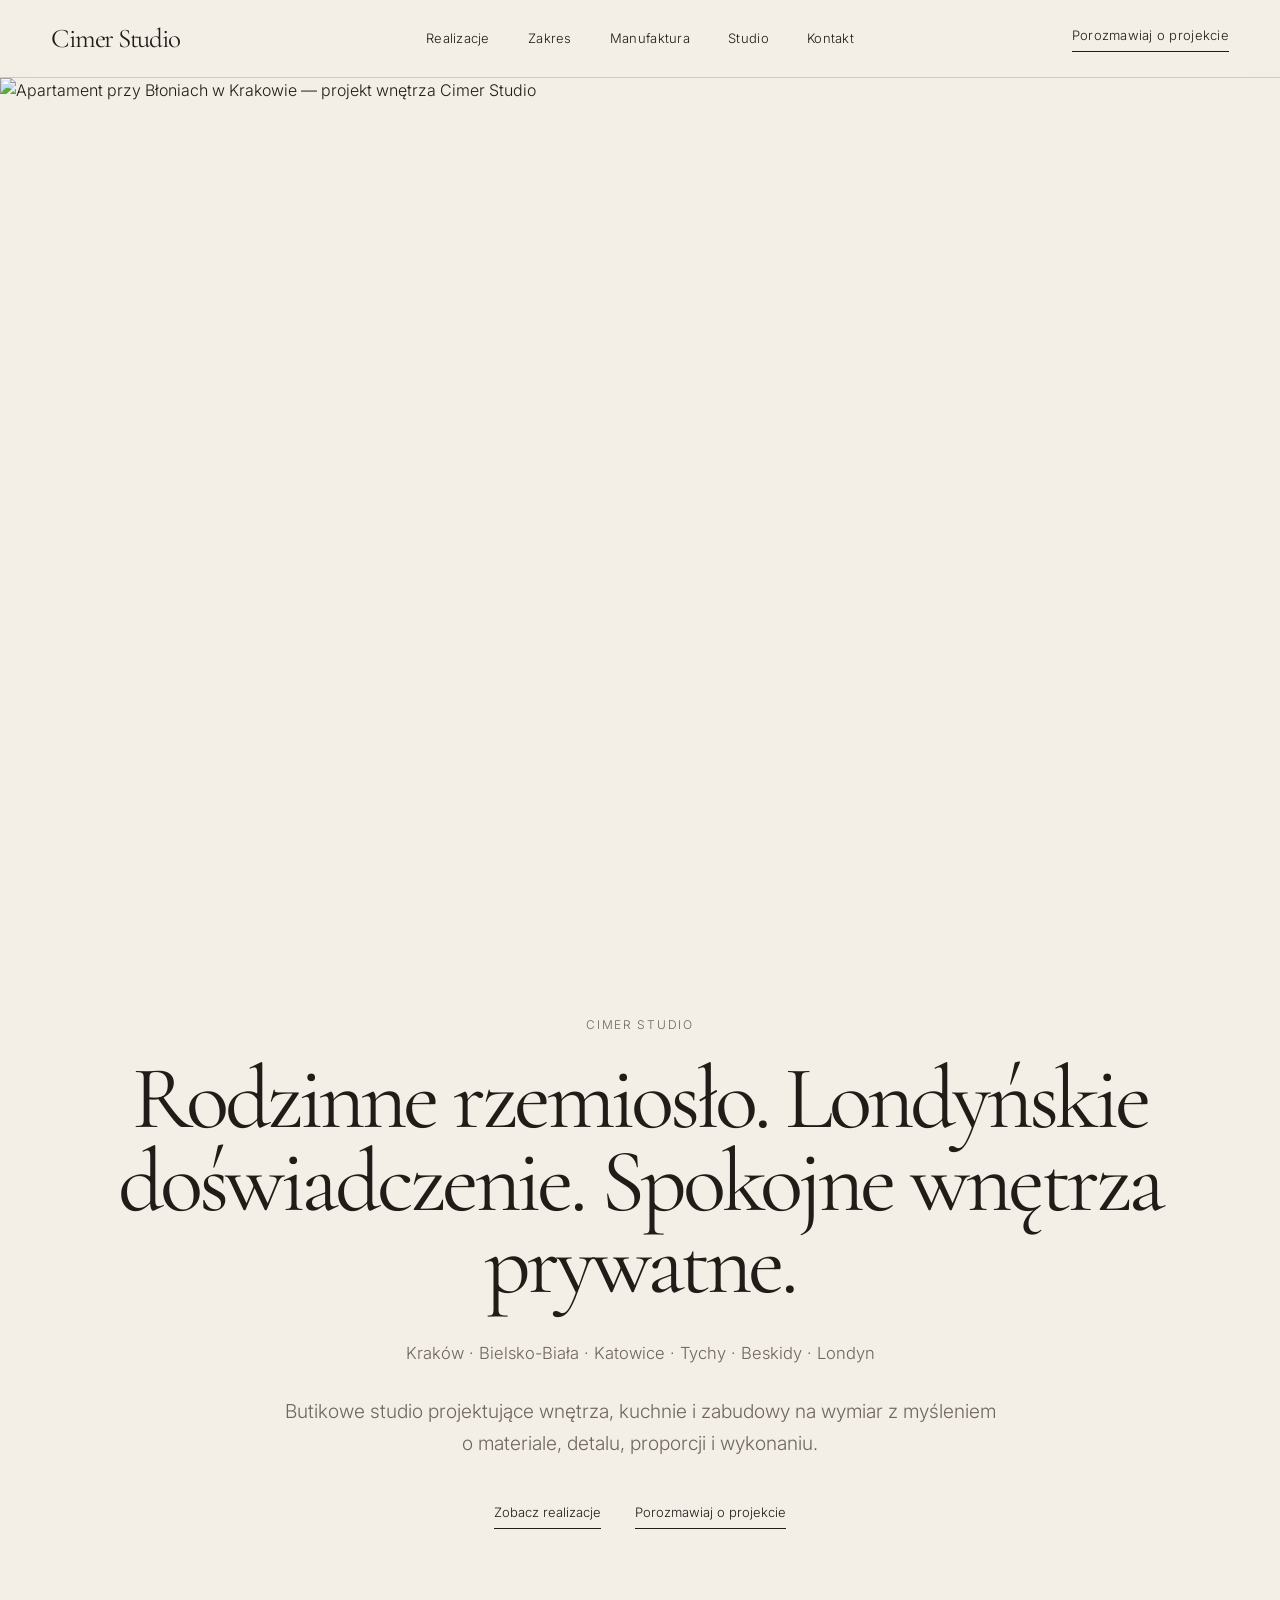
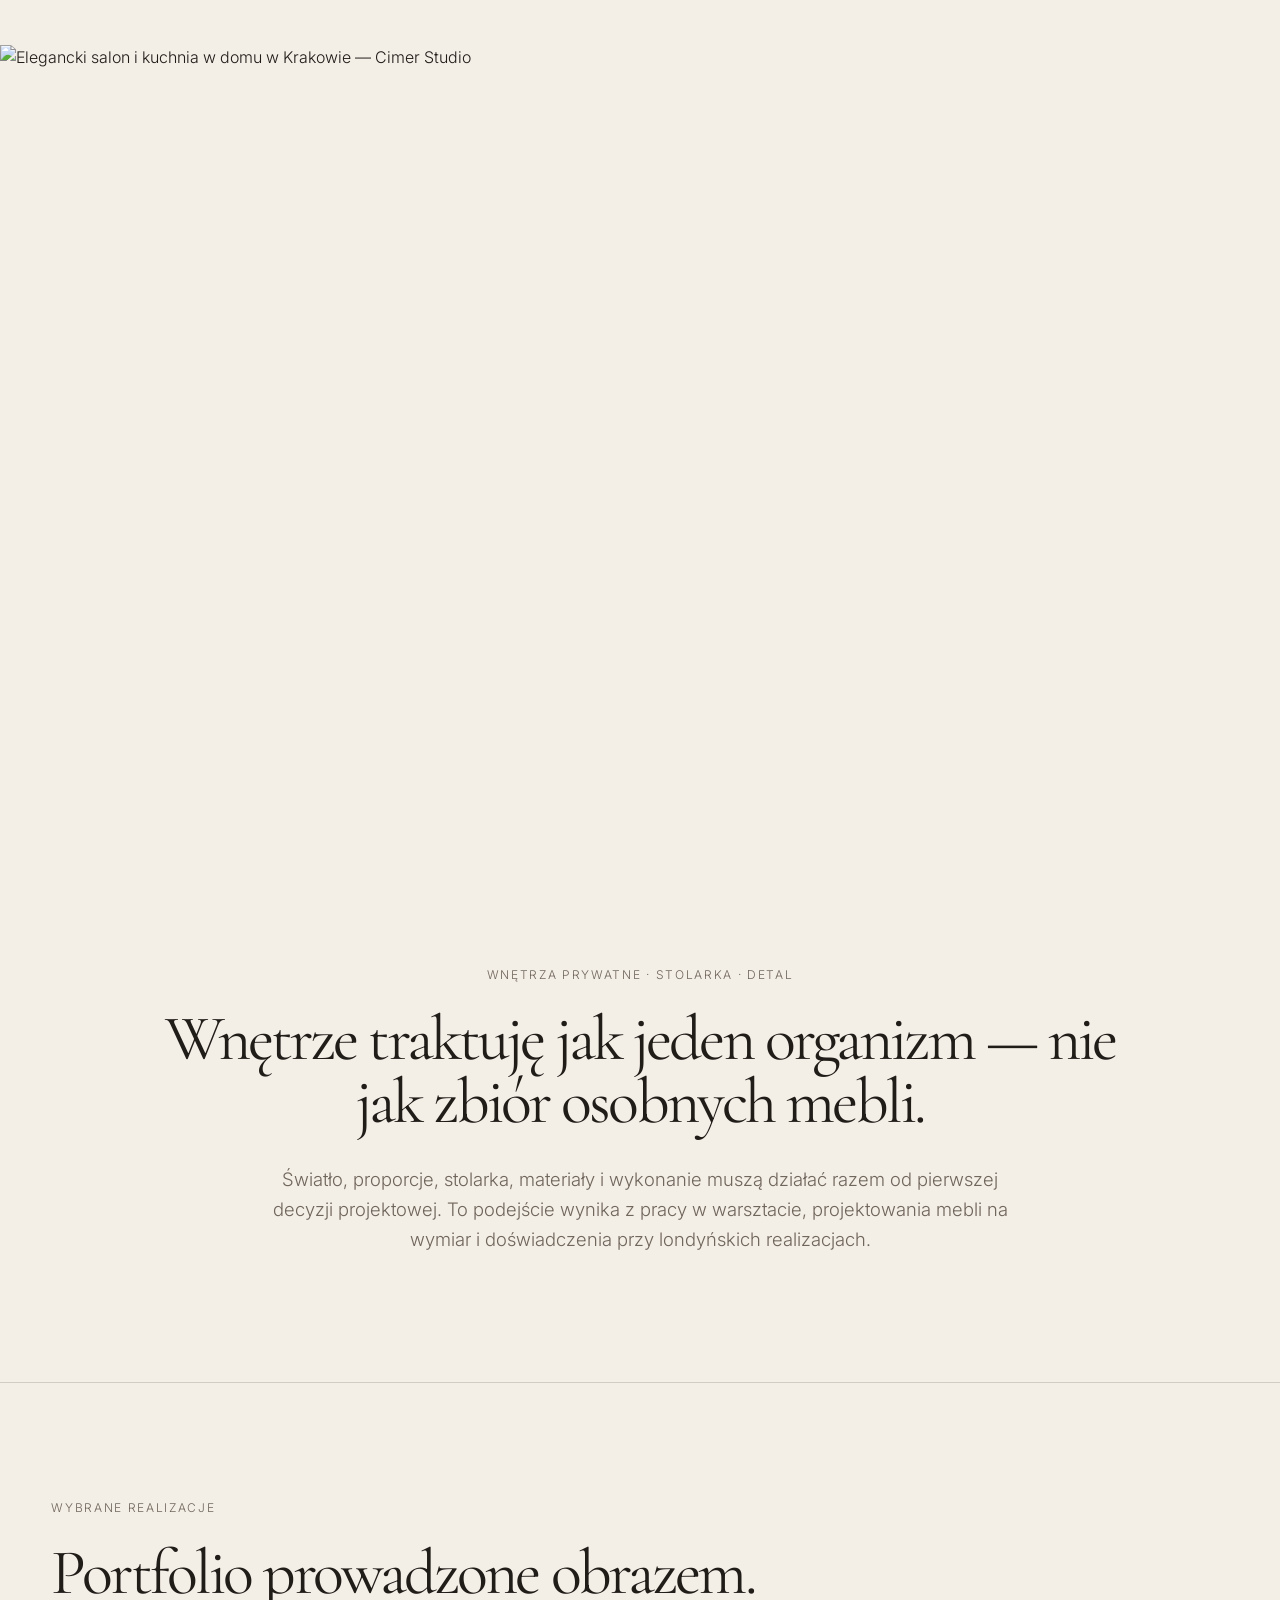
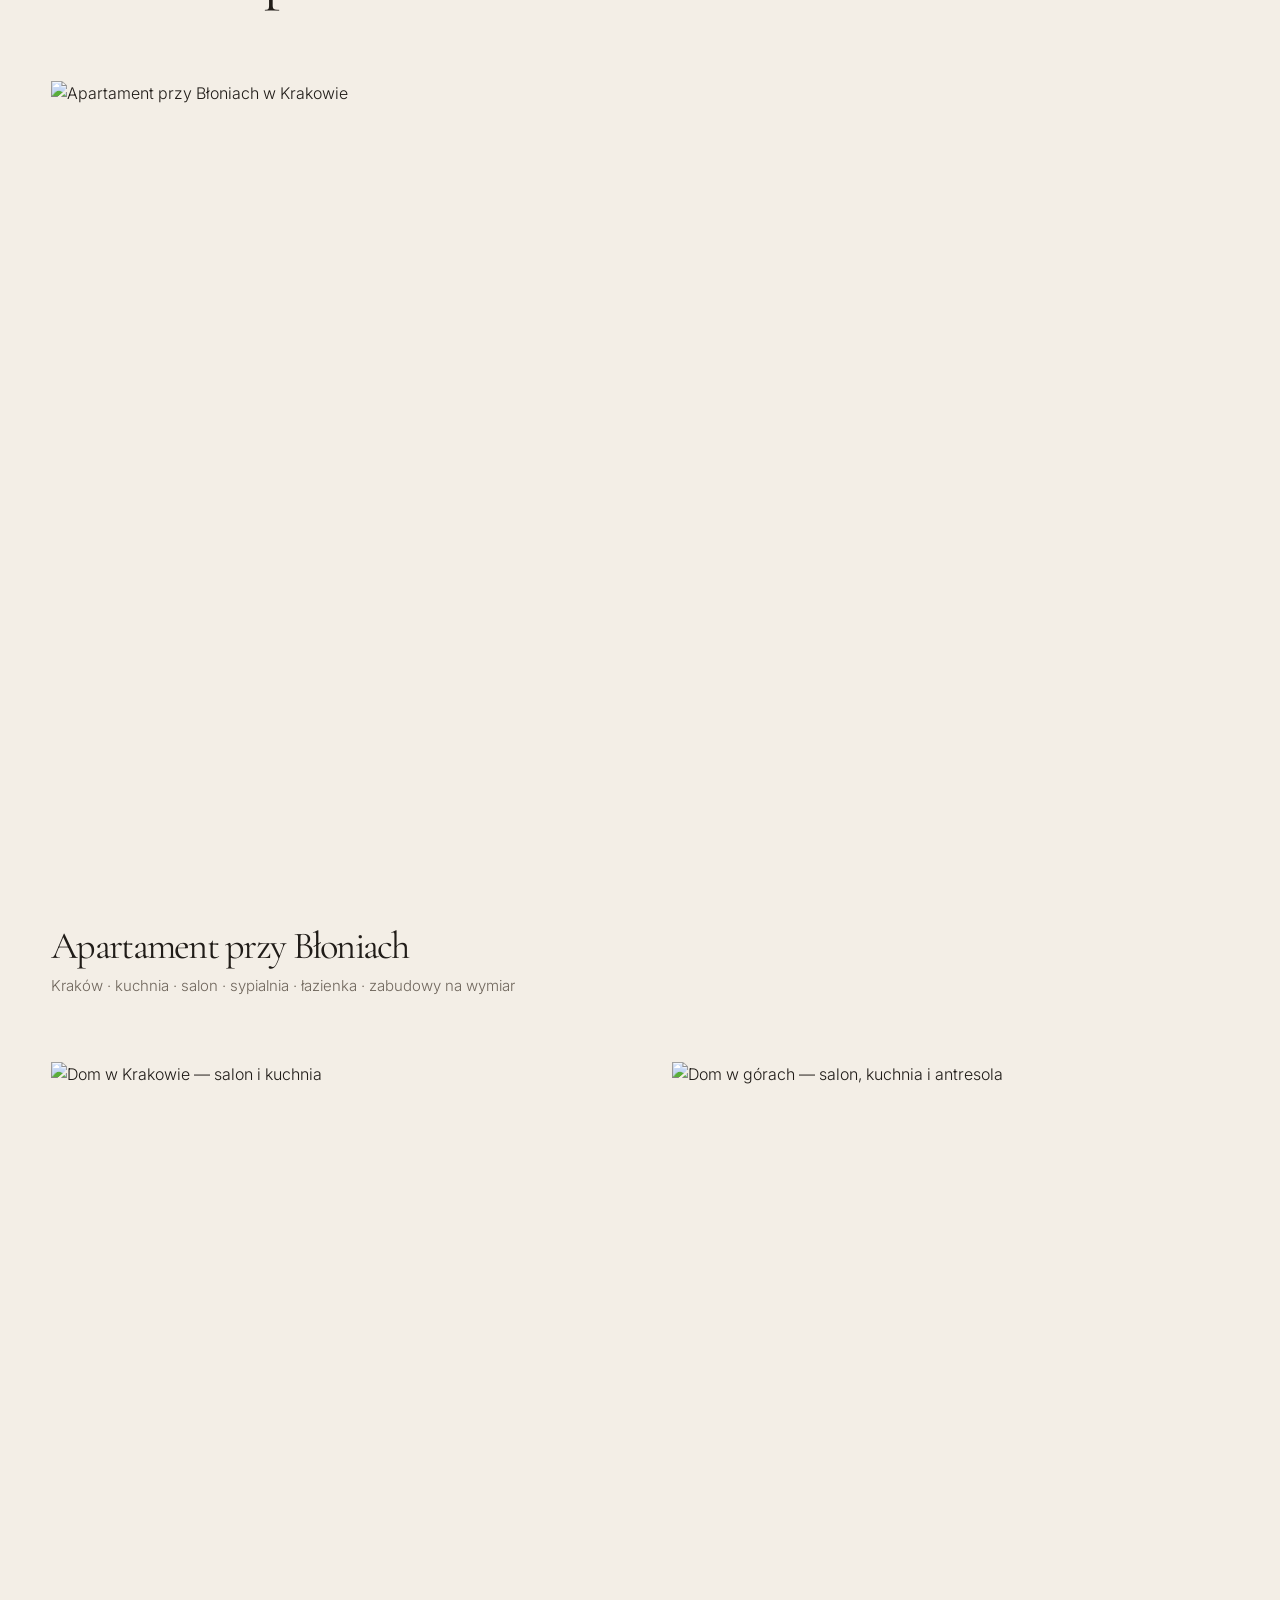
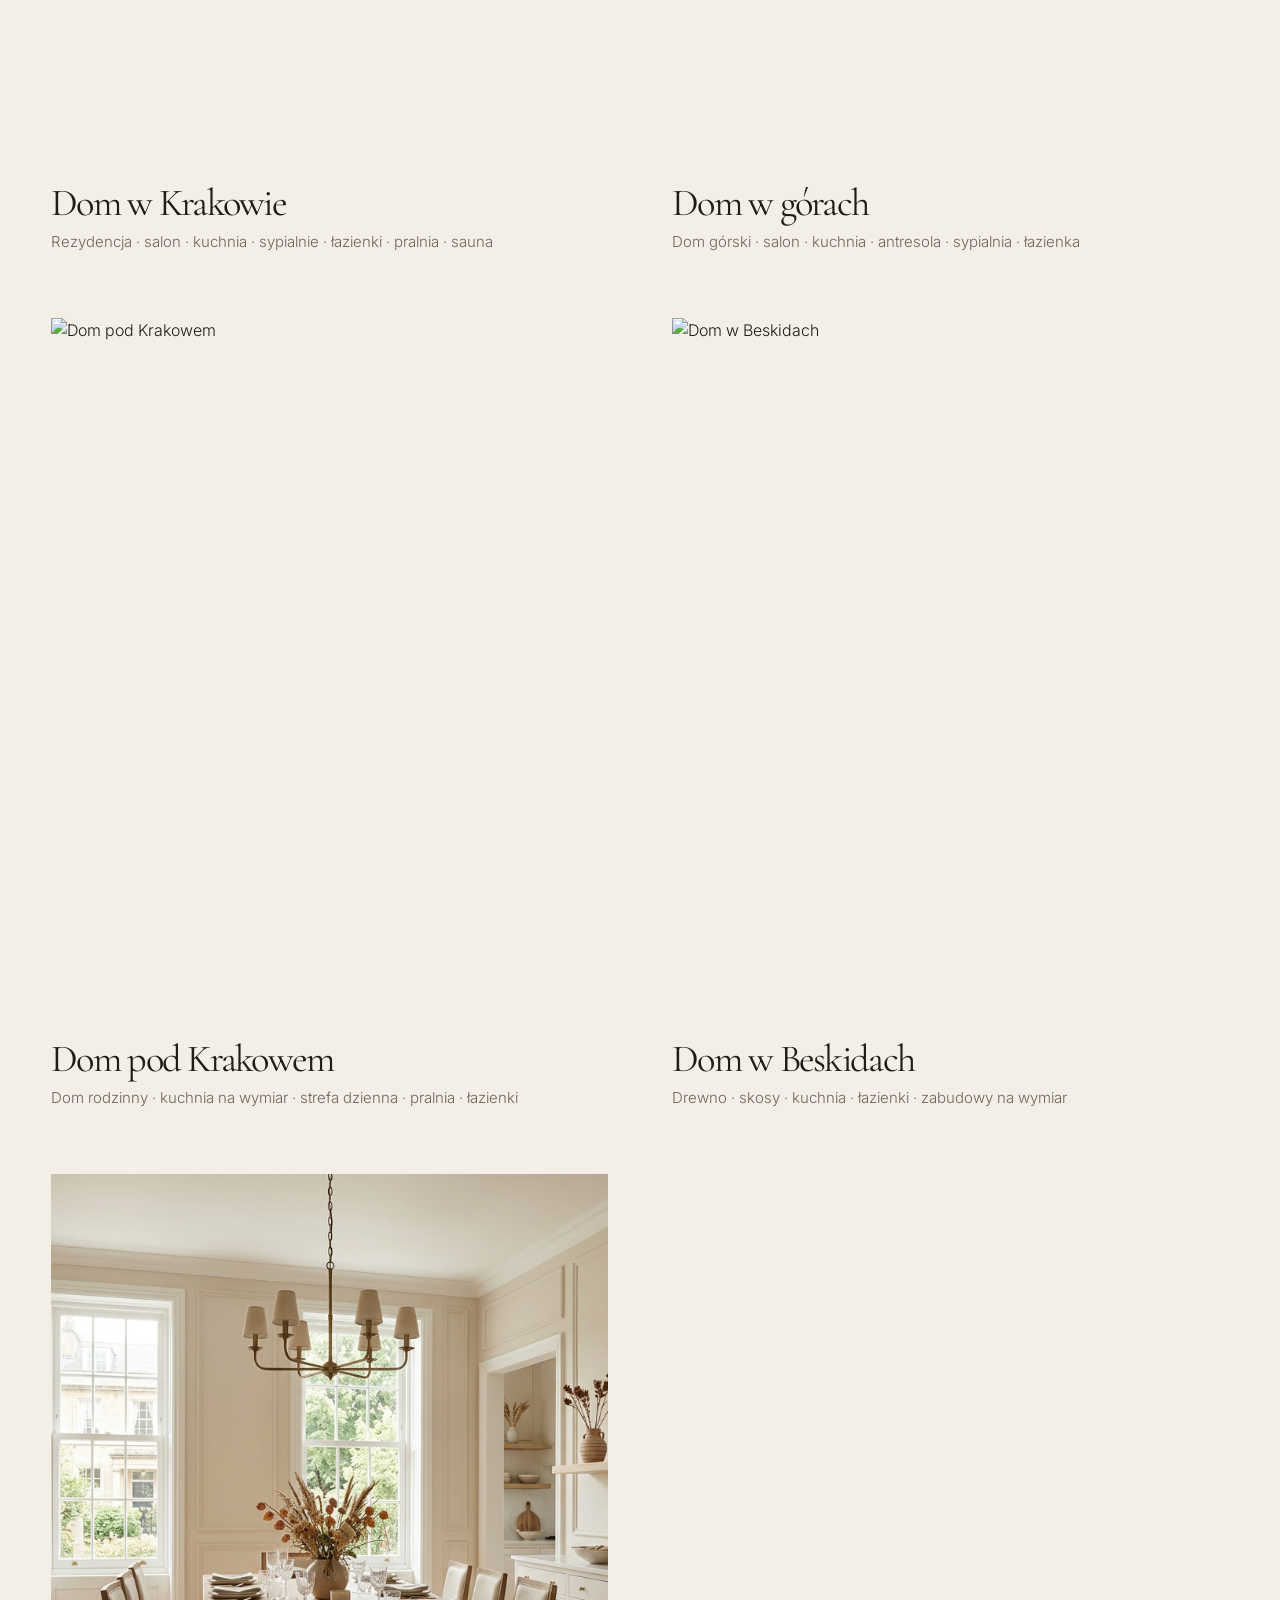
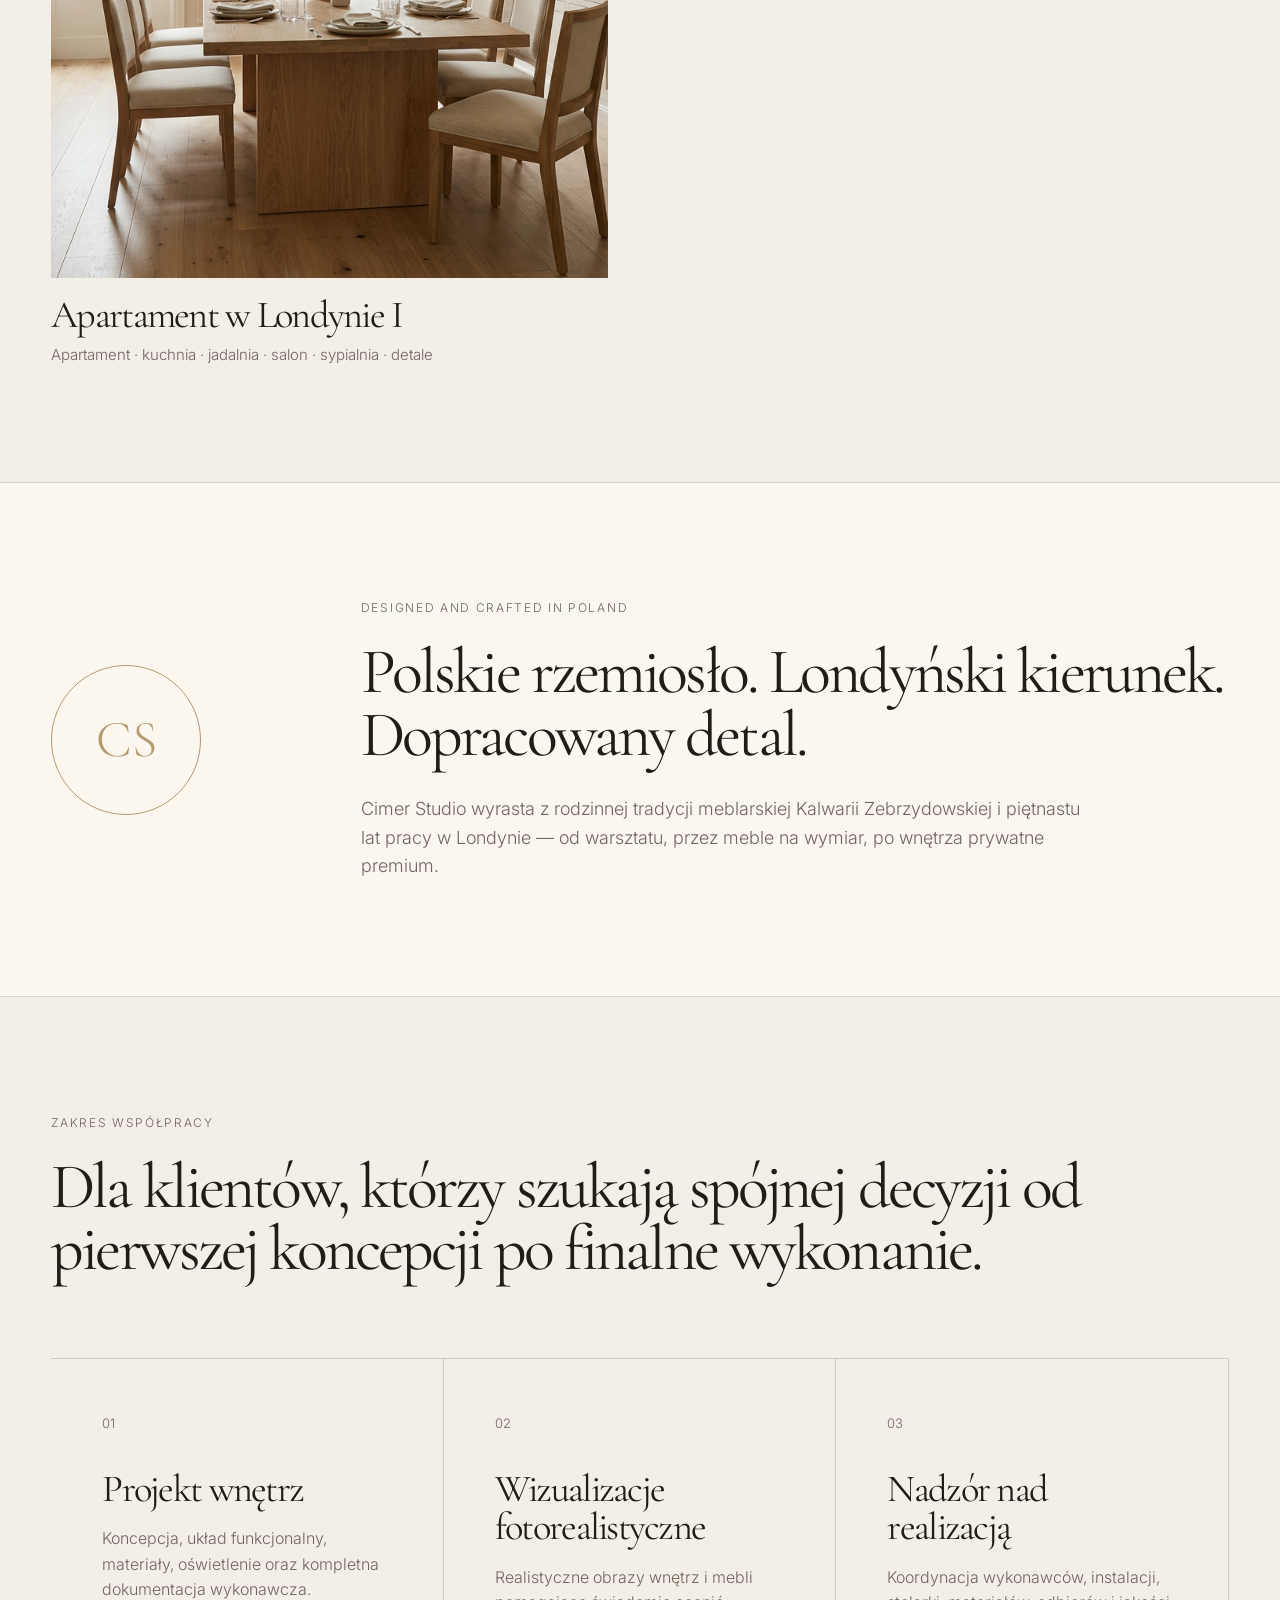
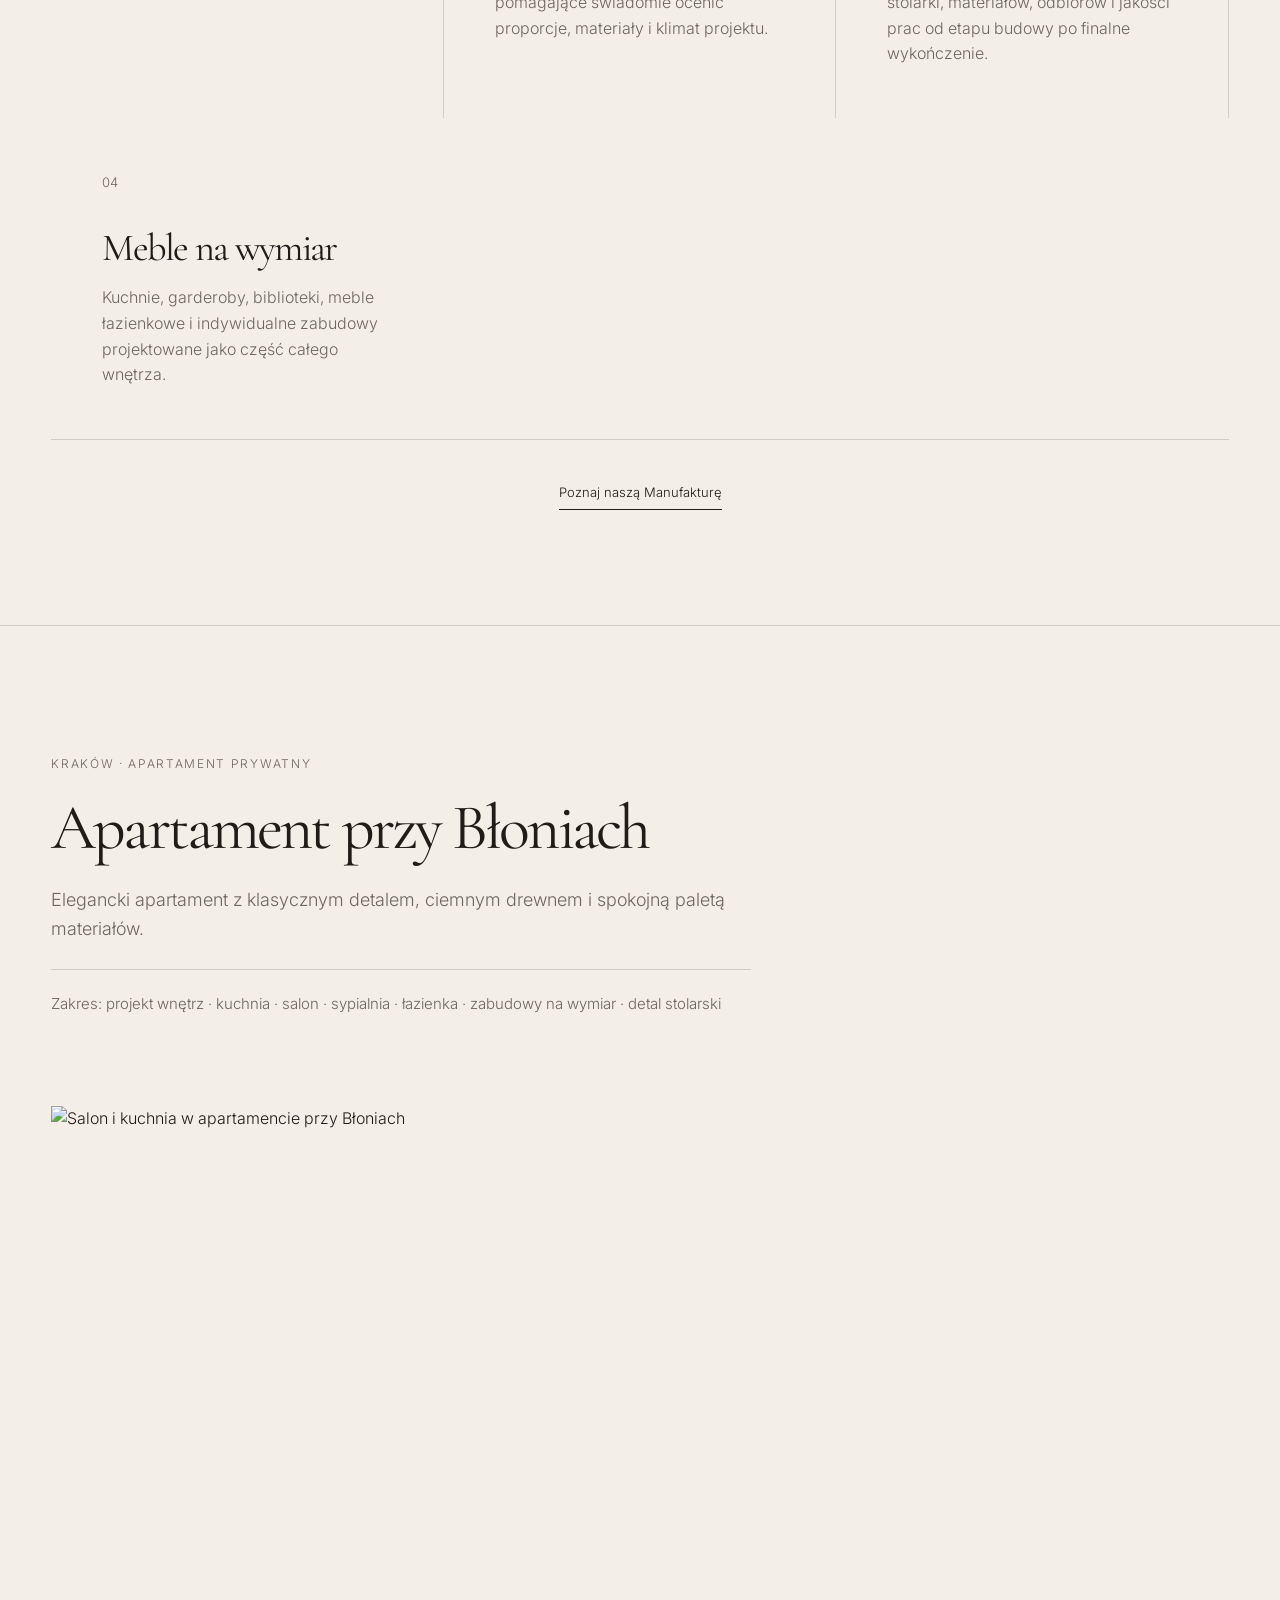
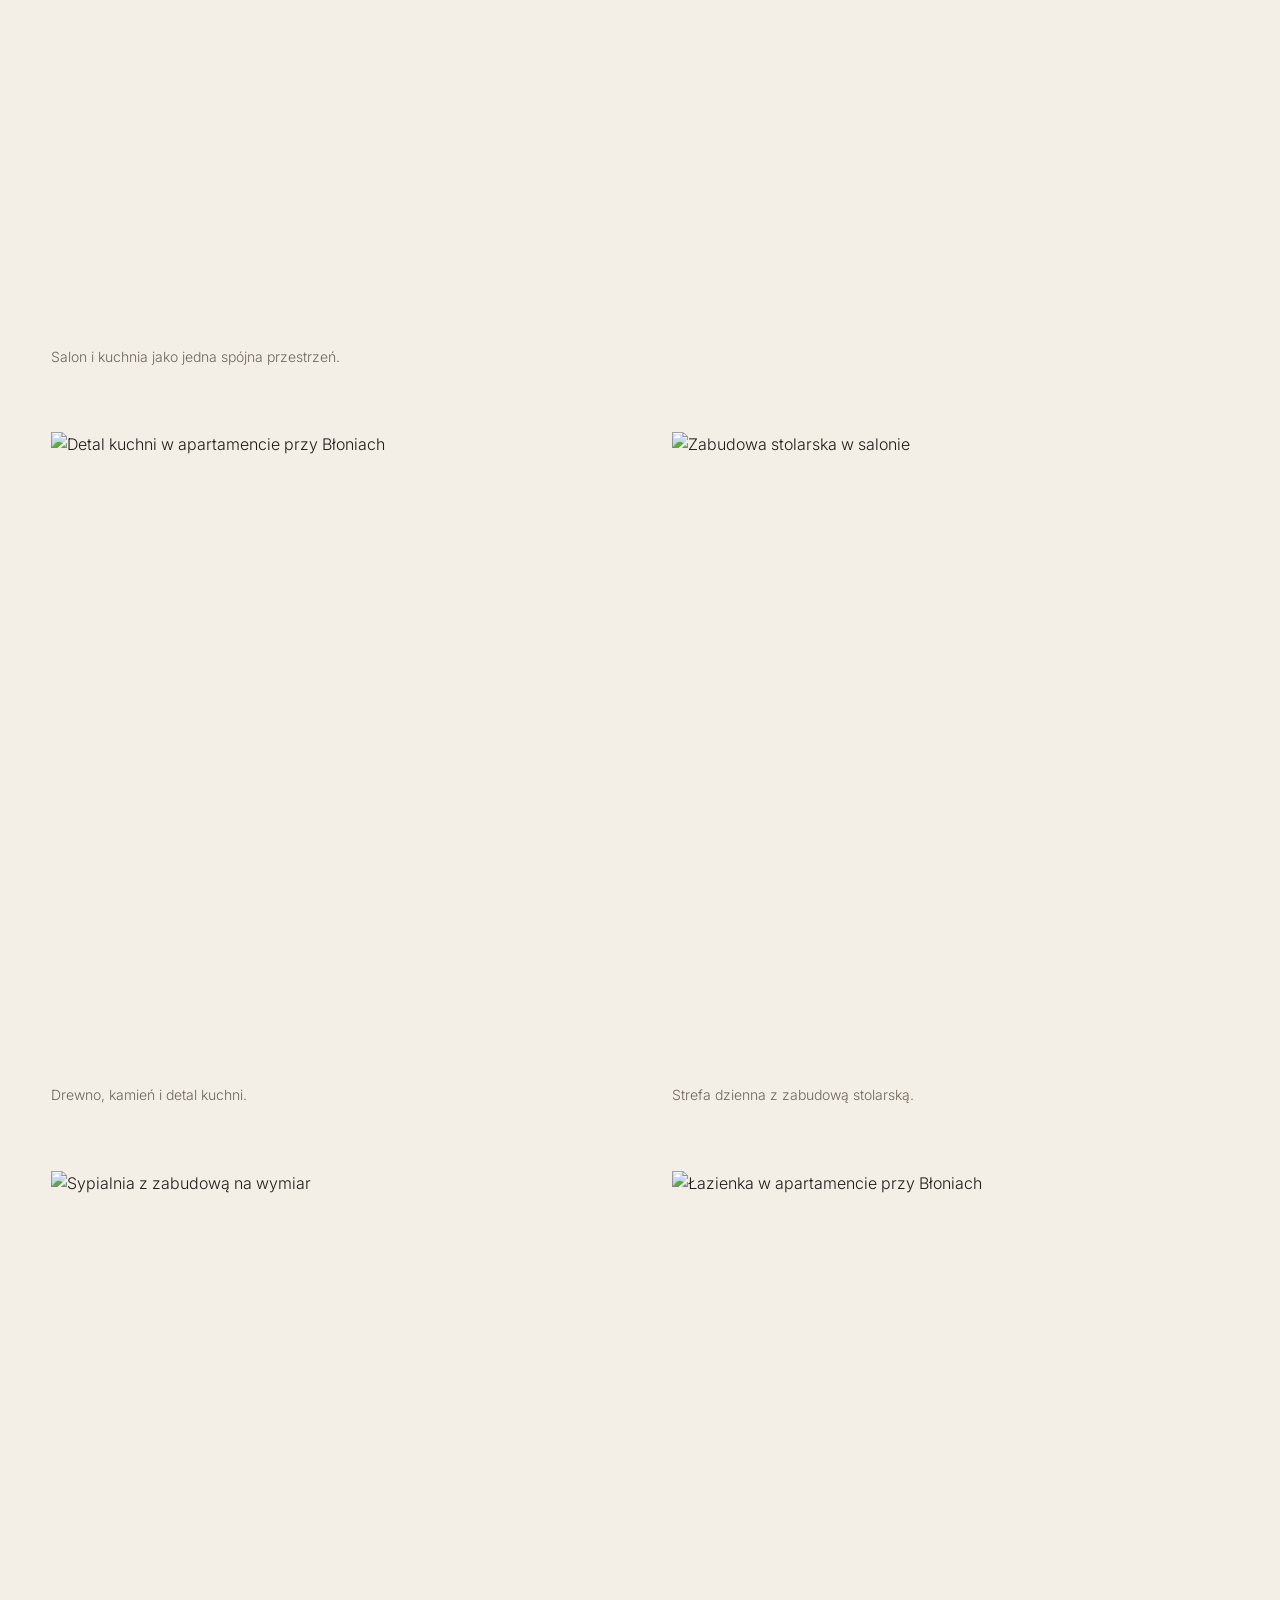
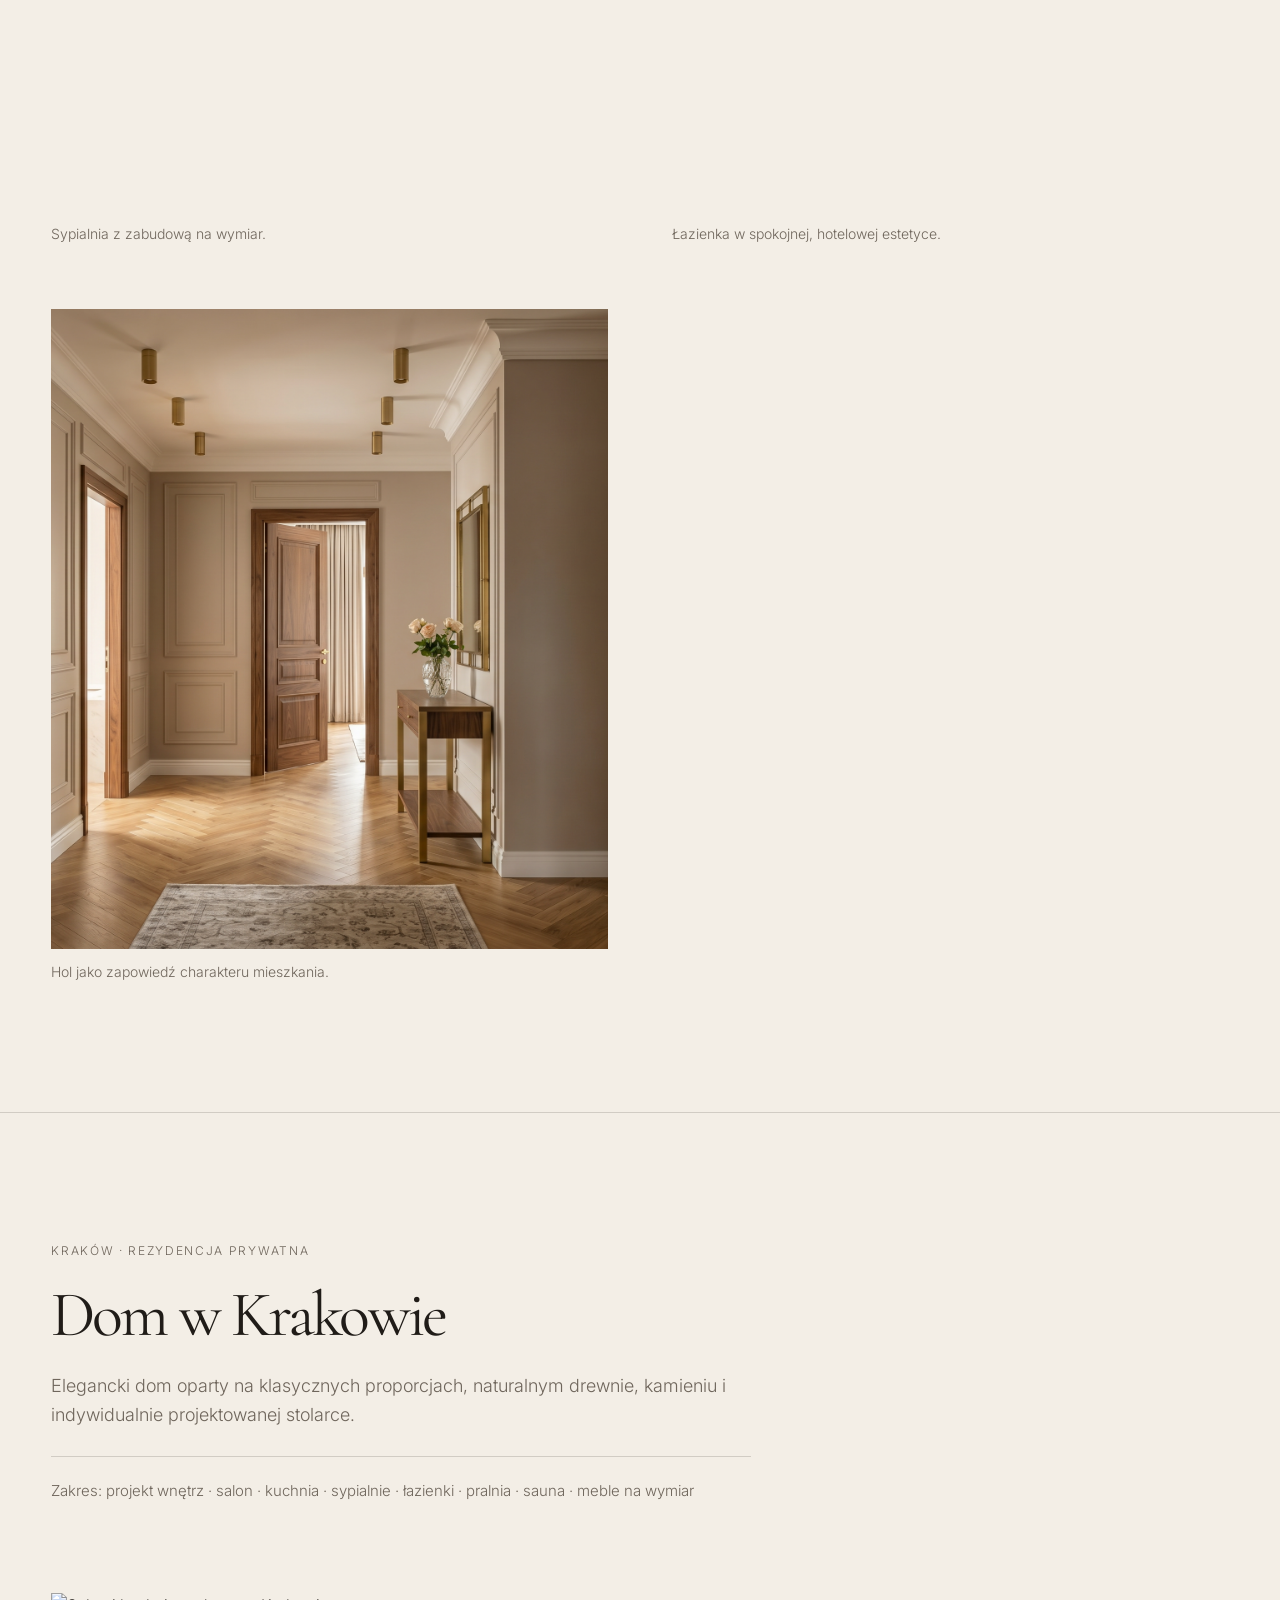
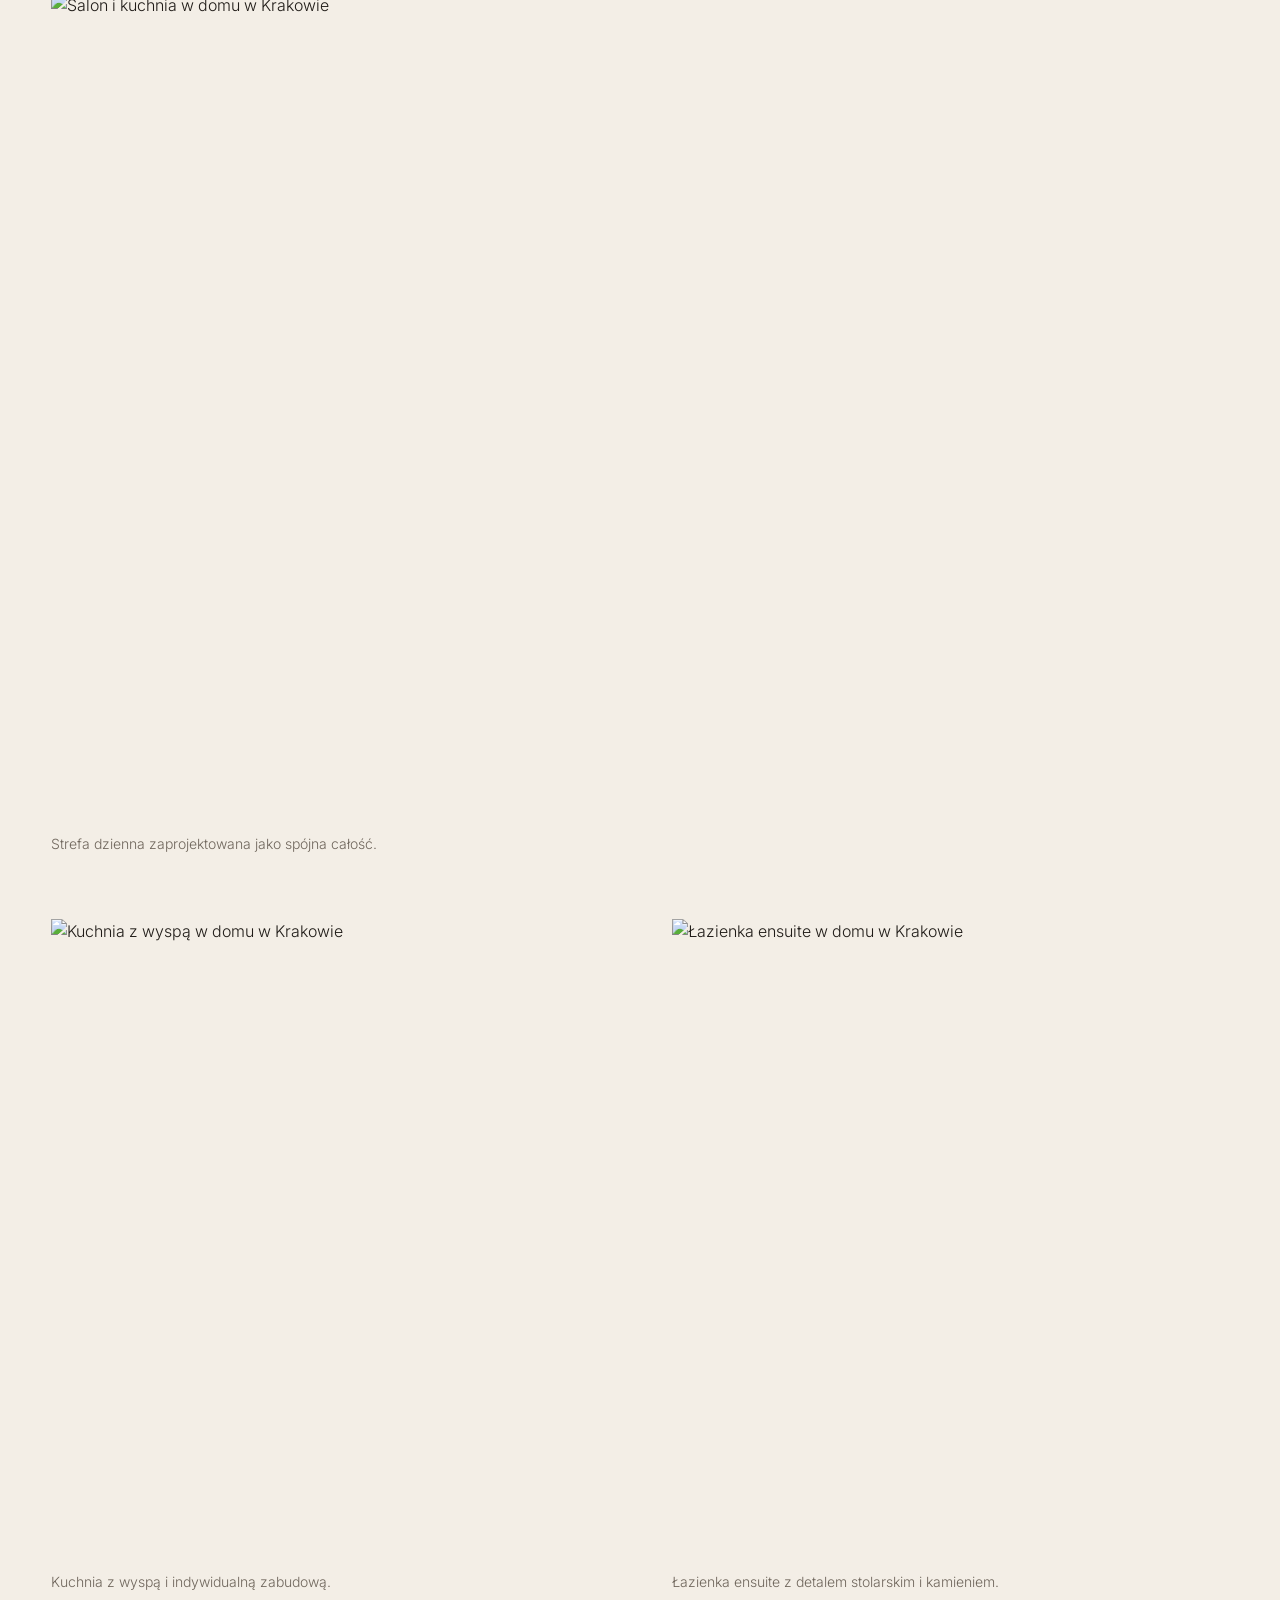
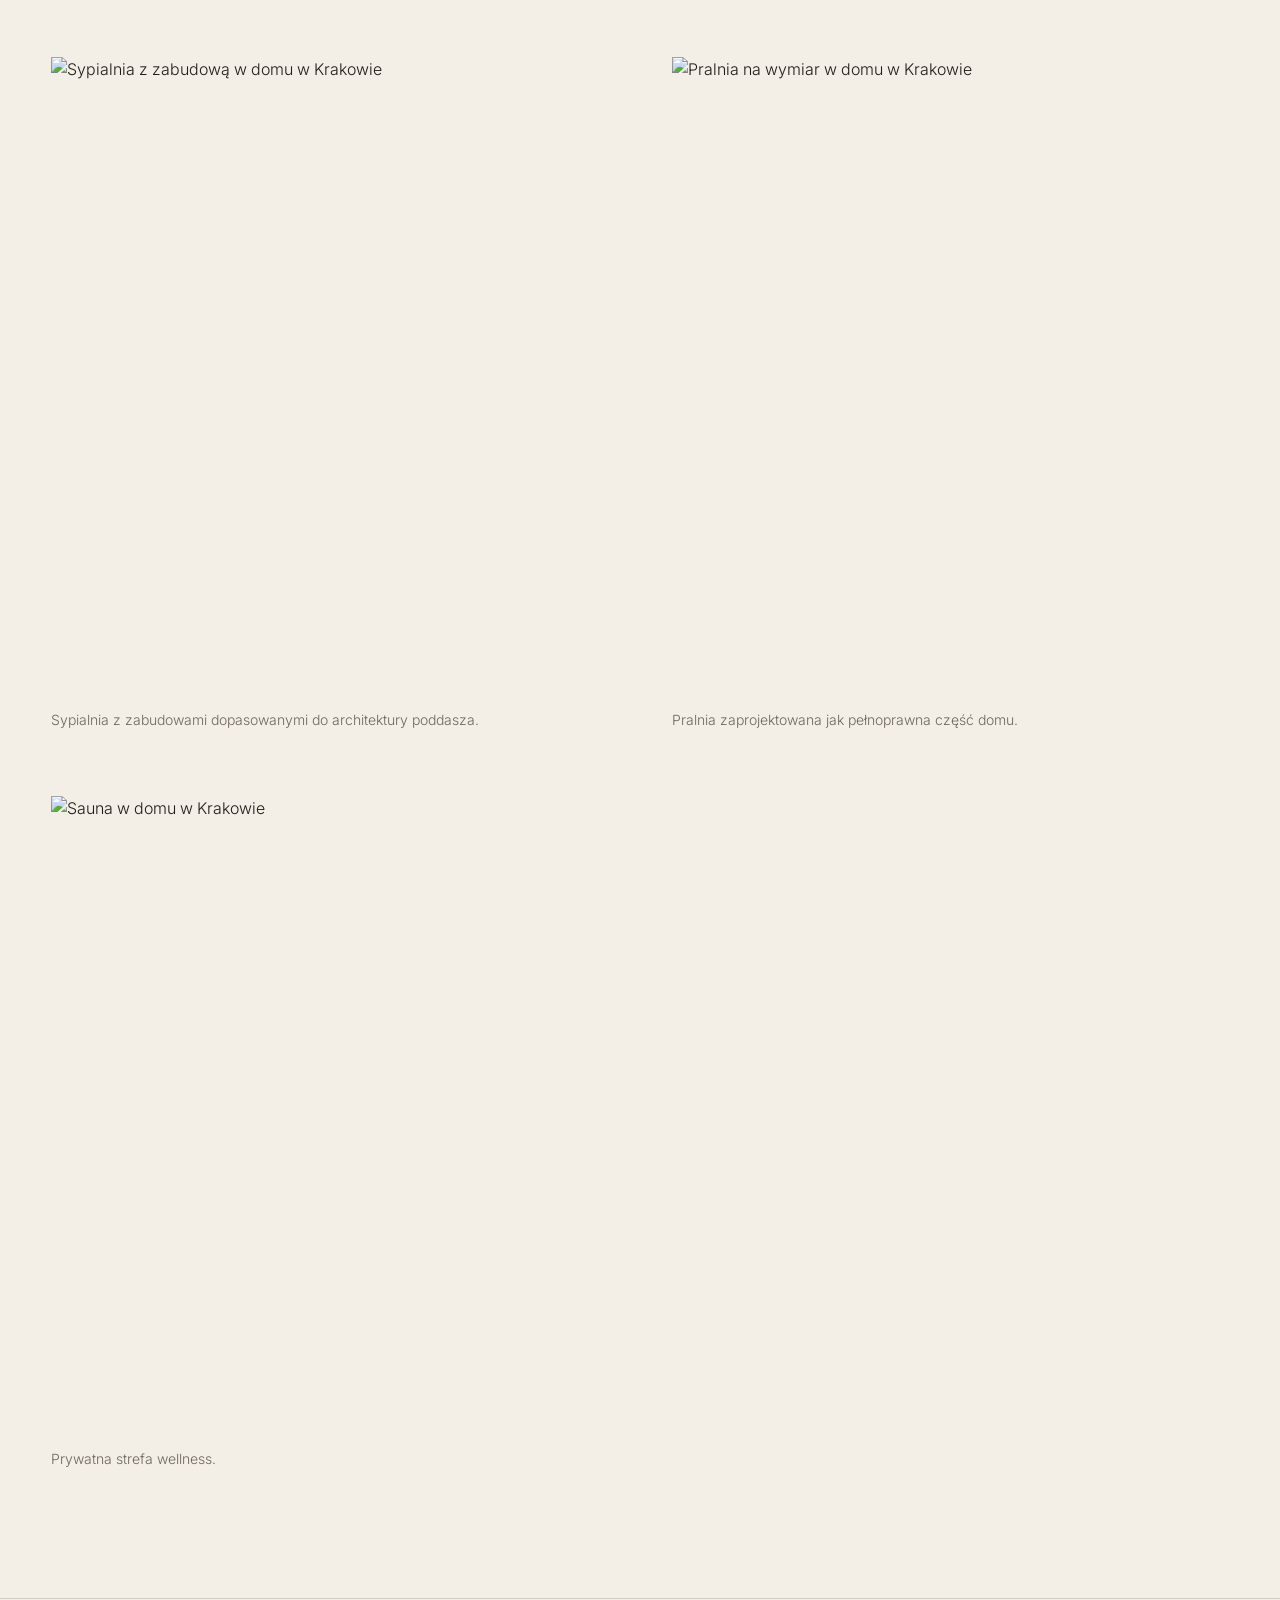
==== commit b4e61303: "Update index.html" ====
--- a/index.html
+++ b/index.html
@@ -4,17 +4,19 @@
   <meta charset="UTF-8" />
   <meta name="viewport" content="width=device-width, initial-scale=1" />
 
-  <title>Cimer Studio | Butikowe studio wnętrz, kuchni i zabudów na wymiar</title>
-
-  <meta name="description" content="Cimer Studio łączy rodzinne rzemiosło, londyńskie doświadczenie i projektowanie wnętrz prywatnych premium. Kraków, Bielsko-Biała, Katowice, Tychy, Beskidy i Londyn." />
-  <meta name="robots" content="noindex, nofollow" />
-
-  <meta property="og:title" content="Cimer Studio | Wnętrza prywatne premium i zabudowy na wymiar" />
-  <meta property="og:description" content="Rodzinne rzemiosło. Londyńskie doświadczenie. Spokojne wnętrza prywatne." />
-  <meta property="og:image" content="https://cimerstudio.pl/en/images/Apartament%20Krak%C3%B3w/living.png" />
+  <title>Cimer Studio | Projektowanie wnętrz, meble na wymiar i manufaktura</title>
+
+  <meta name="description" content="Cimer Studio projektuje wnętrza prywatne premium, kuchnie, garderoby i zabudowy na wymiar. Projekt, dokumentacja, nadzór nad realizacją i wybrane realizacje we własnej manufakturze. Kraków, Małopolska, Katowice, Śląsk, Beskidy i Londyn." />
+  <meta name="robots" content="index, follow" />
+  <link rel="canonical" href="https://cimerstudio.pl/" />
+
+  <meta property="og:title" content="Cimer Studio | Wnętrza prywatne premium, meble i manufaktura" />
+  <meta property="og:description" content="Rodzinne rzemiosło. Londyńskie doświadczenie. Spokojne wnętrza prywatne projektowane od koncepcji po wykonanie." />
+  <meta property="og:image" content="https://cimerstudio.pl/images/Apartament%20Krak%C3%B3w/living.png" />
+  <meta property="og:url" content="https://cimerstudio.pl/" />
   <meta property="og:type" content="website" />
 
-  <link rel="icon" type="image/x-icon" href="../favicon.ico" />
+  <link rel="icon" type="image/x-icon" href="favicon.ico" />
 
   <link rel="preconnect" href="https://fonts.googleapis.com">
   <link rel="preconnect" href="https://fonts.gstatic.com" crossorigin>
@@ -31,6 +33,7 @@
   <nav class="main-nav">
     <a href="#realizacje">Realizacje</a>
     <a href="#zakres">Zakres</a>
+    <a href="#manufaktura">Manufaktura</a>
     <a href="#studio">Studio</a>
     <a href="#kontakt">Kontakt</a>
   </nav>
@@ -40,59 +43,31 @@
 
 <main>
 
-  <!-- HERO IMAGE -->
   <section class="luxury-hero">
-    <img
-      src="images/Apartament%20Krak%C3%B3w/living.png"
-      alt="Apartament przy Błoniach w Krakowie — Cimer Studio"
-      loading="eager"
-    />
-  </section>
-
-  <!-- HERO TEXT -->
+    <img src="images/Apartament%20Krak%C3%B3w/living.png" alt="Apartament przy Błoniach w Krakowie — projekt wnętrza Cimer Studio" loading="eager" />
+  </section>
+
   <section class="hero-statement">
     <p class="kicker">Cimer Studio</p>
-
     <h1>Rodzinne rzemiosło. Londyńskie doświadczenie. Spokojne wnętrza prywatne.</h1>
-
-    <p class="hero-locations">
-      Kraków · Bielsko-Biała · Katowice · Tychy · Beskidy · Londyn
-    </p>
-
-    <p class="hero-intro">
-      Butikowe studio projektujące wnętrza, kuchnie i zabudowy na wymiar
-      z myśleniem o materiale, detalu, proporcji i wykonaniu.
-    </p>
-
+    <p class="hero-locations">Kraków · Bielsko-Biała · Katowice · Tychy · Beskidy · Londyn</p>
+    <p class="hero-intro">Butikowe studio projektujące wnętrza, kuchnie i zabudowy na wymiar z myśleniem o materiale, detalu, proporcji i wykonaniu.</p>
     <div class="hero-actions">
       <a href="#realizacje">Zobacz realizacje</a>
       <a href="#kontakt">Porozmawiaj o projekcie</a>
     </div>
   </section>
 
-  <!-- FULL WIDTH IMAGE -->
   <section class="full-image-section">
-    <img
-      src="images/Dom%20pod%20Krakowem/living03.jpg"
-      alt="Salon z kominkiem w domu pod Krakowem — Cimer Studio"
-      loading="lazy"
-    />
-  </section>
-
-  <!-- BRAND TEXT -->
+    <img src="images/Dom%20Krakow/salon-cimerstudio-01-master.png" alt="Elegancki salon i kuchnia w domu w Krakowie — Cimer Studio" loading="lazy" />
+  </section>
+
   <section class="editorial-text">
     <p class="kicker">Wnętrza prywatne · Stolarka · Detal</p>
-
     <h2>Wnętrze traktuję jak jeden organizm — nie jak zbiór osobnych mebli.</h2>
-
-    <p>
-      Światło, proporcje, stolarka, materiały i wykonanie muszą działać razem
-      od pierwszej decyzji projektowej. To podejście wynika z pracy w warsztacie,
-      projektowania mebli na wymiar i doświadczenia przy londyńskich realizacjach.
-    </p>
-  </section>
-
-  <!-- REALIZACJE -->
+    <p>Światło, proporcje, stolarka, materiały i wykonanie muszą działać razem od pierwszej decyzji projektowej. To podejście wynika z pracy w warsztacie, projektowania mebli na wymiar i doświadczenia przy londyńskich realizacjach.</p>
+  </section>
+
   <section class="projects-section" id="realizacje">
     <div class="section-title">
       <p class="kicker">Wybrane realizacje</p>
@@ -100,94 +75,63 @@
     </div>
 
     <div class="project-grid">
-
       <a class="project-tile large" href="#apartament-przy-bloniach">
         <img src="images/Apartament%20Krak%C3%B3w/living.png" alt="Apartament przy Błoniach w Krakowie" loading="lazy">
-        <div>
-          <h3>Apartament przy Błoniach</h3>
-          <p>Kraków · kuchnia · salon · sypialnia · łazienka · zabudowy na wymiar</p>
-        </div>
+        <div><h3>Apartament przy Błoniach</h3><p>Kraków · kuchnia · salon · sypialnia · łazienka · zabudowy na wymiar</p></div>
+      </a>
+
+      <a class="project-tile" href="#dom-krakow">
+        <img src="images/Dom%20Krakow/salon-cimerstudio-01-master.png" alt="Dom w Krakowie — salon i kuchnia" loading="lazy">
+        <div><h3>Dom w Krakowie</h3><p>Rezydencja · salon · kuchnia · sypialnie · łazienki · pralnia · sauna</p></div>
+      </a>
+
+      <a class="project-tile" href="#dom-w-gorach">
+        <img src="images/Dom%20w%20gorach/salon%20kuchnia.png" alt="Dom w górach — salon, kuchnia i antresola" loading="lazy">
+        <div><h3>Dom w górach</h3><p>Dom górski · salon · kuchnia · antresola · sypialnia · łazienka</p></div>
       </a>
 
       <a class="project-tile" href="#dom-pod-krakowem">
         <img src="images/Dom%20pod%20Krakowem/living03.jpg" alt="Dom pod Krakowem" loading="lazy">
-        <div>
-          <h3>Dom pod Krakowem</h3>
-          <p>Dom rodzinny · kuchnia na wymiar · strefa dzienna · pralnia · łazienki</p>
-        </div>
-      </a>
-
-      <a class="project-tile" href="#dom-z-lawendowym-ogrodem">
-        <img src="images/Dom%20z%20lawendowym%20ogrodem/kuchnia-cimerstudio-01.png" alt="Dom z lawendowym ogrodem" loading="lazy">
-        <div>
-          <h3>Dom z lawendowym ogrodem</h3>
-          <p>Willa · kuchnia · gabinet · garderoba · sauna · łazienki</p>
-        </div>
+        <div><h3>Dom pod Krakowem</h3><p>Dom rodzinny · kuchnia na wymiar · strefa dzienna · pralnia · łazienki</p></div>
       </a>
 
       <a class="project-tile" href="#dom-w-beskidach">
         <img src="images/Dom%20w%20Beskidach/SypialniaBeskidy.png" alt="Dom w Beskidach" loading="lazy">
-        <div>
-          <h3>Dom w Beskidach</h3>
-          <p>Drewno · skosy · kuchnia · łazienki · zabudowy na wymiar</p>
-        </div>
+        <div><h3>Dom w Beskidach</h3><p>Drewno · skosy · kuchnia · łazienki · zabudowy na wymiar</p></div>
       </a>
 
       <a class="project-tile" href="#apartament-w-londynie">
         <img src="images/Apartament%20w%20Londynie%20I/dining%20room.png" alt="Apartament w Londynie" loading="lazy">
-        <div>
-          <h3>Apartament w Londynie I</h3>
-          <p>Apartament · kuchnia · jadalnia · salon · sypialnia · detale</p>
-        </div>
-      </a>
-
-    </div>
-  </section>
-
-  <!-- POLISH QUALITY -->
+        <div><h3>Apartament w Londynie I</h3><p>Apartament · kuchnia · jadalnia · salon · sypialnia · detale</p></div>
+      </a>
+    </div>
+  </section>
+
   <section class="identity-section">
     <div class="identity-mark">CS</div>
-
     <div>
       <p class="kicker">Designed and crafted in Poland</p>
       <h2>Polskie rzemiosło. Londyński kierunek. Dopracowany detal.</h2>
-      <p>
-        Cimer Studio wyrasta z rodzinnej tradycji meblarskiej Kalwarii Zebrzydowskiej
-        i piętnastu lat pracy w Londynie — od warsztatu, przez meble na wymiar,
-        po wnętrza prywatne premium.
-      </p>
-    </div>
-  </section>
-
-  <!-- ZAKRES -->
+      <p>Cimer Studio wyrasta z rodzinnej tradycji meblarskiej Kalwarii Zebrzydowskiej i piętnastu lat pracy w Londynie — od warsztatu, przez meble na wymiar, po wnętrza prywatne premium.</p>
+    </div>
+  </section>
+
   <section class="scope-section" id="zakres">
     <div class="section-title">
       <p class="kicker">Zakres współpracy</p>
-      <h2>Dla klientów, którzy szukają nie tylko projektu, ale spójnej decyzji od koncepcji po detal.</h2>
+      <h2>Dla klientów, którzy szukają spójnej decyzji od pierwszej koncepcji po finalne wykonanie.</h2>
     </div>
 
     <div class="scope-grid">
-      <article>
-        <span>01</span>
-        <h3>Projekt wnętrza domu</h3>
-        <p>Pełna koncepcja, układ funkcjonalny, materiały, światło i dokumentacja.</p>
-      </article>
-
-      <article>
-        <span>02</span>
-        <h3>Kuchnie i zabudowy</h3>
-        <p>Indywidualne rozwiązania projektowane jako część wnętrza, nie osobny mebel.</p>
-      </article>
-
-      <article>
-        <span>03</span>
-        <h3>Wsparcie realizacyjne</h3>
-        <p>Wybrane projekty prowadzimy dalej przez stolarkę, detal i wykonanie.</p>
-      </article>
-    </div>
-  </section>
-
-  <!-- PROJECT: APARTAMENT KRAKOW -->
+      <article><span>01</span><h3>Projekt wnętrz</h3><p>Koncepcja, układ funkcjonalny, materiały, oświetlenie oraz kompletna dokumentacja wykonawcza.</p></article>
+      <article><span>02</span><h3>Wizualizacje fotorealistyczne</h3><p>Realistyczne obrazy wnętrz i mebli pomagające świadomie ocenić proporcje, materiały i klimat projektu.</p></article>
+      <article><span>03</span><h3>Nadzór nad realizacją</h3><p>Koordynacja wykonawców, instalacji, stolarki, materiałów, odbiorów i jakości prac od etapu budowy po finalne wykończenie.</p></article>
+      <article><span>04</span><h3>Meble na wymiar</h3><p>Kuchnie, garderoby, biblioteki, meble łazienkowe i indywidualne zabudowy projektowane jako część całego wnętrza.</p></article>
+    </div>
+
+    <div class="hero-actions"><a href="#manufaktura">Poznaj naszą Manufakturę</a></div>
+  </section>
+
   <section class="project-story" id="apartament-przy-bloniach">
     <div class="project-intro">
       <p class="kicker">Kraków · apartament prywatny</p>
@@ -195,41 +139,48 @@
       <p>Elegancki apartament z klasycznym detalem, ciemnym drewnem i spokojną paletą materiałów.</p>
       <p class="project-scope">Zakres: projekt wnętrz · kuchnia · salon · sypialnia · łazienka · zabudowy na wymiar · detal stolarski</p>
     </div>
-
-    <div class="gallery">
-      <figure class="wide">
-        <img src="images/Apartament%20Krak%C3%B3w/living.png" alt="" loading="lazy">
-        <figcaption>Salon i kuchnia jako jedna spójna przestrzeń.</figcaption>
-      </figure>
-
-      <figure>
-        <img src="images/Apartament%20Krak%C3%B3w/kuchniadetal.png" alt="" loading="lazy">
-        <figcaption>Drewno, kamień i detal kuchni.</figcaption>
-      </figure>
-
-      <figure>
-        <img src="images/Apartament%20Krak%C3%B3w/livingdetal.png" alt="" loading="lazy">
-        <figcaption>Strefa dzienna z zabudową stolarską.</figcaption>
-      </figure>
-
-      <figure>
-        <img src="images/Apartament%20Krak%C3%B3w/masterbedroom.png" alt="" loading="lazy">
-        <figcaption>Sypialnia z zabudową na wymiar.</figcaption>
-      </figure>
-
-      <figure>
-        <img src="images/Apartament%20Krak%C3%B3w/masterbath.png" alt="" loading="lazy">
-        <figcaption>Łazienka w spokojnej, hotelowej estetyce.</figcaption>
-      </figure>
-
-      <figure>
-        <img src="images/Apartament%20Krak%C3%B3w/holl2.png" alt="" loading="lazy">
-        <figcaption>Hol jako zapowiedź charakteru mieszkania.</figcaption>
-      </figure>
-    </div>
-  </section>
-
-  <!-- PROJECT: DOM POD KRAKOWEM -->
+    <div class="gallery">
+      <figure class="wide"><img src="images/Apartament%20Krak%C3%B3w/living.png" alt="Salon i kuchnia w apartamencie przy Błoniach" loading="lazy"><figcaption>Salon i kuchnia jako jedna spójna przestrzeń.</figcaption></figure>
+      <figure><img src="images/Apartament%20Krak%C3%B3w/kuchniadetal.png" alt="Detal kuchni w apartamencie przy Błoniach" loading="lazy"><figcaption>Drewno, kamień i detal kuchni.</figcaption></figure>
+      <figure><img src="images/Apartament%20Krak%C3%B3w/livingdetal.png" alt="Zabudowa stolarska w salonie" loading="lazy"><figcaption>Strefa dzienna z zabudową stolarską.</figcaption></figure>
+      <figure><img src="images/Apartament%20Krak%C3%B3w/masterbedroom.png" alt="Sypialnia z zabudową na wymiar" loading="lazy"><figcaption>Sypialnia z zabudową na wymiar.</figcaption></figure>
+      <figure><img src="images/Apartament%20Krak%C3%B3w/masterbath.png" alt="Łazienka w apartamencie przy Błoniach" loading="lazy"><figcaption>Łazienka w spokojnej, hotelowej estetyce.</figcaption></figure>
+      <figure><img src="images/Apartament%20Krak%C3%B3w/holl2.png" alt="Hol w apartamencie przy Błoniach" loading="lazy"><figcaption>Hol jako zapowiedź charakteru mieszkania.</figcaption></figure>
+    </div>
+  </section>
+
+  <section class="project-story" id="dom-krakow">
+    <div class="project-intro">
+      <p class="kicker">Kraków · rezydencja prywatna</p>
+      <h2>Dom w Krakowie</h2>
+      <p>Elegancki dom oparty na klasycznych proporcjach, naturalnym drewnie, kamieniu i indywidualnie projektowanej stolarce.</p>
+      <p class="project-scope">Zakres: projekt wnętrz · salon · kuchnia · sypialnie · łazienki · pralnia · sauna · meble na wymiar</p>
+    </div>
+    <div class="gallery">
+      <figure class="wide"><img src="images/Dom%20Krakow/salon-cimerstudio-01-master.png" alt="Salon i kuchnia w domu w Krakowie" loading="lazy"><figcaption>Strefa dzienna zaprojektowana jako spójna całość.</figcaption></figure>
+      <figure><img src="images/Dom%20Krakow/kuchnia-cimerstudio-01.png" alt="Kuchnia z wyspą w domu w Krakowie" loading="lazy"><figcaption>Kuchnia z wyspą i indywidualną zabudową.</figcaption></figure>
+      <figure><img src="images/Dom%20Krakow/ensuit-cimerstudio-01.png" alt="Łazienka ensuite w domu w Krakowie" loading="lazy"><figcaption>Łazienka ensuite z detalem stolarskim i kamieniem.</figcaption></figure>
+      <figure><img src="images/Dom%20Krakow/sypialnia-cimer-studio-02.png" alt="Sypialnia z zabudową w domu w Krakowie" loading="lazy"><figcaption>Sypialnia z zabudowami dopasowanymi do architektury poddasza.</figcaption></figure>
+      <figure><img src="images/Dom%20Krakow/pralnia-cimerstudio-01.png" alt="Pralnia na wymiar w domu w Krakowie" loading="lazy"><figcaption>Pralnia zaprojektowana jak pełnoprawna część domu.</figcaption></figure>
+      <figure><img src="images/Dom%20Krakow/sauna-cimerstudio-01.png" alt="Sauna w domu w Krakowie" loading="lazy"><figcaption>Prywatna strefa wellness.</figcaption></figure>
+    </div>
+  </section>
+
+  <section class="project-story" id="dom-w-gorach">
+    <div class="project-intro">
+      <p class="kicker">Polska · dom górski</p>
+      <h2>Dom w górach</h2>
+      <p>Współczesny dom górski zaprojektowany wokół widoku, naturalnego drewna, światła i spokojnych materiałów.</p>
+      <p class="project-scope">Zakres: koncepcja wnętrza · salon · kuchnia · antresola · sypialnia · łazienka · zabudowy indywidualne</p>
+    </div>
+    <div class="gallery">
+      <figure class="wide"><img src="images/Dom%20w%20gorach/salon%20kuchnia.png" alt="Salon, kuchnia i antresola w domu w górach" loading="lazy"><figcaption>Otwarta strefa dzienna z kuchnią i antresolą.</figcaption></figure>
+      <figure><img src="images/Dom%20w%20gorach/sypialnia.png" alt="Sypialnia na antresoli w domu w górach" loading="lazy"><figcaption>Sypialnia na antresoli otwarta na widok.</figcaption></figure>
+      <figure><img src="images/Dom%20w%20gorach/lazienka.png" alt="Łazienka z widokiem w domu w górach" loading="lazy"><figcaption>Łazienka łącząca drewno, kamień i górski krajobraz.</figcaption></figure>
+      <figure><img src="images/Dom%20w%20gorach/detal%20kuchnia.png" alt="Detal kuchni w domu w górach" loading="lazy"><figcaption>Minimalistyczna kuchnia i dopracowany detal zabudowy.</figcaption></figure>
+    </div>
+  </section>
+
   <section class="project-story" id="dom-pod-krakowem">
     <div class="project-intro">
       <p class="kicker">Polska · okolice Krakowa</p>
@@ -237,88 +188,17 @@
       <p>Rodzinny dom oparty na świetle, ogrodzie i naturalnych materiałach.</p>
       <p class="project-scope">Zakres: projekt wnętrz · kuchnia na wymiar · łazienki · pralnia · pokój dziecka · detale stolarskie</p>
     </div>
-
-    <div class="gallery">
-      <figure class="wide">
-        <img src="images/Dom%20pod%20Krakowem/living03.jpg" alt="" loading="lazy">
-        <figcaption>Strefa dzienna otwarta na ogród.</figcaption>
-      </figure>
-
-      <figure>
-        <img src="images/Dom%20pod%20Krakowem/entrance.png" alt="" loading="lazy">
-        <figcaption>Ukryte przechowywanie w holu.</figcaption>
-      </figure>
-
-      <figure>
-        <img src="images/Dom%20pod%20Krakowem/kitchenandliving.png" alt="" loading="lazy">
-        <figcaption>Kuchnia i salon w jednej osi.</figcaption>
-      </figure>
-
-      <figure>
-        <img src="images/Dom%20pod%20Krakowem/kuchnia04.png" alt="" loading="lazy">
-        <figcaption>Kuchnia na wymiar jako serce domu.</figcaption>
-      </figure>
-
-      <figure>
-        <img src="images/Dom%20pod%20Krakowem/kuchnia05.png" alt="" loading="lazy">
-        <figcaption>Detal frontów i światła.</figcaption>
-      </figure>
-
-      <figure>
-        <img src="images/Dom%20pod%20Krakowem/masterbathroom.png" alt="" loading="lazy">
-        <figcaption>Łazienka jako spokojna strefa relaksu.</figcaption>
-      </figure>
-
-      <figure>
-        <img src="images/Dom%20pod%20Krakowem/landry.png" alt="" loading="lazy">
-        <figcaption>Pralnia zaprojektowana jak część domu.</figcaption>
-      </figure>
-    </div>
-  </section>
-
-  <!-- PROJECT: DOM Z LAWENDOWYM OGRODEM -->
-  <section class="project-story" id="dom-z-lawendowym-ogrodem">
-    <div class="project-intro">
-      <p class="kicker">Polska · nowoczesny dom</p>
-      <h2>Dom z lawendowym ogrodem</h2>
-      <p>Nowoczesny dom z płaskim dachem, strefą wellness i wnętrzami otwartymi na ogród.</p>
-      <p class="project-scope">Zakres: projekt wnętrz · kuchnia · gabinet · garderoba · sauna · łazienki · detale</p>
-    </div>
-
-    <div class="gallery">
-      <figure class="wide">
-        <img src="images/Dom%20z%20lawendowym%20ogrodem/kuchnia-cimerstudio-01.png" alt="" loading="lazy">
-        <figcaption>Kuchnia i jadalnia w nowoczesnym domu.</figcaption>
-      </figure>
-
-      <figure>
-        <img src="images/Dom%20z%20lawendowym%20ogrodem/biuro-cimerstudio-01.png" alt="" loading="lazy">
-        <figcaption>Gabinet do pracy w domu.</figcaption>
-      </figure>
-
-      <figure>
-        <img src="images/Dom%20z%20lawendowym%20ogrodem/garderoba-cimerstudio-01.png" alt="" loading="lazy">
-        <figcaption>Garderoba w części prywatnej.</figcaption>
-      </figure>
-
-      <figure>
-        <img src="images/Dom%20z%20lawendowym%20ogrodem/sauna-w%20podziemiach-cimerstudio-01.png" alt="" loading="lazy">
-        <figcaption>Prywatna strefa wellness.</figcaption>
-      </figure>
-
-      <figure>
-        <img src="images/Dom%20z%20lawendowym%20ogrodem/holl-cimerstudio-01.png" alt="" loading="lazy">
-        <figcaption>Spokojna komunikacja domu.</figcaption>
-      </figure>
-
-      <figure>
-        <img src="images/Dom%20z%20lawendowym%20ogrodem/ensuit-cimerstudio-01.png" alt="" loading="lazy">
-        <figcaption>Łazienka jako część spójnej koncepcji.</figcaption>
-      </figure>
-    </div>
-  </section>
-
-  <!-- PROJECT: DOM W BESKIDACH -->
+    <div class="gallery">
+      <figure class="wide"><img src="images/Dom%20pod%20Krakowem/living03.jpg" alt="Salon w domu pod Krakowem" loading="lazy"><figcaption>Strefa dzienna otwarta na ogród.</figcaption></figure>
+      <figure><img src="images/Dom%20pod%20Krakowem/entrance.png" alt="Hol w domu pod Krakowem" loading="lazy"><figcaption>Ukryte przechowywanie w holu.</figcaption></figure>
+      <figure><img src="images/Dom%20pod%20Krakowem/kitchenandliving.png" alt="Kuchnia i salon w domu pod Krakowem" loading="lazy"><figcaption>Kuchnia i salon w jednej osi.</figcaption></figure>
+      <figure><img src="images/Dom%20pod%20Krakowem/kuchnia04.png" alt="Kuchnia na wymiar w domu pod Krakowem" loading="lazy"><figcaption>Kuchnia na wymiar jako serce domu.</figcaption></figure>
+      <figure><img src="images/Dom%20pod%20Krakowem/kuchnia05.png" alt="Detal frontów kuchennych" loading="lazy"><figcaption>Detal frontów i światła.</figcaption></figure>
+      <figure><img src="images/Dom%20pod%20Krakowem/masterbathroom.png" alt="Łazienka w domu pod Krakowem" loading="lazy"><figcaption>Łazienka jako spokojna strefa relaksu.</figcaption></figure>
+      <figure><img src="images/Dom%20pod%20Krakowem/landry.png" alt="Pralnia w domu pod Krakowem" loading="lazy"><figcaption>Pralnia zaprojektowana jak część domu.</figcaption></figure>
+    </div>
+  </section>
+
   <section class="project-story" id="dom-w-beskidach">
     <div class="project-intro">
       <p class="kicker">Sucha Beskidzka · Polska</p>
@@ -326,41 +206,16 @@
       <p>Nowoczesny dom rodzinny z naturalnym drewnem, betonem i zabudowami pod skosami.</p>
       <p class="project-scope">Zakres: projekt wnętrz · kuchnia · salon · łazienki · pokój dziecka · zabudowy pod skosami</p>
     </div>
-
-    <div class="gallery">
-      <figure class="wide">
-        <img src="images/Dom%20w%20Beskidach/SypialniaBeskidy.png" alt="" loading="lazy">
-        <figcaption>Sypialnia pod belkami.</figcaption>
-      </figure>
-
-      <figure>
-        <img src="images/Dom%20w%20Beskidach/salonBeskidyCaly.png" alt="" loading="lazy">
-        <figcaption>Jasna strefa dzienna.</figcaption>
-      </figure>
-
-      <figure>
-        <img src="images/Dom%20w%20Beskidach/kuchniaBeskidy.png" alt="" loading="lazy">
-        <figcaption>Kuchnia z wyspą.</figcaption>
-      </figure>
-
-      <figure>
-        <img src="images/Dom%20w%20Beskidach/lazienkaBeskidy.png" alt="" loading="lazy">
-        <figcaption>Drewno, beton i ciepłe światło.</figcaption>
-      </figure>
-
-      <figure>
-        <img src="images/Dom%20w%20Beskidach/DzieciecyPokojBeskidy.png" alt="" loading="lazy">
-        <figcaption>Pokój dziecka pod skosami.</figcaption>
-      </figure>
-
-      <figure>
-        <img src="images/Dom%20w%20Beskidach/EnsuitBeskidy.png" alt="" loading="lazy">
-        <figcaption>Łazienka przy sypialni.</figcaption>
-      </figure>
-    </div>
-  </section>
-
-  <!-- PROJECT: APARTAMENT LONDYN -->
+    <div class="gallery">
+      <figure class="wide"><img src="images/Dom%20w%20Beskidach/SypialniaBeskidy.png" alt="Sypialnia w domu w Beskidach" loading="lazy"><figcaption>Sypialnia pod belkami.</figcaption></figure>
+      <figure><img src="images/Dom%20w%20Beskidach/salonBeskidyCaly.png" alt="Salon w domu w Beskidach" loading="lazy"><figcaption>Jasna strefa dzienna.</figcaption></figure>
+      <figure><img src="images/Dom%20w%20Beskidach/kuchniaBeskidy.png" alt="Kuchnia w domu w Beskidach" loading="lazy"><figcaption>Kuchnia z wyspą.</figcaption></figure>
+      <figure><img src="images/Dom%20w%20Beskidach/lazienkaBeskidy.png" alt="Łazienka w domu w Beskidach" loading="lazy"><figcaption>Drewno, beton i ciepłe światło.</figcaption></figure>
+      <figure><img src="images/Dom%20w%20Beskidach/DzieciecyPokojBeskidy.png" alt="Pokój dziecka w domu w Beskidach" loading="lazy"><figcaption>Pokój dziecka pod skosami.</figcaption></figure>
+      <figure><img src="images/Dom%20w%20Beskidach/EnsuitBeskidy.png" alt="Łazienka ensuite w domu w Beskidach" loading="lazy"><figcaption>Łazienka przy sypialni.</figcaption></figure>
+    </div>
+  </section>
+
   <section class="project-story" id="apartament-w-londynie">
     <div class="project-intro">
       <p class="kicker">Londyn · Wielka Brytania</p>
@@ -368,72 +223,53 @@
       <p>Jasny apartament z klasycznym detalem, naturalnym drewnem i kompaktową kuchnią.</p>
       <p class="project-scope">Zakres: projekt wnętrz · kuchnia · jadalnia · salon · sypialnia · detale</p>
     </div>
-
-    <div class="gallery">
-      <figure class="wide">
-        <img src="images/Apartament%20w%20Londynie%20I/dining%20room.png" alt="" loading="lazy">
-        <figcaption>Jadalnia z klasycznym detalem.</figcaption>
-      </figure>
-
-      <figure>
-        <img src="images/Apartament%20w%20Londynie%20I/kitchen.png" alt="" loading="lazy">
-        <figcaption>Kompaktowa kuchnia.</figcaption>
-      </figure>
-
-      <figure>
-        <img src="images/Apartament%20w%20Londynie%20I/kitchen01.png" alt="" loading="lazy">
-        <figcaption>Kamień, bateria i światło.</figcaption>
-      </figure>
-
-      <figure>
-        <img src="images/Apartament%20w%20Londynie%20I/livingroom.png" alt="" loading="lazy">
-        <figcaption>Spokojna strefa dzienna.</figcaption>
-      </figure>
-
-      <figure>
-        <img src="images/Apartament%20w%20Londynie%20I/master%20bedroom.png" alt="" loading="lazy">
-        <figcaption>Jasna sypialnia.</figcaption>
-      </figure>
-
-      <figure>
-        <img src="images/Apartament%20w%20Londynie%20I/wejscie.png" alt="" loading="lazy">
-        <figcaption>Wejście do apartamentu.</figcaption>
-      </figure>
-    </div>
-  </section>
-
-  <!-- STUDIO -->
+    <div class="gallery">
+      <figure class="wide"><img src="images/Apartament%20w%20Londynie%20I/dining%20room.png" alt="Jadalnia w apartamencie w Londynie" loading="lazy"><figcaption>Jadalnia z klasycznym detalem.</figcaption></figure>
+      <figure><img src="images/Apartament%20w%20Londynie%20I/kitchen.png" alt="Kuchnia w apartamencie w Londynie" loading="lazy"><figcaption>Kompaktowa kuchnia.</figcaption></figure>
+      <figure><img src="images/Apartament%20w%20Londynie%20I/kitchen01.png" alt="Detal kuchni w apartamencie w Londynie" loading="lazy"><figcaption>Kamień, bateria i światło.</figcaption></figure>
+      <figure><img src="images/Apartament%20w%20Londynie%20I/livingroom.png" alt="Salon w apartamencie w Londynie" loading="lazy"><figcaption>Spokojna strefa dzienna.</figcaption></figure>
+      <figure><img src="images/Apartament%20w%20Londynie%20I/master%20bedroom.png" alt="Sypialnia w apartamencie w Londynie" loading="lazy"><figcaption>Jasna sypialnia.</figcaption></figure>
+      <figure><img src="images/Apartament%20w%20Londynie%20I/wejscie.png" alt="Hol wejściowy w apartamencie w Londynie" loading="lazy"><figcaption>Wejście do apartamentu.</figcaption></figure>
+    </div>
+  </section>
+
+  <section class="project-story" id="manufaktura">
+    <div class="project-intro">
+      <p class="kicker">Manufaktura Cimer Studio</p>
+      <h2>Projektujemy. Wykonujemy. Dopracowujemy.</h2>
+      <p>Wybrane projekty realizujemy również w naszej manufakturze. Dzięki temu możemy zachować kontrolę nad proporcją, materiałem, konstrukcją i jakością wykonania — od pierwszego szkicu po finalny montaż.</p>
+      <p class="project-scope">Kuchnie · garderoby · biblioteki · meble łazienkowe · stoły · krzesła · meble wolnostojące · indywidualne zabudowy</p>
+    </div>
+
+    <div class="gallery">
+      <figure class="wide"><img src="images/manufaktura/01_%20classic%20bespoke%20kitchen%20in%20a%20London%20Victorian%20townhouse_chris%20cimer.png" alt="Klasyczna kuchnia na wymiar — Cimer Studio Manufaktura" loading="lazy"><figcaption>Kuchnia projektowana jako integralna część wnętrza.</figcaption></figure>
+      <figure><img src="images/manufaktura/02_%20coffee%20table%20_living%20room%20interior%20in%20a%20classic%20Victorian%20London%20townhouse_chris%20cimer_2.png" alt="Detal stolika kawowego — Cimer Studio" loading="lazy"><figcaption>Połączenie materiałów i miękko opracowana krawędź.</figcaption></figure>
+      <figure><img src="images/manufaktura/02_handle_%20living%20room%20interior%20in%20a%20classic%20Victorian%20London%20townhouse_chris%20cimer_2.png" alt="Mosiężny uchwyt meblowy — Cimer Studio" loading="lazy"><figcaption>Detal uchwytu i precyzyjne spasowanie frontów.</figcaption></figure>
+      <figure><img src="images/manufaktura/02_zoom_%20living%20room%20interior%20in%20a%20classic%20Victorian%20London%20townhouse_chris%20cimer_2.png" alt="Biblioteka z oświetleniem — Cimer Studio" loading="lazy"><figcaption>Zintegrowane oświetlenie i rytm zabudowy bibliotecznej.</figcaption></figure>
+      <figure><img src="images/manufaktura/03_classic%20bespoke%20kitchen%20in%20a%20London%20Victorian%20townhouse_sink%20zoom_chris%20cimer.png" alt="Detal zlewu i kamiennego blatu — Cimer Studio" loading="lazy"><figcaption>Kamień, metal i detal użytkowy.</figcaption></figure>
+      <figure><img src="images/manufaktura/05_classic%20bespoke%20kitchen%20in%20a%20London%20Victorian%20townhouse_ovens%20with%20pie%20inside_chris%20cimer.png" alt="Zabudowa wysokich szaf kuchennych — Cimer Studio" loading="lazy"><figcaption>Zabudowa AGD dopracowana konstrukcyjnie i wizualnie.</figcaption></figure>
+    </div>
+
+    <div class="editorial-text">
+      <p class="kicker">Ograniczona liczba realizacji</p>
+      <h2>Każdemu projektowi poświęcamy czas potrzebny do osiągnięcia właściwej jakości.</h2>
+      <p>Pracujemy z niewielkim, doświadczonym zespołem i świadomie realizujemy ograniczoną liczbę projektów stolarskich w ciągu roku. Pozwala nam to zachować pełną kontrolę nad detalem, wykonaniem i przebiegiem całego procesu.</p>
+      <p>Jeżeli kalendarz manufaktury jest już zamknięty, nadal oferujemy kompleksowy projekt wnętrza wraz z pełną dokumentacją wykonawczą przygotowaną do realizacji przez wybranego wykonawcę.</p>
+    </div>
+  </section>
+
   <section class="studio-section" id="studio">
     <p class="kicker">Studio</p>
-
     <h2>Nie jesteśmy dużym studiem. Cimer Studio to butikowa pracownia prowadzona osobiście.</h2>
-
-    <p>
-      Moje podejście do wnętrz zaczęło się w warsztacie. Od piętnastego roku życia
-      pracowałem przy meblach, kontynuując rodzinne rzemiosło związane z Kalwarią Zebrzydowską.
-    </p>
-
-    <p>
-      Przez ostatnie piętnaście lat pracowałem w Londynie, głównie przy projektach
-      w Chelsea i Fulham — od warsztatu, przez meble na wymiar, po wnętrza prywatne premium.
-    </p>
-
-    <p>
-      Dziś łączę te doświadczenia w Cimer Studio: projektuję spokojne, spójne wnętrza,
-      w których estetyka, stolarka, materiał i wykonanie są częścią jednej koncepcji.
-    </p>
-  </section>
-
-  <!-- CONTACT -->
+    <p>Moje podejście do wnętrz zaczęło się w warsztacie. Od piętnastego roku życia pracowałem przy meblach, kontynuując rodzinne rzemiosło związane z Kalwarią Zebrzydowską.</p>
+    <p>Przez ostatnie piętnaście lat pracowałem w Londynie, głównie przy projektach w Chelsea i Fulham — od warsztatu, przez meble na wymiar, po wnętrza prywatne premium.</p>
+    <p>Dziś łączę te doświadczenia w Cimer Studio: projektuję spokojne, spójne wnętrza, w których estetyka, stolarka, materiał i wykonanie są częścią jednej koncepcji.</p>
+  </section>
+
   <section class="contact-section" id="kontakt">
     <p class="kicker">Kontakt</p>
-
     <h2>Porozmawiajmy o projekcie.</h2>
-
-    <p>
-      Napisz kilka informacji o inwestycji. Dzięki temu łatwiej ocenimy,
-      czy możemy pomóc i jaki powinien być kolejny krok.
-    </p>
+    <p>Napisz kilka informacji o inwestycji. Dzięki temu łatwiej ocenimy, czy możemy pomóc i jaki powinien być kolejny krok.</p>
 
     <form class="contact-form" action="mailto:chriscimer@icloud.com" method="post" enctype="text/plain">
       <div class="form-grid">
@@ -448,6 +284,8 @@
             <option>Apartament</option>
             <option>Kuchnia</option>
             <option>Zabudowy na wymiar</option>
+            <option>Nadzór nad realizacją</option>
+            <option>Manufaktura / wykonanie mebli</option>
             <option>Inne</option>
           </select>
         </label>
@@ -464,7 +302,6 @@
         </label>
 
         <label>Kiedy chcesz zacząć?<input type="text" name="Termin rozpoczęcia" placeholder="np. za 3 miesiące"></label>
-
         <label class="full-field">Krótko: czego szukasz?<textarea name="Opis projektu" rows="6" required></textarea></label>
       </div>
 
@@ -482,8 +319,9 @@
 
 <footer class="site-footer">
   <p>Cimer Studio</p>
-  <p>Wnętrza prywatne · kuchnie · zabudowy na wymiar</p>
-  <p>Kraków · Bielsko-Biała · Katowice · Tychy · Beskidy · Londyn</p>
+  <p>Projektowanie wnętrz · meble na wymiar · kuchnie · garderoby · zabudowy premium</p>
+  <p>Kraków · Małopolska · Bielsko-Biała · Katowice · Śląsk · Beskidy · Londyn</p>
+  <p>Prezentowane obrazy obejmują koncepcje projektowe oraz wizualizacje CGI pokazujące kierunek pracy Cimer Studio.</p>
 </footer>
 
 </body>
--- a/css/style.css
+++ b/css/style.css
@@ -1,836 +1,576 @@
-/* ================= RESET ================= */
+:root {
+  --bg: #f3eee6;
+  --paper: #fbf7ef;
+  --text: #201c18;
+  --muted: #6f665c;
+  --line: rgba(32, 28, 24, 0.16);
+  --dark: #171412;
+  --cream: #f7f0e6;
+  --gold: #b49a6d;
+  --side: clamp(18px, 4vw, 72px);
+  --max: 1500px;
+}
+
 * {
-  margin: 0;
-  padding: 0;
   box-sizing: border-box;
 }
 
 html {
   scroll-behavior: smooth;
+  background: var(--bg);
 }
 
 body {
-  font-family: "Inter", "Helvetica Neue", Arial, sans-serif;
-  background-color: #f5f5f3;
-  color: #1c1c1c;
+  margin: 0;
+  background: var(--bg);
+  color: var(--text);
+  font-family: "Inter", Arial, sans-serif;
+  font-weight: 300;
   line-height: 1.6;
 }
 
 img {
-  max-width: 100%;
+  display: block;
+  width: 100%;
   height: auto;
-  display: block;
-}
-
-/* ================= HEADER / NAV ================= */
-
-.logo-svg {
-  height: 80px;
-  width: auto;
-  margin-bottom: 20px;
+}
+
+a {
+  color: inherit;
+  text-decoration: none;
+}
+
+p,
+h1,
+h2,
+h3,
+figure {
+  margin: 0;
+}
+
+h1,
+h2,
+h3,
+.brand {
+  font-family: "Cormorant Garamond", Georgia, serif;
+  font-weight: 400;
+  letter-spacing: -0.045em;
+}
+
+h1 {
+  font-size: clamp(48px, 7vw, 118px);
+  line-height: 0.92;
+}
+
+h2 {
+  font-size: clamp(38px, 5vw, 82px);
+  line-height: 0.98;
+}
+
+h3 {
+  font-size: clamp(30px, 3vw, 46px);
+  line-height: 1;
+}
+
+/* Header */
+
+.site-header {
+  position: fixed;
+  inset: 0 0 auto 0;
+  z-index: 50;
+  min-height: 78px;
+  padding: 0 var(--side);
+  display: grid;
+  grid-template-columns: 1fr auto 1fr;
+  align-items: center;
+  background: rgba(243, 238, 230, 0.86);
+  backdrop-filter: blur(18px);
+  border-bottom: 1px solid var(--line);
+}
+
+.brand {
+  font-size: 27px;
 }
 
 .main-nav {
   display: flex;
-  gap: 7px;
-  font-family: "Inter", sans-serif;
-  font-size: 15px;
-  text-transform: uppercase;
-  letter-spacing: 2px;
-  justify-content: center;
-}
-
-.main-nav a {
-  color: #222;
-  text-decoration: none;
-  transition: opacity 0.2s;
-}
-
-.main-nav a:hover {
-  opacity: 0.5;
-}
-
-.tagline {
-  font-size: 14px;
-  margin-bottom: 16px;
+  gap: clamp(22px, 3vw, 46px);
+  align-items: center;
+  font-size: 13px;
+  letter-spacing: 0.02em;
+}
+
+.header-cta {
+  justify-self: end;
+  font-size: 13px;
+  letter-spacing: 0.02em;
+  border-bottom: 1px solid currentColor;
+  padding-bottom: 5px;
+}
+
+/* Hero */
+
+.luxury-hero {
+  padding-top: 78px;
+}
+
+.luxury-hero img {
+  height: calc(100vh - 78px);
+  object-fit: cover;
+}
+
+.hero-statement {
+  padding: clamp(80px, 9vw, 150px) var(--side);
   text-align: center;
-}
-
-/* ================= HERO ================= */
-
-.hero {
-  width: 100%;
-  height: 80vh;
-  background-color: #f5f5f3;
-  display: flex;
-  justify-content: center;
-  align-items: center;
-  overflow: hidden;
-  margin-bottom: 0;
-}
-
-.hero img {
-  width: 100%;
-  height: 100%;
-  object-fit: cover;
-  display: block;
-  transition: opacity 1.1s ease-in-out;
-}
-
-/* ================= HERO TEXT ================= */
-
-.hero-text {
-  max-width: 900px;
-  margin: 20px auto 60px;
-  text-align: center;
-  padding: 0 20px;
-}
-
-.hero-text h1,
-.hero-text p {
-  margin: 0;
-  padding: 0;
-  color: #1a1a1a;
-}
-
-.hero-text h1 {
-  font-size: 3rem;
-  font-weight: 700;
-  margin-bottom: 12px;
-}
-
-.hero-text p {
-  font-size: 1.25rem;
-  line-height: 1.4;
-}
-
-/* ================= SECTIONS ================= */
-
-section {
-  padding: 50px 70px;
-}
-
-section h2 {
-  font-size: 24px;
-  font-weight: 300;
-  margin-bottom: 32px;
-  text-align: center;
-}
-
-section p {
-  max-width: 760px;
-  margin: 0 auto 24px;
-  text-align: center;
-  font-size: 16px;
-}
-
-#services {
-  padding-top: 30px;
-}
-
-/* ================= DESIGN TO PRODUCTION ================= */
-
-#Design-to-Production .gallery {
-  display: flex;
-  flex-direction: column;
-  gap: 140px;
-  max-width: 980px;
-  margin: 100px auto;
-}
-
-#Design-to-Production .gallery img {
-  width: 100%;
-  height: auto;
-  cursor: pointer;
-  transition: transform 0.5s ease, opacity 0.5s ease;
-}
-
-#Design-to-Production .gallery img:hover {
-  transform: scale(1.015);
-  opacity: 0.98;
-}
-
-/* ================= PORTFOLIO ================= */
-
-#portfolio .gallery {
-  display: flex;
-  flex-direction: column;
-  gap: 140px;
-  max-width: 980px;
-  margin: 100px auto;
-}
-
-#portfolio .gallery img {
-  width: 100%;
-  height: auto;
-  cursor: pointer;
-  transition: transform 0.5s ease, opacity 0.5s ease;
-}
-
-#portfolio .gallery img:hover {
-  transform: scale(1.015);
-  opacity: 0.98;
-}
-
-/* ================= SHOP ================= */
-
-#shop .gallery {
-  display: grid;
-  grid-template-columns: repeat(auto-fit, minmax(340px, 1fr));
-  gap: 32px;
-}
-
-#shop .gallery img {
-  width: 100%;
-  height: 260px;
-  object-fit: cover;
-  border-radius: 8px;
-  box-shadow: 0px 4px 12px rgba(0, 0, 0, 0.12);
-  cursor: pointer;
-  transition: transform 0.35s ease;
-}
-
-#shop .gallery img:hover {
-  transform: scale(1.05);
-}
-
-#shop .price {
-  margin-top: 12px;
-  font-size: 16px;
-  color: #555;
-  text-align: center;
-}
-
-.shop-item img {
-  width: 100%;
-  aspect-ratio: 4 / 5;
-  object-fit: cover;
-  border-radius: 16px;
-  display: block;
-}
-
-.shop-image {
-  aspect-ratio: 4 / 5;
-  border-radius: 20px;
-  overflow: hidden;
-}
-
-.shop-image img {
-  width: 100%;
-  height: 100%;
-  object-fit: cover;
-  display: block;
-}
-
-/* ================= MODAL ================= */
-
-.modal {
-  position: fixed;
-  inset: 0;
-  background: rgba(0, 0, 0, 0.9);
-  display: none;
-  align-items: center;
-  justify-content: center;
-  z-index: 9999;
-}
-
-.modal.active {
-  display: flex;
-}
-
-.modal-content {
-  position: relative;
-  background-color: transparent;
-  max-width: 90%;
-  max-height: 90%;
-  display: block;
-  border-radius: 8px;
-}
-
-.modal-content img {
-  width: 100%;
-  border-radius: 6px;
-  transition: transform 0.3s ease;
-}
-
-.modal-content img:hover {
-  transform: scale(1.03);
-}
-
-.modal-content .main-image {
-  width: 100%;
-  max-height: 82vh;
-  object-fit: contain;
-  border-radius: 6px;
-}
-
-/* ================= MODAL CONTROLS ================= */
-
-.close {
-  position: absolute;
-  top: 30px;
-  right: 40px;
-  font-size: 40px;
-  color: #fff;
-  cursor: pointer;
-  z-index: 10002;
-}
-
-.nav {
-  position: fixed;
-  top: 50%;
-  transform: translateY(-50%);
-  font-size: 60px;
-  color: white;
-  cursor: pointer;
-  user-select: none;
-  z-index: 10000;
-  opacity: 0.8;
-}
-
-.nav:hover {
-  opacity: 1;
-}
-
-.prev {
-  left: 40px;
-}
-
-.next {
-  right: 40px;
-}
-
-/* ================= MINIATURKI W MODAL ================= */
-
-.thumbs-container {
-  display: flex;
-  justify-content: center;
-  gap: 12px;
-  margin-top: 16px;
-  flex-wrap: wrap;
-}
-
-.thumbs-container .thumb {
-  width: 60px;
-  height: 40px;
-  object-fit: cover;
-  border-radius: 4px;
-  cursor: pointer;
-  opacity: 0.6;
-  transition: opacity 0.2s ease, transform 0.2s ease;
-}
-
-.thumbs-container .thumb:hover,
-.thumbs-container .active-thumb {
-  opacity: 1;
-  transform: scale(1.05);
-}
-
-/* ================= PRODUCT / SHOP MODAL INFO ================= */
-
-.modal-info {
-  position: absolute;
-  left: 42px;
-  bottom: 42px;
-  max-width: 440px;
-  padding: 28px 32px;
-  background: rgba(18, 18, 18, 0.78);
-  color: #fff;
-  backdrop-filter: blur(8px);
-  text-align: left;
-  z-index: 10001;
-}
-
-.modal-info h2 {
-  font-family: Georgia, "Times New Roman", serif;
-  font-size: 30px;
-  font-weight: 400;
-  line-height: 1.15;
-  margin: 0 0 12px;
-  color: #fff;
-}
-
-.modal-price {
-  font-size: 18px;
-  letter-spacing: 0.12em;
-  text-transform: uppercase;
-  margin: 0 0 16px;
-  color: #e5d3a1;
-}
-
-.modal-info p {
-  font-size: 14px;
-  line-height: 1.65;
-  margin: 0 0 14px;
-  color: #e7e2da;
-  text-align: left;
-}
-
-.modal-note {
-  font-size: 12px !important;
-  letter-spacing: 0.08em;
-  text-transform: uppercase;
-  color: #cfc7bb !important;
-}
-
-.modal-contact {
-  display: inline-block;
-  margin-top: 12px;
+  max-width: 1180px;
+  margin: 0 auto;
+}
+
+.kicker {
+  font-family: "Inter", Arial, sans-serif;
   font-size: 12px;
   letter-spacing: 0.14em;
   text-transform: uppercase;
-  color: #fff;
-  text-decoration: none;
-  border-bottom: 1px solid #fff;
-  padding-bottom: 5px;
-}
-
-.modal-contact:hover {
-  opacity: 0.6;
-}
-
-/* force white text in shop modal */
-#modal-shop,
-#modal-shop * {
-  color: #fff;
-}
-
-#modal-shop .modal-price {
-  color: #e5d3a1 !important;
-}
-
-#modal-shop .modal-note {
-  color: #d8d8d8 !important;
-}
-
-#modal-shop .modal-contact {
-  color: #fff !important;
-  border-bottom: 1px solid #fff !important;
-}
-
-/* ================= ABOUT / CONTACT ================= */
-
-#about p,
-#contact p {
+  color: var(--muted);
+  margin-bottom: 24px;
+}
+
+.hero-locations {
+  margin-top: 34px;
+  font-size: clamp(16px, 1.3vw, 22px);
+  color: var(--muted);
+}
+
+.hero-intro {
+  max-width: 720px;
+  margin: 30px auto 0;
+  font-size: clamp(18px, 1.5vw, 24px);
+  line-height: 1.65;
+  color: var(--muted);
+}
+
+.hero-actions {
+  margin-top: 42px;
+  display: flex;
+  justify-content: center;
+  gap: 34px;
+  flex-wrap: wrap;
+}
+
+.hero-actions a {
+  font-size: 13px;
+  border-bottom: 1px solid currentColor;
+  padding-bottom: 6px;
+}
+
+/* Full images */
+
+.full-image-section img {
+  height: min(88vh, 900px);
+  object-fit: cover;
+}
+
+/* Editorial text */
+
+.editorial-text {
+  padding: clamp(85px, 10vw, 170px) var(--side);
+  max-width: 1120px;
+  margin: 0 auto;
+  text-align: center;
+}
+
+.editorial-text p:not(.kicker) {
+  max-width: 760px;
+  margin: 32px auto 0;
+  font-size: clamp(18px, 1.45vw, 23px);
+  color: var(--muted);
+}
+
+/* Projects */
+
+.projects-section {
+  padding: clamp(80px, 9vw, 150px) var(--side);
+  border-top: 1px solid var(--line);
+}
+
+.section-title {
+  max-width: var(--max);
+  margin: 0 auto clamp(44px, 6vw, 90px);
+}
+
+.project-grid {
+  max-width: var(--max);
+  margin: 0 auto;
+  display: grid;
+  grid-template-columns: repeat(2, 1fr);
+  gap: clamp(34px, 5vw, 86px);
+}
+
+.project-tile.large {
+  grid-column: 1 / -1;
+}
+
+.project-tile img {
+  height: clamp(440px, 55vw, 860px);
+  object-fit: cover;
+}
+
+.project-tile.large img {
+  height: min(92vh, 960px);
+}
+
+.project-tile div {
+  padding-top: 18px;
+}
+
+.project-tile p {
+  margin-top: 8px;
+  color: var(--muted);
+  font-size: 15px;
+}
+
+/* Identity */
+
+.identity-section {
+  padding: clamp(80px, 9vw, 150px) var(--side);
+  display: grid;
+  grid-template-columns: 220px 1fr;
+  gap: clamp(40px, 7vw, 120px);
+  align-items: center;
+  background: var(--paper);
+  border-top: 1px solid var(--line);
+  border-bottom: 1px solid var(--line);
+}
+
+.identity-section > div:last-child {
+  max-width: 980px;
+}
+
+.identity-section p:not(.kicker) {
+  margin-top: 28px;
+  max-width: 720px;
+  font-size: clamp(18px, 1.4vw, 23px);
+  color: var(--muted);
+}
+
+.identity-mark {
+  width: 150px;
+  height: 150px;
+  border: 1px solid var(--gold);
+  border-radius: 50%;
+  display: grid;
+  place-items: center;
+  font-family: "Cormorant Garamond", Georgia, serif;
+  font-size: 52px;
+  color: var(--gold);
+}
+
+/* Scope */
+
+.scope-section {
+  padding: clamp(80px, 9vw, 150px) var(--side);
+}
+
+.scope-grid {
+  max-width: var(--max);
+  margin: 0 auto;
+  display: grid;
+  grid-template-columns: repeat(3, 1fr);
+  border-top: 1px solid var(--line);
+  border-bottom: 1px solid var(--line);
+}
+
+.scope-grid article {
+  padding: clamp(30px, 4vw, 58px);
+  border-right: 1px solid var(--line);
+}
+
+.scope-grid article:last-child {
+  border-right: 0;
+}
+
+.scope-grid span {
+  color: var(--muted);
+  font-size: 13px;
+}
+
+.scope-grid h3 {
+  margin-top: 34px;
+}
+
+.scope-grid p {
+  margin-top: 18px;
+  color: var(--muted);
+  max-width: 390px;
+}
+
+/* Project stories */
+
+.project-story {
+  padding: clamp(90px, 10vw, 170px) var(--side);
+  border-top: 1px solid var(--line);
+}
+
+.project-intro {
+  max-width: 980px;
+  margin-bottom: clamp(48px, 7vw, 100px);
+}
+
+.project-intro p:not(.kicker) {
+  margin-top: 26px;
   max-width: 700px;
-  margin: 0 auto 32px;
+  font-size: clamp(18px, 1.4vw, 23px);
+  color: var(--muted);
+}
+
+.project-scope {
+  padding-top: 22px;
+  border-top: 1px solid var(--line);
+  font-size: 15px !important;
+}
+
+.gallery {
+  max-width: var(--max);
+  margin: 0 auto;
+  display: grid;
+  grid-template-columns: repeat(2, 1fr);
+  gap: clamp(34px, 5vw, 86px);
+}
+
+.gallery figure.wide {
+  grid-column: 1 / -1;
+}
+
+.gallery img {
+  height: clamp(420px, 50vw, 760px);
+  object-fit: cover;
+}
+
+.gallery figure.wide img {
+  height: min(92vh, 960px);
+}
+
+.gallery figcaption {
+  margin-top: 12px;
+  color: var(--muted);
+  font-size: 14px;
+}
+
+/* Studio */
+
+.studio-section {
+  padding: clamp(90px, 10vw, 170px) var(--side);
+  background: var(--paper);
   text-align: center;
 }
 
-/* ================= FOOTER ================= */
-
-footer {
-  padding: 60px 80px;
-  font-size: 13px;
-  color: #666;
-  text-align: center;
-}
-
-footer a {
-  color: #1c1c1c;
-  text-decoration: none;
-}
-
-footer a:hover {
-  opacity: 0.6;
-}
-
-#footer {
-  padding: 60px 24px;
-  background: #f4f1ec;
-  text-align: center;
-  font-size: 14px;
-  color: #333;
-}
-
-.footer-content {
-  max-width: 1000px;
+.studio-section h2 {
+  max-width: 1080px;
   margin: 0 auto;
 }
 
-.footer-links {
-  display: flex;
-  flex-wrap: wrap;
-  justify-content: center;
-  gap: 12px 20px;
-  margin: 28px 0;
-}
-
-.footer-links a {
-  color: #333;
-  text-decoration: none;
-  border-bottom: 1px solid rgba(0,0,0,0.25);
-}
-
-.footer-links a:hover {
-  border-bottom-color: #000;
-}
-
-/* ================= SPLIT PREMIUM SEO PAGE ================= */
-
-.split-page {
-  background: #f7f5f1;
-  color: #1c1c1c;
-  min-height: 100vh;
-}
-
-.split-section {
-  display: grid;
-  grid-template-columns: 58% 42%;
-  min-height: 100vh;
-}
-
-.split-image {
-  height: 100vh;
-  overflow: hidden;
-}
-
-.split-image img {
-  width: 100%;
-  height: 100%;
-  object-fit: cover;
-}
-
-.split-text {
+.studio-section p:not(.kicker) {
+  max-width: 780px;
+  margin: 34px auto 0;
+  font-size: clamp(18px, 1.4vw, 23px);
+  color: var(--muted);
+}
+
+/* Contact */
+
+.contact-section {
+  padding: clamp(90px, 10vw, 170px) var(--side);
+}
+
+.contact-section > h2,
+.contact-section > p,
+.contact-section > .kicker {
+  max-width: 980px;
+}
+
+.contact-section > p:not(.kicker) {
+  margin-top: 28px;
+  font-size: clamp(18px, 1.4vw, 23px);
+  color: var(--muted);
+}
+
+.contact-form {
+  margin-top: clamp(44px, 6vw, 80px);
+  max-width: 1180px;
+}
+
+.form-grid {
+  display: grid;
+  grid-template-columns: repeat(2, 1fr);
+  gap: 22px;
+}
+
+.contact-form label {
   display: flex;
   flex-direction: column;
-  justify-content: center;
-  padding: 90px 80px;
-  max-width: 620px;
-}
-
-.split-text h1 {
-  font-family: Georgia, "Times New Roman", serif;
-  font-size: clamp(42px, 4.5vw, 64px);
-  font-weight: 400;
-  line-height: 1.05;
-  letter-spacing: -0.035em;
-  margin-bottom: 42px;
-}
-
-.split-text .lead {
-  font-size: 20px;
-  line-height: 1.75;
-  color: #222;
-  margin-bottom: 26px;
-}
-
-.split-text p {
-  font-size: 16px;
-  line-height: 1.9;
-  color: #333;
-  margin-bottom: 22px;
-}
-
-.links {
-  margin-top: 24px;
-  font-size: 14px;
-}
-
-.links a {
-  color: #111;
-  text-decoration: none;
-  border-bottom: 1px solid rgba(0,0,0,0.35);
-}
-
-.links a:hover {
-  border-bottom-color: #000;
-}
-
-.back {
-  margin-top: 42px;
-  font-size: 12px;
-  text-transform: uppercase;
-  letter-spacing: 0.16em;
-  text-decoration: none;
-  color: #111;
-  border-bottom: 1px solid #111;
-  width: fit-content;
-  padding-bottom: 6px;
-}
-
-.back:hover {
-  opacity: 0.55;
-}
-
-/* ================= SEO SUBPAGES OLD SUPPORT ================= */
-
-.seo-page {
-  max-width: 1280px;
-  margin: 0 auto;
-  padding: 110px 40px;
-  display: grid;
-  grid-template-columns: 0.85fr 1.15fr;
-  gap: 80px;
-  align-items: center;
-  min-height: 100vh;
-}
-
-.seo-text {
-  max-width: 520px;
-}
-
-.seo-text h1 {
-  font-family: Georgia, "Times New Roman", serif;
-  font-size: 46px;
-  line-height: 1.1;
-  margin: 0 0 32px;
-  font-weight: 400;
-  letter-spacing: -0.02em;
-}
-
-.seo-text p {
-  font-size: 17px;
-  line-height: 1.8;
-  margin: 0 0 22px;
-  color: #333;
-  text-align: left;
-}
-
-.seo-image img {
+  gap: 9px;
+  font-size: 13px;
+  color: var(--muted);
+}
+
+.contact-form input,
+.contact-form select,
+.contact-form textarea {
   width: 100%;
-  height: 640px;
-  object-fit: cover;
-  display: block;
-  border-radius: 2px;
-}
-
-.back-link {
-  display: inline-block;
+  padding: 16px 14px;
+  background: transparent;
+  border: 1px solid rgba(32, 28, 24, 0.28);
+  font: inherit;
+  color: var(--text);
+  border-radius: 0;
+}
+
+.contact-form input:focus,
+.contact-form select:focus,
+.contact-form textarea:focus {
+  outline: none;
+  border-color: var(--text);
+}
+
+.full-field {
+  grid-column: 1 / -1;
+}
+
+.contact-form button {
   margin-top: 28px;
+  padding: 18px 28px;
+  border: 1px solid var(--text);
+  background: var(--text);
+  color: var(--cream);
+  font: inherit;
+  cursor: pointer;
+}
+
+.contact-links {
+  margin-top: clamp(56px, 7vw, 96px);
+  display: grid;
+  grid-template-columns: repeat(3, 1fr);
+  border-top: 1px solid var(--line);
+  border-bottom: 1px solid var(--line);
+}
+
+.contact-links a {
+  padding: 28px 24px;
+  border-right: 1px solid var(--line);
+  font-family: "Cormorant Garamond", Georgia, serif;
+  font-size: clamp(24px, 2.4vw, 36px);
+}
+
+.contact-links a:last-child {
+  border-right: 0;
+}
+
+/* Footer */
+
+.site-footer {
+  padding: 40px var(--side);
+  background: var(--dark);
+  color: var(--cream);
+  display: grid;
+  grid-template-columns: 1fr 1fr 1fr;
+  gap: 28px;
   font-size: 13px;
-  letter-spacing: 0.08em;
-  text-transform: uppercase;
-  text-decoration: none;
-  color: #222;
-  border-bottom: 1px solid #222;
-  padding-bottom: 5px;
-}
-
-.back-link:hover {
-  opacity: 0.55;
-}
-
-/* ================= PREMIUM SEO PAGES OLD SUPPORT ================= */
-
-.premium-page {
-  background: #f7f5f1;
-  color: #1f1f1f;
-  min-height: 100vh;
-}
-
-.premium-hero {
-  width: 100%;
-  padding: 34px 34px 0;
-  box-sizing: border-box;
-}
-
-.premium-hero img {
-  width: 100%;
-  height: 78vh;
-  object-fit: cover;
-  display: block;
-}
-
-.premium-content {
-  max-width: 760px;
-  margin: 0 auto;
-  padding: 90px 28px 120px;
-  text-align: center;
-}
-
-.premium-kicker {
-  font-size: 12px;
-  letter-spacing: 0.24em;
-  text-transform: uppercase;
-  color: #777;
-  margin-bottom: 28px;
-}
-
-.premium-content h1 {
-  font-family: Georgia, "Times New Roman", serif;
-  font-size: clamp(42px, 6vw, 76px);
-  font-weight: 400;
-  line-height: 1.05;
-  margin: 0 0 42px;
-  letter-spacing: -0.04em;
-}
-
-.premium-lead {
-  font-size: 21px;
-  line-height: 1.75;
-  color: #222;
-}
-
-.premium-content p {
-  font-size: 17px;
-  line-height: 1.9;
-  color: #333;
-  margin: 0 0 24px;
-}
-
-.premium-link {
-  display: inline-block;
-  margin-top: 38px;
-  font-size: 12px;
-  letter-spacing: 0.18em;
-  text-transform: uppercase;
-  text-decoration: none;
-  color: #111;
-  border-bottom: 1px solid #111;
-  padding-bottom: 6px;
-}
-
-.premium-link:hover {
-  opacity: 0.55;
-}
-
-/* ================= RESPONSIVE ================= */
-
-@media (max-width: 900px) {
-  .split-section {
+}
+
+/* Responsive */
+
+@media (max-width: 980px) {
+  .site-header {
+    position: sticky;
     grid-template-columns: 1fr;
-  }
-
-  .split-image {
-    height: 58vh;
-  }
-
-  .split-text {
-    padding: 56px 24px 80px;
-    max-width: none;
-  }
-
-  .split-text h1 {
-    font-size: 36px;
-  }
-
-  .split-text .lead {
-    font-size: 18px;
-  }
-
-  .split-text p {
-    font-size: 16px;
-  }
-
-  .seo-page {
+    gap: 14px;
+    padding-top: 18px;
+    padding-bottom: 18px;
+  }
+
+  .header-cta {
+    justify-self: start;
+  }
+
+  .luxury-hero {
+    padding-top: 0;
+  }
+
+  .luxury-hero img {
+    height: 78vh;
+  }
+
+  .project-grid,
+  .gallery,
+  .scope-grid,
+  .identity-section,
+  .form-grid,
+  .contact-links,
+  .site-footer {
     grid-template-columns: 1fr;
-    padding: 70px 22px;
-    gap: 40px;
-  }
-
-  .seo-text {
-    max-width: none;
-  }
-
-  .seo-text h1 {
-    font-size: 36px;
-  }
-
-  .seo-text p {
-    font-size: 16px;
-  }
-
-  .seo-image {
-    order: -1;
-  }
-
-  .seo-image img {
-    height: 420px;
-  }
-}
-
-@media (max-width: 768px) {
-  .site-header {
-    padding: 14px 20px;
-  }
-
-  .site-header .logo-svg,
-  .site-header .logo {
-    height: 60px;
+  }
+
+  .project-tile.large {
+    grid-column: auto;
+  }
+
+  .scope-grid article {
+    border-right: 0;
+    border-bottom: 1px solid var(--line);
+    padding-left: 0;
+    padding-right: 0;
+  }
+
+  .scope-grid article:last-child {
+    border-bottom: 0;
+  }
+
+  .contact-links a {
+    border-right: 0;
+    border-bottom: 1px solid var(--line);
+    padding-left: 0;
+  }
+
+  .contact-links a:last-child {
+    border-bottom: 0;
+  }
+}
+
+@media (max-width: 620px) {
+  h1 {
+    font-size: 46px;
+  }
+
+  h2 {
+    font-size: 39px;
   }
 
   .main-nav {
-    flex-direction: row;
+    flex-wrap: wrap;
     gap: 16px;
-    justify-content: center;
-  }
-
-  #portfolio .gallery,
-  #shop .gallery {
-    grid-template-columns: 1fr;
-    gap: 60px;
-    margin: 50px auto;
-  }
-
-  .hero {
+  }
+
+  .luxury-hero img,
+  .full-image-section img,
+  .project-tile img,
+  .project-tile.large img,
+  .gallery img,
+  .gallery figure.wide img {
     height: auto;
-    padding: 0;
-  }
-
-  .hero img {
-    width: 100%;
-    height: auto;
-    object-fit: contain;
-  }
-
-  #services {
-    padding-top: 32px;
-  }
-
-  .nav {
-    font-size: 40px;
-  }
-
-  .thumbs-container .thumb {
-    width: 50px;
-    height: 35px;
-  }
-
-  section {
-    padding: 80px 20px;
-  }
-
-  a[href^="#"] {
-    display: none !important;
-  }
-
-  .modal-content {
-    max-width: 92%;
-  }
-
-  .modal-content .main-image {
-    max-height: 58vh;
-  }
-
-  .modal-info {
-    position: static;
-    max-width: none;
-    margin-top: 18px;
-    padding: 22px;
-  }
-
-  .modal-info h2 {
-    font-size: 24px;
-  }
-
-  .premium-hero {
-    padding: 18px 18px 0;
-  }
-
-  .premium-hero img {
-    height: 58vh;
-  }
-
-  .premium-content {
-    padding: 60px 22px 90px;
-  }
-
-  .premium-lead {
-    font-size: 18px;
-  }
-
-  .premium-content p {
-    font-size: 16px;
-  }
-}
+    aspect-ratio: 4 / 5;
+  }
+
+  .hero-statement {
+    text-align: left;
+  }
+
+  .hero-actions {
+    justify-content: flex-start;
+  }
+
+  .identity-mark {
+    width: 116px;
+    height: 116px;
+    font-size: 42px;
+  }
+}
